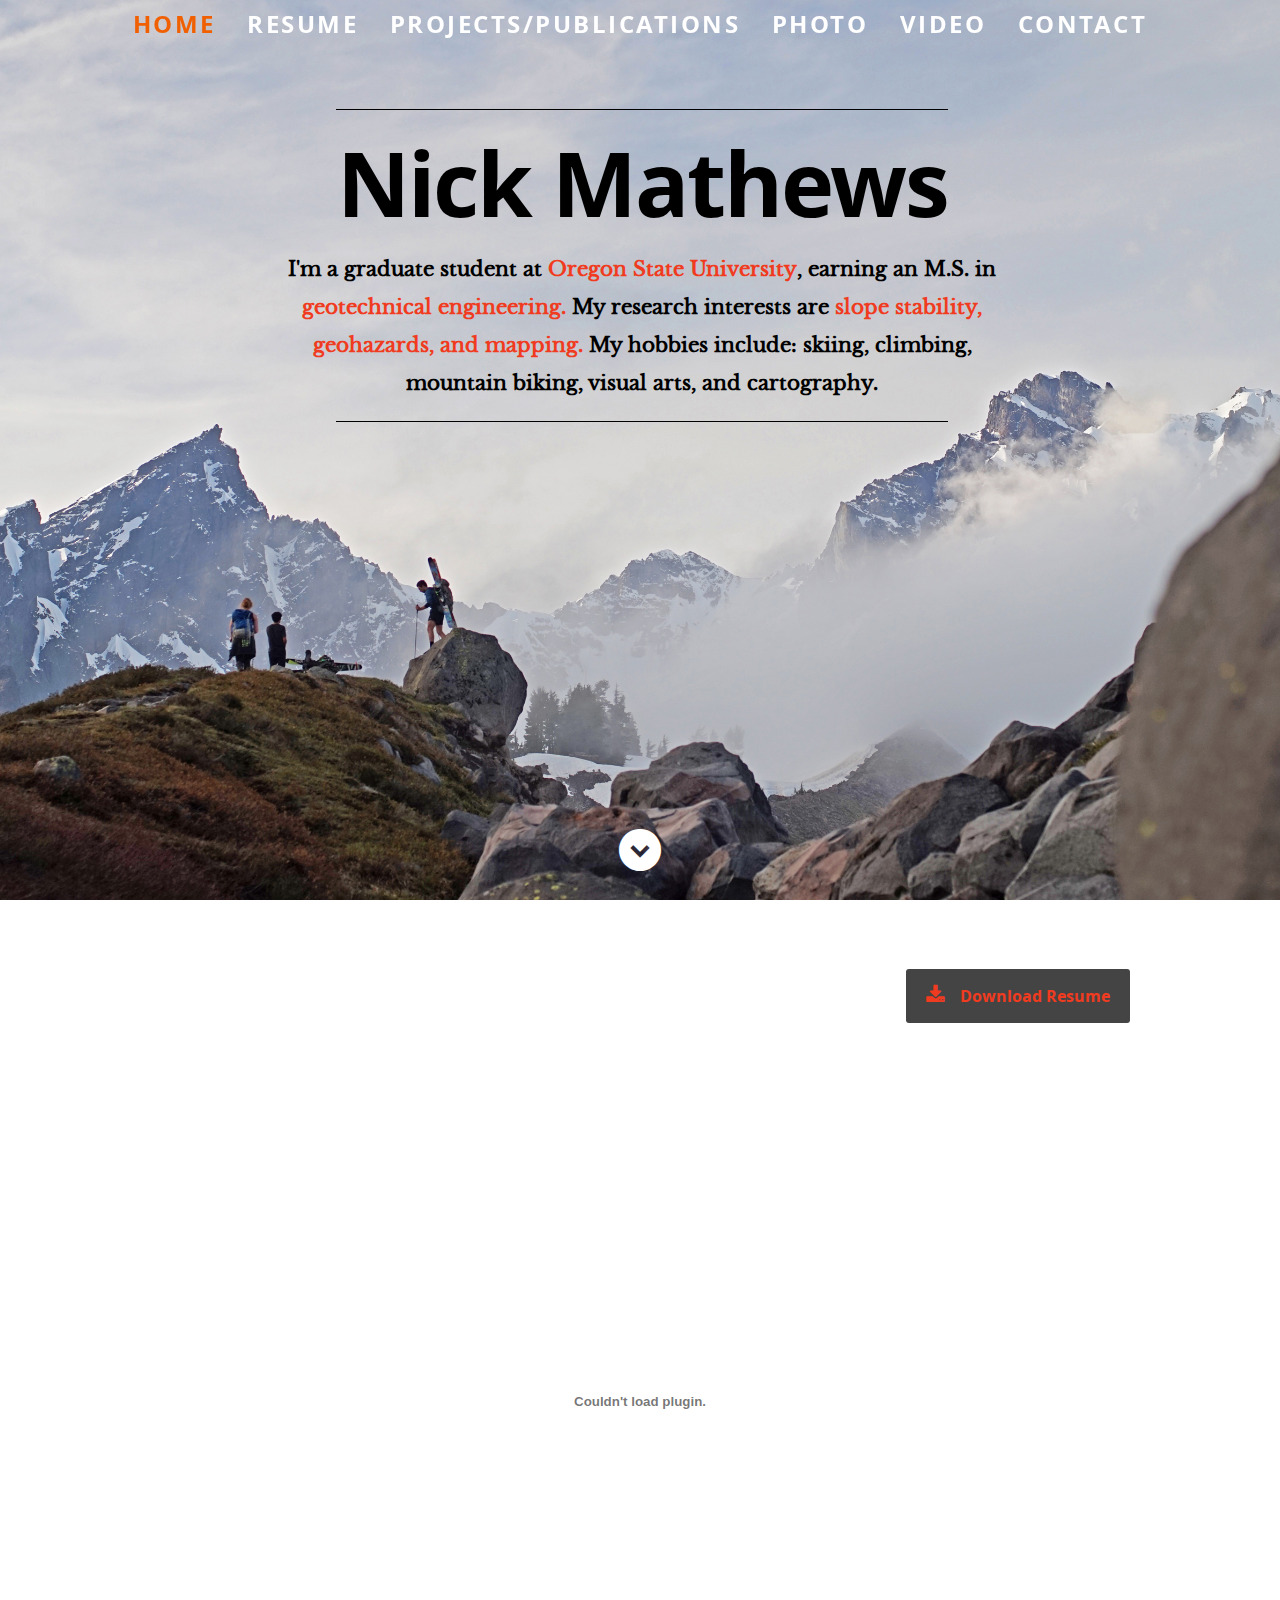
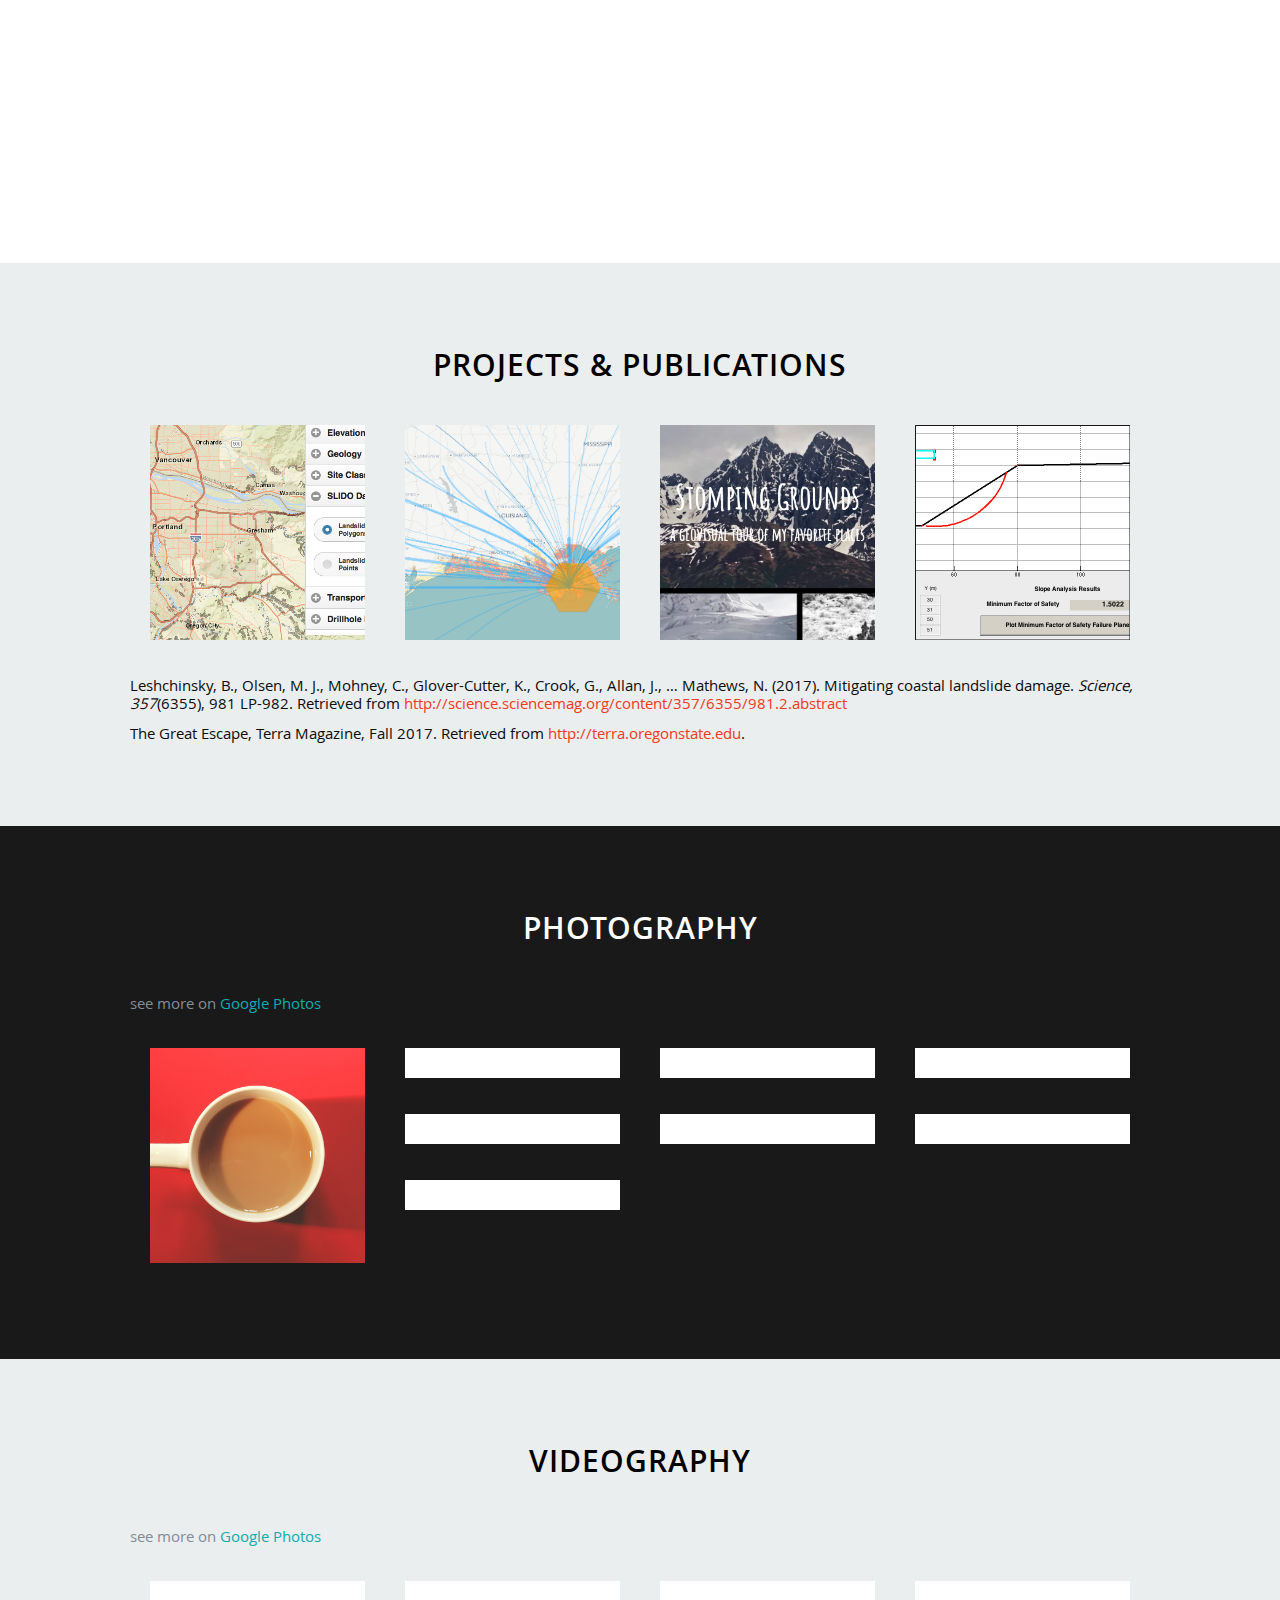
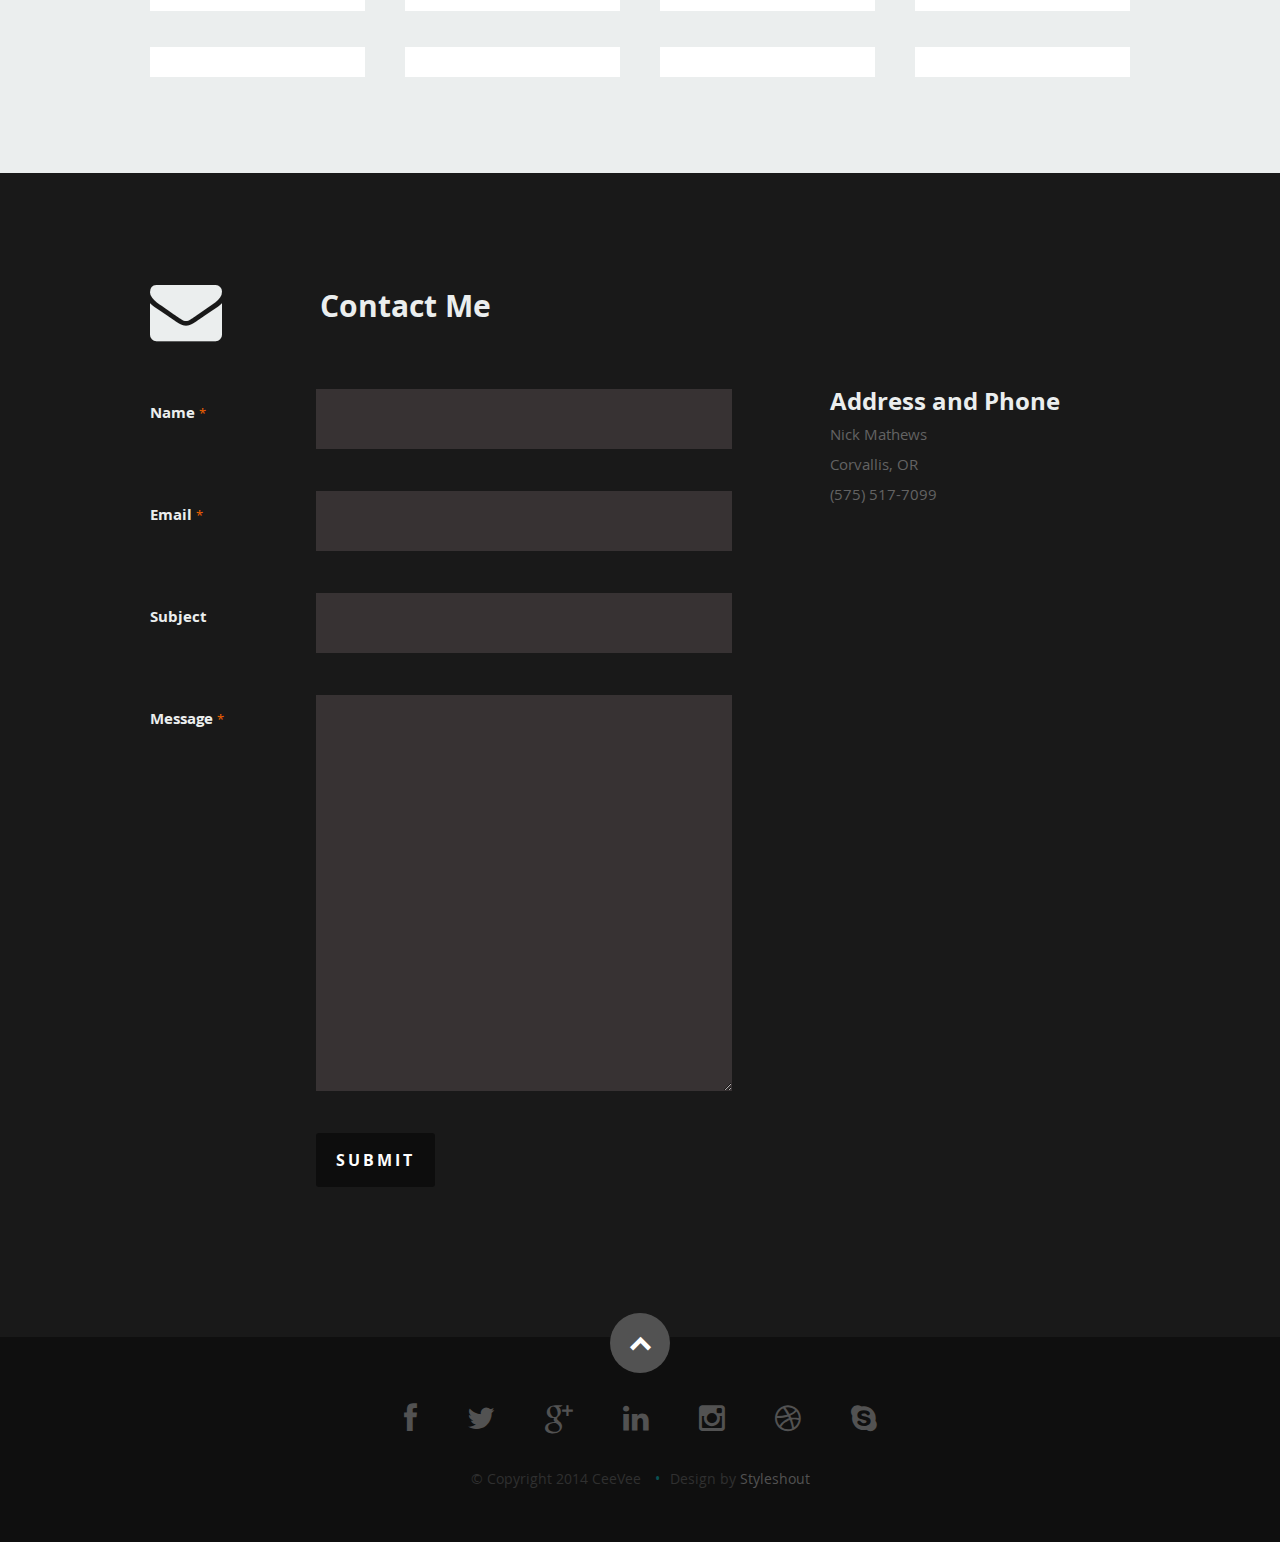
==== index.html @ 4c0cdffa "new commit" ====
<!DOCTYPE html>
<!--[if lt IE 8 ]><html class="no-js ie ie7" lang="en"> <![endif]-->
<!--[if IE 8 ]><html class="no-js ie ie8" lang="en"> <![endif]-->
<!--[if (gte IE 8)|!(IE)]><!--><html class="no-js" lang="en"> <!--<![endif]-->
<head>

   <!--- Basic Page Needs
   ================================================== -->
   <meta charset="utf-8">
	<title>Nick Mathews</title>
	<meta name="description" content="">
	<meta name="author" content="">

   <!-- Mobile Specific Metas
   ================================================== -->
	<meta name="viewport" content="width=device-width, initial-scale=1, maximum-scale=1">

	<!-- CSS
    ================================================== -->
   <link rel="stylesheet" href="css/default.css">
	<link rel="stylesheet" href="css/layout.css">
   <link rel="stylesheet" href="css/media-queries.css">
   <link rel="stylesheet" href="css/magnific-popup.css">

   <!-- Script
   ================================================== -->
	<script src="js/modernizr.js"></script>

   <!-- Favicons
	================================================== -->
	<link rel="shortcut icon" href="images/favicon.png" >

</head>

<body>

   <!-- Header
   ================================================== -->
   <header id="home">

      <nav id="nav-wrap">

         <a class="mobile-btn" href="#nav-wrap" title="Show navigation">Show navigation</a>
	      <a class="mobile-btn" href="#" title="Hide navigation">Hide navigation</a>

         <ul id="nav" class="nav">
            <li class="current"><a class="smoothscroll" href="#home">Home</a></li>
	         <li><a class="smoothscroll" href="#resume">Resume</a></li>
             <li><a class="smoothscroll" href="#projects">Projects/Publications</a></li>
            <li><a class="smoothscroll" href="#photo">Photo</a></li>
             <li><a class="smoothscroll" href="#video">Video</a></li>
             <li><a class="smoothscroll" href="#contact">Contact</a></li>
         </ul> <!-- end #nav -->

      </nav> <!-- end #nav-wrap -->

      <div class="row banner">
         <div class="banner-text">
             <hr>
             <h1 class="responsive-headline">Nick Mathews</h1>
             <h3>I'm a graduate student at <span>Oregon State University</span>, earning an M.S. in <span>geotechnical engineering.</span> My research interests are <span>slope stability, geohazards, and mapping.</span> My hobbies include: skiing, climbing, mountain biking, visual arts, and cartography.</h3>
            <hr>
         </div>
      </div>

      <p class="scrolldown">
         <a class="smoothscroll" href="#resume"><i class="icon-down-circle"></i></a>
      </p>

   </header> <!-- Header End -->


   <!-- Resume Section
   ================================================== -->
   <section id="resume">

       <div class="header-col download" align="right">
               <a target="_blank" href="assets/resume.pdf" class="button"><i class="fa fa-download"></i>Download Resume</a>
       </div>
<!--<br>-->
       <!--<br>-->
       <!--<br>-->
<div>
       <object class="resumebox" data="assets/resume.pdf#zoom=140%" type="application/pdf"></object>
</div>
       <br>

       <!--INSERT RESUME STASH HERE-->

       <!--END RESUME STASH HERE-->

   </section> <!-- Resume Section End-->


   <!-- Portfolio Section
   ================================================== -->
   <section id="projects">

      <div class="row">

         <div class="twelve columns collapsed">

            <h1>Projects & Publications</h1>

            <!-- portfolio-wrapper -->
            <div id="portfolio-wrapper" class="bgrid-quarters s-bgrid-thirds cf">

                <div class="columns portfolio-item">
                    <div class="item-wrap">

                        <a href="#modal-01" title="">
                            <img alt="" src="images/projects/OHELP.png">
                            <div class="overlay">
                                <div class="portfolio-item-meta">
                                    <h5>O-HELP</h5>
                                    <p>Oregon Hazard Explorer for Lifelines Program</p>
                                </div>
                            </div>
                            <div class="link-icon"><i class="icon-plus"></i></div>
                        </a>

                    </div>
                </div> <!-- item end -->

          	   <div class="columns portfolio-item">
                  <div class="item-wrap">

                     <a href="#modal-02" title="">
                        <img alt="" src="images/projects/SLR.png">
                        <div class="overlay">
                           <div class="portfolio-item-meta">
          					      <h5>Sea Level Rise Migration Project</h5>
                              <p>A Geovisualization</p>
          					   </div>
                        </div>
                        <div class="link-icon"><i class="icon-plus"></i></div>
                     </a>

                  </div>
          		</div> <!-- item end -->

               <div class="columns portfolio-item">
                  <div class="item-wrap">

                     <a href="#modal-03" title="">
                        <img alt="" src="images/projects/stomp.png">
                        <div class="overlay">
                           <div class="portfolio-item-meta">
          					      <h5>Stomping Grounds</h5>
                              <p>An Autobiographical Storymap</p>
          					   </div>
                        </div>
                        <div class="link-icon"><i class="icon-plus"></i></div>
                     </a>

                  </div>
          		</div> <!-- item end -->

               <div class="columns portfolio-item">
                  <div class="item-wrap">

                     <a href="#modal-04" title="">
                        <img alt="" src="images/projects/bishop.jpg">
                        <div class="overlay">
                           <div class="portfolio-item-meta">
          					      <h5>GUI: Bishop's Simplified Method</h5>
                              <p>Slope Stability Analysis</p>
          					   </div>
                        </div>
                        <div class="link-icon"><i class="icon-plus"></i></div>
                     </a>

                  </div>
          		</div> <!-- item end -->



            </div> <!-- portfolio-wrapper end -->

         </div> <!-- twelve columns end -->


         <!-- Modal Popup
	      --------------------------------------------------------------- -->

          <div id="modal-01" class="popup-modal mfp-hide">

              <img class="scale-with-grid" src="images/projects/modals/m-OHELP.png" alt="" />

              <div class="description-box">
                  <h4>O-HELP (2017-current)</h4>
                  <p>The Oregon Hazard Explorer for Lifelines Program was started in 2013 by students and faculty in the Geomatics Department, at Oregon State University. This project, which I inherited in 2017, allows users to explore geohazards within the context of a Cascadia Subduction Zone earthquake.</p>
                  <!--<span class="categories"><i class="fa fa-tag"></i>Photography</span>-->
              </div>

              <div class="link-box">
                  <a target="_blank" href="http://ohelp.oregonstate.edu">Visit Project</a>
                  <a class="popup-modal-dismiss">Close</a>
              </div>

          </div><!-- modal-01 End -->

         <div id="modal-02" class="popup-modal mfp-hide">

		      <img class="scale-with-grid" src="images/projects/modals/m-SLR.png" alt="" />

		      <div class="description-box">
			      <h4>Sea Level Rise Migration Project (2017)</h4>
			      <p>Geovisualization of projected human migration in America, due to 1.8 meters of sea level rise.</p>
               <!--<span class="categories"><i class="fa fa-tag"></i>Branding, Webdesign</span>-->
		      </div>

            <div class="link-box">
               <a target="_blank" href="https://johnsorib.github.io/slr">Visit Project</a>
		         <a class="popup-modal-dismiss">Close</a>
            </div>

	      </div><!-- modal-01 End -->

         <div id="modal-03" class="popup-modal mfp-hide">

		      <img class="scale-with-grid" src="images/projects/modals/m-stomp.png" alt="" />

		      <div class="description-box">
			      <h4>Stomping Grounds (2017)</h4>
			      <p>An autobiographical storymap that visits some of my favorite places, and their outdoor playgrounds. </p>
               <!--<span class="categories"><i class="fa fa-tag"></i>Branding, Web Development</span>-->
		      </div>

            <div class="link-box">
               <a target="_blank" href="http://people.oregonstate.edu/~mathewsn/storymap/">Visit Project</a>
		         <a class="popup-modal-dismiss">Close</a>
            </div>

	      </div><!-- modal-02 End -->

         <div id="modal-04" class="popup-modal mfp-hide">

		      <img class="scale-with-grid" src="images/projects/modals/m-bishop.jpg" alt="" />

		      <div class="description-box">
			      <h4>GUI: Bishop's Simplified Method of Slices (2015)</h4>
			      <p>This GUI (graphical user interface) performs a slope stability analysis using Bishop's Method. Slope geometry, soil properties, and analysis parameters are defined by user.</p>
               <!--<span class="categories"><i class="fa fa-tag"></i>Branding</span>-->
		      </div>

            <div class="link-box">
               <a target="_blank" href="http://allrecipes.com/recipe/19247/soft-oatmeal-cookies/">Visit Project</a>
		         <a class="popup-modal-dismiss">Close</a>
            </div>

	      </div><!-- modal-03 End -->

          <ul style="color: #0D0D0D">
              <li>Leshchinsky, B., Olsen, M. J., Mohney, C., Glover-Cutter, K., Crook, G., Allan, J., … Mathews, N. (2017). Mitigating coastal landslide damage. <i>Science, 357</i>(6355), 981 LP-982. Retrieved from <a style="color: #f03b20" target="_blank" href="http://science.sciencemag.org/content/357/6355/981.2.abstract">http://science.sciencemag.org/content/357/6355/981.2.abstract</a></li>
              <li>The Great Escape, Terra Magazine, Fall 2017. Retrieved from <a style="color: #f03b20" target="_blank" href="http://terra.oregonstate.edu">http://terra.oregonstate.edu</a>.</li>
          </ul>


      </div> <!-- row End -->

   </section> <!-- Portfolio Section End-->

   <!-- Portfolio Section
================================================== -->
   <section id="photo">

       <div class="row">

           <div class="twelve columns collapsed">

               <h1>Photography</h1>

               <p<i>see more on <a target="_blank" href="https://goo.gl/photos/DxTAKH7dPBUAKL81A">Google Photos</a></i></p>

               <!-- portfolio-wrapper -->
               <div id="portfolio-wrapper" class="bgrid-quarters s-bgrid-thirds cf">

                   <div class="columns portfolio-item">
                       <div class="item-wrap">

                           <a href="#modal-01" title="">
                               <img alt="" src="images/projects/coffee.jpg">
                               <div class="overlay">
                                   <div class="portfolio-item-meta">
                                       <h5>Coffee</h5>
                                       <p>Illustrration</p>
                                   </div>
                               </div>
                               <div class="link-icon"><i class="icon-plus"></i></div>
                           </a>

                       </div>
                   </div> <!-- item end -->

                   <div class="columns portfolio-item">
                       <div class="item-wrap">

                           <a href="#modal-02" title="">
                               <img alt="" src="images/portfolio/console.jpg">
                               <div class="overlay">
                                   <div class="portfolio-item-meta">
                                       <h5>Console</h5>
                                       <p>Web Development</p>
                                   </div>
                               </div>
                               <div class="link-icon"><i class="icon-plus"></i></div>
                           </a>

                       </div>
                   </div> <!-- item end -->

                   <div class="columns portfolio-item">
                       <div class="item-wrap">

                           <a href="#modal-03" title="">
                               <img alt="" src="images/portfolio/judah.jpg">
                               <div class="overlay">
                                   <div class="portfolio-item-meta">
                                       <h5>Judah</h5>
                                       <p>Webdesign</p>
                                   </div>
                               </div>
                               <div class="link-icon"><i class="icon-plus"></i></div>
                           </a>

                       </div>
                   </div> <!-- item end -->

                   <div class="columns portfolio-item">
                       <div class="item-wrap">

                           <a href="#modal-04" title="">
                               <img alt="" src="images/portfolio/into-the-light.jpg">
                               <div class="overlay">
                                   <div class="portfolio-item-meta">
                                       <h5>Into The Light</h5>
                                       <p>Photography</p>
                                   </div>
                               </div>
                               <div class="link-icon"><i class="icon-plus"></i></div>
                           </a>

                       </div>
                   </div> <!-- item end -->

                   <div class="columns portfolio-item">
                       <div class="item-wrap">

                           <a href="#modal-05" title="">
                               <img alt="" src="images/portfolio/farmerboy.jpg">
                               <div class="overlay">
                                   <div class="portfolio-item-meta">
                                       <h5>Farmer Boy</h5>
                                       <p>Branding</p>
                                   </div>
                               </div>
                               <div class="link-icon"><i class="icon-plus"></i></div>
                           </a>

                       </div>
                   </div> <!-- item end -->

                   <div class="columns portfolio-item">
                       <div class="item-wrap">

                           <a href="#modal-06" title="">
                               <img alt="" src="images/portfolio/girl.jpg">
                               <div class="overlay">
                                   <div class="portfolio-item-meta">
                                       <h5>Girl</h5>
                                       <p>Photography</p>
                                   </div>
                               </div>
                               <div class="link-icon"><i class="icon-plus"></i></div>
                           </a>

                       </div>
                   </div> <!-- item end -->

                   <div class="columns portfolio-item">
                       <div class="item-wrap">

                           <a href="#modal-07" title="">
                               <img alt="" src="images/portfolio/origami.jpg">
                               <div class="overlay">
                                   <div class="portfolio-item-meta">
                                       <h5>Origami</h5>
                                       <p>Illustrration</p>
                                   </div>
                               </div>
                               <div class="link-icon"><i class="icon-plus"></i></div>
                           </a>

                       </div>
                   </div> <!-- item end -->

                   <div class="columns portfolio-item">
                       <div class="item-wrap">

                           <a href="#modal-08" title="">
                               <img alt="" src="images/portfolio/retrocam.jpg">
                               <div class="overlay">
                                   <div class="portfolio-item-meta">
                                       <h5>Retrocam</h5>
                                       <p>Web Development</p>
                                   </div>
                               </div>
                               <div class="link-icon"><i class="icon-plus"></i></div>
                           </a>

                       </div>
                   </div>  <!-- item end -->

               </div> <!-- portfolio-wrapper end -->

           </div> <!-- twelve columns end -->


           <!-- Modal Popup
            --------------------------------------------------------------- -->

           <div id="modal-01" class="popup-modal mfp-hide">

               <img class="scale-with-grid" src="images/portfolio/modals/m-coffee.jpg" alt="" />

               <div class="description-box">
                   <h4>Coffee Cup</h4>
                   <p>Proin gravida nibh vel velit auctor aliquet. Aenean sollicitudin, lorem quis bibendum auctor, nisi elit consequat ipsum, nec sagittis sem nibh id elit.</p>
                   <span class="categories"><i class="fa fa-tag"></i>Branding, Webdesign</span>
               </div>

               <div class="link-box">
                   <a href="http://www.behance.net">Details</a>
                   <a class="popup-modal-dismiss">Close</a>
               </div>

           </div><!-- modal-01 End -->

           <div id="modal-02" class="popup-modal mfp-hide">

               <img class="scale-with-grid" src="images/portfolio/modals/m-console.jpg" alt="" />

               <div class="description-box">
                   <h4>Console</h4>
                   <p>Proin gravida nibh vel velit auctor aliquet. Aenean sollicitudin, lorem quis bibendum auctor, nisi elit consequat ipsum, nec sagittis sem nibh id elit.</p>
                   <span class="categories"><i class="fa fa-tag"></i>Branding, Web Development</span>
               </div>

               <div class="link-box">
                   <a href="http://www.behance.net">Details</a>
                   <a class="popup-modal-dismiss">Close</a>
               </div>

           </div><!-- modal-02 End -->

           <div id="modal-03" class="popup-modal mfp-hide">

               <img class="scale-with-grid" src="images/portfolio/modals/m-judah.jpg" alt="" />

               <div class="description-box">
                   <h4>Judah</h4>
                   <p>Proin gravida nibh vel velit auctor aliquet. Aenean sollicitudin, lorem quis bibendum auctor, nisi elit consequat ipsum, nec sagittis sem nibh id elit.</p>
                   <span class="categories"><i class="fa fa-tag"></i>Branding</span>
               </div>

               <div class="link-box">
                   <a href="http://www.behance.net">Details</a>
                   <a class="popup-modal-dismiss">Close</a>
               </div>

           </div><!-- modal-03 End -->

           <div id="modal-04" class="popup-modal mfp-hide">

               <img class="scale-with-grid" src="images/portfolio/modals/m-intothelight.jpg" alt="" />

               <div class="description-box">
                   <h4>Into the Light</h4>
                   <p>Proin gravida nibh vel velit auctor aliquet. Aenean sollicitudin, lorem quis bibendum auctor, nisi elit consequat ipsum, nec sagittis sem nibh id elit.</p>
                   <span class="categories"><i class="fa fa-tag"></i>Photography</span>
               </div>

               <div class="link-box">
                   <a href="http://www.behance.net">Details</a>
                   <a class="popup-modal-dismiss">Close</a>
               </div>

           </div><!-- modal-04 End -->

           <div id="modal-05" class="popup-modal mfp-hide">

               <img class="scale-with-grid" src="images/portfolio/modals/m-farmerboy.jpg" alt="" />

               <div class="description-box">
                   <h4>Farmer Boy</h4>
                   <p>Proin gravida nibh vel velit auctor aliquet. Aenean sollicitudin, lorem quis bibendum auctor, nisi elit consequat ipsum, nec sagittis sem nibh id elit.</p>
                   <span class="categories"><i class="fa fa-tag"></i>Branding, Webdesign</span>
               </div>

               <div class="link-box">
                   <a href="http://www.behance.net">Details</a>
                   <a class="popup-modal-dismiss">Close</a>
               </div>

           </div><!-- modal-05 End -->

           <div id="modal-06" class="popup-modal mfp-hide">

               <img class="scale-with-grid" src="images/portfolio/modals/m-girl.jpg" alt="" />

               <div class="description-box">
                   <h4>Girl</h4>
                   <p>Proin gravida nibh vel velit auctor aliquet. Aenean sollicitudin, lorem quis bibendum auctor, nisi elit consequat ipsum, nec sagittis sem nibh id elit.</p>
                   <span class="categories"><i class="fa fa-tag"></i>Photography</span>
               </div>

               <div class="link-box">
                   <a href="http://www.behance.net">Details</a>
                   <a class="popup-modal-dismiss">Close</a>
               </div>

           </div><!-- modal-06 End -->

           <div id="modal-07" class="popup-modal mfp-hide">

               <img class="scale-with-grid" src="images/portfolio/modals/m-origami.jpg" alt="" />

               <div class="description-box">
                   <h4>Origami</h4>
                   <p>Proin gravida nibh vel velit auctor aliquet. Aenean sollicitudin, lorem quis bibendum auctor, nisi elit consequat ipsum, nec sagittis sem nibh id elit.</p>
                   <span class="categories"><i class="fa fa-tag"></i>Branding, Illustration</span>
               </div>

               <div class="link-box">
                   <a href="http://www.behance.net">Details</a>
                   <a class="popup-modal-dismiss">Close</a>
               </div>

           </div><!-- modal-07 End -->

           <div id="modal-08" class="popup-modal mfp-hide">

               <img class="scale-with-grid" src="images/portfolio/modals/m-retrocam.jpg" alt="" />

               <div class="description-box">
                   <h4>Retrocam</h4>
                   <p>Proin gravida nibh vel velit auctor aliquet. Aenean sollicitudin, lorem quis bibendum auctor, nisi elit consequat ipsum, nec sagittis sem nibh id elit.</p>
                   <span class="categories"><i class="fa fa-tag"></i>Webdesign, Photography</span>
               </div>

               <div class="link-box">
                   <a href="http://www.behance.net">Details</a>
                   <a class="popup-modal-dismiss">Close</a>
               </div>

           </div><!-- modal-01 End -->


       </div> <!-- row End -->

   </section> <!-- Portfolio Section End-->

   <!-- Portfolio Section
================================================== -->
   <section id="video">

       <div class="row">

           <div class="twelve columns collapsed">

               <h1>Videography</h1>

               <p<i>see more on <a target="_blank" href="https://goo.gl/photos/DxTAKH7dPBUAKL81A">Google Photos</a></i></p>

               <!-- portfolio-wrapper -->
               <div id="portfolio-wrapper" class="bgrid-quarters s-bgrid-thirds cf">

                   <div class="columns portfolio-item">
                       <div class="item-wrap">

                           <a href="#modal-01" title="">
                               <img alt="" src="images/portfolio/coffee.jpg">
                               <div class="overlay">
                                   <div class="portfolio-item-meta">
                                       <h5>Coffee</h5>
                                       <p>Illustrration</p>
                                   </div>
                               </div>
                               <div class="link-icon"><i class="icon-plus"></i></div>
                           </a>

                       </div>
                   </div> <!-- item end -->

                   <div class="columns portfolio-item">
                       <div class="item-wrap">

                           <a href="#modal-02" title="">
                               <img alt="" src="images/portfolio/console.jpg">
                               <div class="overlay">
                                   <div class="portfolio-item-meta">
                                       <h5>Console</h5>
                                       <p>Web Development</p>
                                   </div>
                               </div>
                               <div class="link-icon"><i class="icon-plus"></i></div>
                           </a>

                       </div>
                   </div> <!-- item end -->

                   <div class="columns portfolio-item">
                       <div class="item-wrap">

                           <a href="#modal-03" title="">
                               <img alt="" src="images/portfolio/judah.jpg">
                               <div class="overlay">
                                   <div class="portfolio-item-meta">
                                       <h5>Judah</h5>
                                       <p>Webdesign</p>
                                   </div>
                               </div>
                               <div class="link-icon"><i class="icon-plus"></i></div>
                           </a>

                       </div>
                   </div> <!-- item end -->

                   <div class="columns portfolio-item">
                       <div class="item-wrap">

                           <a href="#modal-04" title="">
                               <img alt="" src="images/portfolio/into-the-light.jpg">
                               <div class="overlay">
                                   <div class="portfolio-item-meta">
                                       <h5>Into The Light</h5>
                                       <p>Photography</p>
                                   </div>
                               </div>
                               <div class="link-icon"><i class="icon-plus"></i></div>
                           </a>

                       </div>
                   </div> <!-- item end -->

                   <div class="columns portfolio-item">
                       <div class="item-wrap">

                           <a href="#modal-05" title="">
                               <img alt="" src="images/portfolio/farmerboy.jpg">
                               <div class="overlay">
                                   <div class="portfolio-item-meta">
                                       <h5>Farmer Boy</h5>
                                       <p>Branding</p>
                                   </div>
                               </div>
                               <div class="link-icon"><i class="icon-plus"></i></div>
                           </a>

                       </div>
                   </div> <!-- item end -->

                   <div class="columns portfolio-item">
                       <div class="item-wrap">

                           <a href="#modal-06" title="">
                               <img alt="" src="images/portfolio/girl.jpg">
                               <div class="overlay">
                                   <div class="portfolio-item-meta">
                                       <h5>Girl</h5>
                                       <p>Photography</p>
                                   </div>
                               </div>
                               <div class="link-icon"><i class="icon-plus"></i></div>
                           </a>

                       </div>
                   </div> <!-- item end -->

                   <div class="columns portfolio-item">
                       <div class="item-wrap">

                           <a href="#modal-07" title="">
                               <img alt="" src="images/portfolio/origami.jpg">
                               <div class="overlay">
                                   <div class="portfolio-item-meta">
                                       <h5>Origami</h5>
                                       <p>Illustrration</p>
                                   </div>
                               </div>
                               <div class="link-icon"><i class="icon-plus"></i></div>
                           </a>

                       </div>
                   </div> <!-- item end -->

                   <div class="columns portfolio-item">
                       <div class="item-wrap">

                           <a href="#modal-08" title="">
                               <img alt="" src="images/portfolio/retrocam.jpg">
                               <div class="overlay">
                                   <div class="portfolio-item-meta">
                                       <h5>Retrocam</h5>
                                       <p>Web Development</p>
                                   </div>
                               </div>
                               <div class="link-icon"><i class="icon-plus"></i></div>
                           </a>

                       </div>
                   </div>  <!-- item end -->

               </div> <!-- portfolio-wrapper end -->

           </div> <!-- twelve columns end -->


           <!-- Modal Popup
            --------------------------------------------------------------- -->

           <div id="modal-01" class="popup-modal mfp-hide">

               <img class="scale-with-grid" src="images/portfolio/modals/m-coffee.jpg" alt="" />

               <div class="description-box">
                   <h4>Coffee Cup</h4>
                   <p>Proin gravida nibh vel velit auctor aliquet. Aenean sollicitudin, lorem quis bibendum auctor, nisi elit consequat ipsum, nec sagittis sem nibh id elit.</p>
                   <span class="categories"><i class="fa fa-tag"></i>Branding, Webdesign</span>
               </div>

               <div class="link-box">
                   <a href="http://www.behance.net">Details</a>
                   <a class="popup-modal-dismiss">Close</a>
               </div>

           </div><!-- modal-01 End -->

           <div id="modal-02" class="popup-modal mfp-hide">

               <img class="scale-with-grid" src="images/portfolio/modals/m-console.jpg" alt="" />

               <div class="description-box">
                   <h4>Console</h4>
                   <p>Proin gravida nibh vel velit auctor aliquet. Aenean sollicitudin, lorem quis bibendum auctor, nisi elit consequat ipsum, nec sagittis sem nibh id elit.</p>
                   <span class="categories"><i class="fa fa-tag"></i>Branding, Web Development</span>
               </div>

               <div class="link-box">
                   <a href="http://www.behance.net">Details</a>
                   <a class="popup-modal-dismiss">Close</a>
               </div>

           </div><!-- modal-02 End -->

           <div id="modal-03" class="popup-modal mfp-hide">

               <img class="scale-with-grid" src="images/portfolio/modals/m-judah.jpg" alt="" />

               <div class="description-box">
                   <h4>Judah</h4>
                   <p>Proin gravida nibh vel velit auctor aliquet. Aenean sollicitudin, lorem quis bibendum auctor, nisi elit consequat ipsum, nec sagittis sem nibh id elit.</p>
                   <span class="categories"><i class="fa fa-tag"></i>Branding</span>
               </div>

               <div class="link-box">
                   <a href="http://www.behance.net">Details</a>
                   <a class="popup-modal-dismiss">Close</a>
               </div>

           </div><!-- modal-03 End -->

           <div id="modal-04" class="popup-modal mfp-hide">

               <img class="scale-with-grid" src="images/portfolio/modals/m-intothelight.jpg" alt="" />

               <div class="description-box">
                   <h4>Into the Light</h4>
                   <p>Proin gravida nibh vel velit auctor aliquet. Aenean sollicitudin, lorem quis bibendum auctor, nisi elit consequat ipsum, nec sagittis sem nibh id elit.</p>
                   <span class="categories"><i class="fa fa-tag"></i>Photography</span>
               </div>

               <div class="link-box">
                   <a href="http://www.behance.net">Details</a>
                   <a class="popup-modal-dismiss">Close</a>
               </div>

           </div><!-- modal-04 End -->

           <div id="modal-05" class="popup-modal mfp-hide">

               <img class="scale-with-grid" src="images/portfolio/modals/m-farmerboy.jpg" alt="" />

               <div class="description-box">
                   <h4>Farmer Boy</h4>
                   <p>Proin gravida nibh vel velit auctor aliquet. Aenean sollicitudin, lorem quis bibendum auctor, nisi elit consequat ipsum, nec sagittis sem nibh id elit.</p>
                   <span class="categories"><i class="fa fa-tag"></i>Branding, Webdesign</span>
               </div>

               <div class="link-box">
                   <a href="http://www.behance.net">Details</a>
                   <a class="popup-modal-dismiss">Close</a>
               </div>

           </div><!-- modal-05 End -->

           <div id="modal-06" class="popup-modal mfp-hide">

               <img class="scale-with-grid" src="images/portfolio/modals/m-girl.jpg" alt="" />

               <div class="description-box">
                   <h4>Girl</h4>
                   <p>Proin gravida nibh vel velit auctor aliquet. Aenean sollicitudin, lorem quis bibendum auctor, nisi elit consequat ipsum, nec sagittis sem nibh id elit.</p>
                   <span class="categories"><i class="fa fa-tag"></i>Photography</span>
               </div>

               <div class="link-box">
                   <a href="http://www.behance.net">Details</a>
                   <a class="popup-modal-dismiss">Close</a>
               </div>

           </div><!-- modal-06 End -->

           <div id="modal-07" class="popup-modal mfp-hide">

               <img class="scale-with-grid" src="images/portfolio/modals/m-origami.jpg" alt="" />

               <div class="description-box">
                   <h4>Origami</h4>
                   <p>Proin gravida nibh vel velit auctor aliquet. Aenean sollicitudin, lorem quis bibendum auctor, nisi elit consequat ipsum, nec sagittis sem nibh id elit.</p>
                   <span class="categories"><i class="fa fa-tag"></i>Branding, Illustration</span>
               </div>

               <div class="link-box">
                   <a href="http://www.behance.net">Details</a>
                   <a class="popup-modal-dismiss">Close</a>
               </div>

           </div><!-- modal-07 End -->

           <div id="modal-08" class="popup-modal mfp-hide">

               <img class="scale-with-grid" src="images/portfolio/modals/m-retrocam.jpg" alt="" />

               <div class="description-box">
                   <h4>Retrocam</h4>
                   <p>Proin gravida nibh vel velit auctor aliquet. Aenean sollicitudin, lorem quis bibendum auctor, nisi elit consequat ipsum, nec sagittis sem nibh id elit.</p>
                   <span class="categories"><i class="fa fa-tag"></i>Webdesign, Photography</span>
               </div>

               <div class="link-box">
                   <a href="http://www.behance.net">Details</a>
                   <a class="popup-modal-dismiss">Close</a>
               </div>

           </div><!-- modal-01 End -->


       </div> <!-- row End -->

   </section> <!-- Portfolio Section End-->

   <!-- Contact Section
   ================================================== -->
   <section id="contact">

         <div class="row section-head">

            <div class="two columns header-col">

               <h1><span>Get In Touch.</span></h1>

            </div>

            <div class="ten columns">

                  <h2 class="lead">Contact Me
                  </h2>

            </div>

         </div>

         <div class="row">

            <div class="eight columns">

               <!-- form -->
               <form action="" method="post" id="contactForm" name="contactForm">
					<fieldset>

                  <div>
						   <label for="contactName">Name <span class="required">*</span></label>
						   <input type="text" value="" size="35" id="contactName" name="contactName">
                  </div>

                  <div>
						   <label for="contactEmail">Email <span class="required">*</span></label>
						   <input type="text" value="" size="35" id="contactEmail" name="contactEmail">
                  </div>

                  <div>
						   <label for="contactSubject">Subject</label>
						   <input type="text" value="" size="35" id="contactSubject" name="contactSubject">
                  </div>

                  <div>
                     <label for="contactMessage">Message <span class="required">*</span></label>
                     <textarea cols="50" rows="15" id="contactMessage" name="contactMessage"></textarea>
                  </div>

                  <div>
                     <button class="submit">Submit</button>
                     <span id="image-loader">
                        <img alt="" src="images/loader.gif">
                     </span>
                  </div>

					</fieldset>
				   </form> <!-- Form End -->

               <!-- contact-warning -->
               <div id="message-warning"> Error boy</div>
               <!-- contact-success -->
				   <div id="message-success">
                  <i class="fa fa-check"></i>Your message was sent, thank you!<br>
				   </div>

            </div>


            <aside class="four columns footer-widgets">

               <div class="widget widget_contact">

					   <h4>Address and Phone</h4>
					   <p class="address">
						   Nick Mathews<br>
						   Corvallis, OR <br>
						   <span>(575) 517-7099</span>
					   </p>

				   </div>

            </aside>

      </div>

   </section> <!-- Contact Section End-->


   <!-- footer
   ================================================== -->
   <footer>

      <div class="row">

         <div class="twelve columns">

            <ul class="social-links">
               <li><a href="#"><i class="fa fa-facebook"></i></a></li>
               <li><a href="#"><i class="fa fa-twitter"></i></a></li>
               <li><a href="#"><i class="fa fa-google-plus"></i></a></li>
               <li><a href="#"><i class="fa fa-linkedin"></i></a></li>
               <li><a href="#"><i class="fa fa-instagram"></i></a></li>
               <li><a href="#"><i class="fa fa-dribbble"></i></a></li>
               <li><a href="#"><i class="fa fa-skype"></i></a></li>
            </ul>

            <ul class="copyright">
               <li>&copy; Copyright 2014 CeeVee</li>
               <li>Design by <a title="Styleshout" href="http://www.styleshout.com/">Styleshout</a></li>   
            </ul>

         </div>

         <div id="go-top"><a class="smoothscroll" title="Back to Top" href="#home"><i class="icon-up-open"></i></a></div>

      </div>

   </footer> <!-- Footer End-->

   <!-- Java Script
   ================================================== -->
   <script src="http://ajax.googleapis.com/ajax/libs/jquery/1.10.2/jquery.min.js"></script>
   <script>window.jQuery || document.write('<script src="js/jquery-1.10.2.min.js"><\/script>')</script>
   <script type="text/javascript" src="js/jquery-migrate-1.2.1.min.js"></script>

   <script src="js/jquery.flexslider.js"></script>
   <script src="js/waypoints.js"></script>
   <script src="js/jquery.fittext.js"></script>
   <script src="js/magnific-popup.js"></script>
   <script src="js/init.js"></script>

</body>

</html>
---- css/default.css ----
/*
=====================================================================
*   Ceevee v1.0 Default Stylesheet
*   url: styleshout.com
*   03-17-2014
=====================================================================

TOC:
a. Webfonts and Icon fonts
b. Reset
c. Default Styles
   1. Basic
   2. Typography
   3. Links
   4. Images
   5. Buttons
   6. Forms
d. Grid
e. Others
   1. Clearing
   2. Misc

=====================================================================  */

/* ------------------------------------------------------------------ */
/* a. Webfonts and Icon fonts
 ------------------------------------------------------------------ */

@import url("fonts.css");
@import url("fontello/css/fontello.css");
@import url("font-awesome/css/font-awesome.min.css");

/* ------------------------------------------------------------------
/* b. Reset
      Adapted from:
      Normalize.css - https://github.com/necolas/normalize.css/
      HTML5 Doctor Reset - html5doctor.com/html-5-reset-stylesheet/
/* ------------------------------------------------------------------ */

html, body, div, span, object, iframe,
h1, h2, h3, h4, h5, h6, p, blockquote, pre,
abbr, address, cite, code,
del, dfn, em, img, ins, kbd, q, samp,
small, strong, sub, sup, var,
b, i,
dl, dt, dd, ol, ul, li,
fieldset, form, label, legend,
table, caption, tbody, tfoot, thead, tr, th, td,
article, aside, canvas, details, figcaption, figure,
footer, header, hgroup, menu, nav, section, summary,
time, mark, audio, video {
   margin: 0;
   padding: 0;
   border: 0;
   outline: 0;
   font-size: 100%;
   vertical-align: baseline;
   background: transparent;
}

article,aside,details,figcaption,figure,
footer,header,hgroup,menu,nav,section {
   display: block;
}

audio,
canvas,
video {
   display: inline-block;
}

audio:not([controls]) {
   display: none;
   height: 0;
}

[hidden] { display: none; }

code, kbd, pre, samp {
   font-family: monospace, serif;
   font-size: 1em;
}

pre {
   white-space: pre;
   white-space: pre-wrap;
   word-wrap: break-word;
}

blockquote, q { quotes: &#8220 &#8220; }

blockquote:before, blockquote:after,
q:before, q:after {
   content: '';
   content: none;
}

ins {
   background-color: #ff9;
   color: #000;
   text-decoration: none;
}

mark {
   background-color: #A7F4F6;
   color: #555;
}

del { text-decoration: line-through; }

abbr[title], dfn[title] {
   border-bottom: 1px dotted;
   cursor: help;
}

table {
   border-collapse: collapse;
   border-spacing: 0;
}


/* ------------------------------------------------------------------ */
/* c. Default and Basic Styles
      Adapted from:
      Skeleton CSS Framework - http://www.getskeleton.com/
      Typeplate Typographic Starter Kit - http://typeplate.com/
/* ------------------------------------------------------------------ */

/*  1. Basic  ------------------------------------------------------- */

*,
*:before,
*:after {
   -moz-box-sizing: border-box;
   -webkit-box-sizing: border-box;
   box-sizing: border-box;
}

html {
   font-size: 62.5%;
   -webkit-font-smoothing: antialiased;
}

body {
   background: #fff;
   font-family: 'opensans-regular', sans-serif;
   font-weight: normal;
   font-size: 15px;
   line-height: 30px;
	color: #838C95;

   -webkit-font-smoothing: antialiased; /* Fix for webkit rendering */
	-webkit-text-size-adjust: 100%;
}

/*  2. Typography
       Vertical rhythm with leading derived from 6
--------------------------------------------------------------------- */

h1, h2, h3, h4, h5, h6 {
   color: #313131;
	font-family: 'opensans-bold', sans-serif;
   font-weight: normal;
}
h1 a, h2 a, h3 a, h4 a, h5 a, h6 a { font-weight: inherit; }
h1 { font-size: 38px; line-height: 42px; margin-bottom: 12px; letter-spacing: -1px; }
h2 { font-size: 28px; line-height: 36px; margin-bottom: 6px; }
h3 { font-size: 22px; line-height: 30px; margin-bottom: 12px; }
h4 { font-size: 20px; line-height: 30px; margin-bottom: 6px; }
h5 { font-size: 18px; line-height: 30px; }
h6 { font-size: 14px; line-height: 30px; }
.subheader { }

p { margin: 0 0 30px 0; }
p img { margin: 0; }
p.lead {
   font: 19px/36px 'opensans-light', sans-serif;
   margin-bottom: 18px;
}

/* for 'em' and 'strong' tags, font-size and line-height should be same with
the body tag due to rendering problems in some browsers */
em { font: 15px/30px 'opensans-italic', sans-serif; }
strong, b { font: 15px/30px 'opensans-bold', sans-serif; }
small { font-size: 11px; line-height: inherit; }

/*	Blockquotes */
blockquote {
   margin: 30px 0px;
   padding-left: 40px;
   position: relative;
}
blockquote:before {
   content: "\201C";
   opacity: 0.45;
   font-size: 80px;
   line-height: 0px;
   margin: 0;
   font-family: arial, sans-serif;

   position: absolute;
   top:  30px;
	left: 0;
}
blockquote p {
   font-family: 'librebaskerville-italic', serif;
   padding: 0;
   font-size: 18px;
   line-height: 36px;
}
blockquote cite {
   display: block;
   font-size: 12px;
   font-style: normal;
   line-height: 18px;
}
blockquote cite:before { content: "\2014 \0020"; }
blockquote cite a,
blockquote cite a:visited { color: #8B9798; border: none }

/* ---------------------------------------------------------------------
/*  Pull Quotes Markup
/*
    <aside class="pull-quote">
		<blockquote>
			<p></p>
		</blockquote>
	 </aside>
/*
/* --------------------------------------------------------------------- */
.pull-quote {
   position: relative;
	padding: 18px 30px 18px 0px;
}
.pull-quote:before,
.pull-quote:after {
	height: 1em;
	opacity: 0.45;
	position: absolute;
	font-size: 80px;
   font-family: Arial, Sans-Serif;
}
.pull-quote:before {
	content: "\201C";
	top:  33px;
	left: 0;
}
.pull-quote:after {
	content: '\201D';
	bottom: -33px;
	right: 0;
}
.pull-quote blockquote {
   margin: 0;
}
.pull-quote blockquote:before {
   content: none;
}

/* Abbreviations */
abbr {
   font-family: 'opensans-bold', sans-serif;
	font-variant: small-caps;
	text-transform: lowercase;
   letter-spacing: .5px;
	color: gray;
}
abbr:hover { cursor: help; }

/* drop cap */
.drop-cap:first-letter {
	float: left;
	margin: 0;
	padding: 14px 6px 0 0;
	font-size: 84px;
	font-family: /* Copperplate */ 'opensans-bold', sans-serif;
   line-height: 60px;
	text-indent: 0;
	background: transparent;
	color: inherit;
}

hr { border: solid #E3E3E3; border-width: 1px 0 0; clear: both; margin: 11px 0 30px; height: 0; }


/*  3. Links  ------------------------------------------------------- */

a, a:visited {
   text-decoration: none;
   outline: 0;
   color: #11ABB0;

   -webkit-transition: color .3s ease-in-out;
   -moz-transition: color .3s ease-in-out;
   -o-transition: color .3s ease-in-out;
   transition: color .3s ease-in-out;
}
a:hover, a:focus { color: #313131; }
p a, p a:visited { line-height: inherit; }


/*  4. List  --------------------------------------------------------- */

ul, ol { margin-bottom: 24px; margin-top: 12px; }
ul { list-style: none outside; }
ol { list-style: decimal; }
ol, ul.square, ul.circle, ul.disc { margin-left: 30px; }
ul.square { list-style: square outside; }
ul.circle { list-style: circle outside; }
ul.disc { list-style: disc outside; }
ul ul, ul ol,
ol ol, ol ul { margin: 6px 0 6px 30px; }
ul ul li, ul ol li,
ol ol li, ol ul li { margin-bottom: 6px; }
li { line-height: 18px; margin-bottom: 12px; }
ul.large li { }
li p { }

/* ---------------------------------------------------------------------
/*  Stats Tab Markup

    <ul class="stats-tabs">
		<li><a href="#">[value]<b>[name]</b></a></li>
	 </ul>

    Extend this object into your markup.
/*
/* --------------------------------------------------------------------- */
.stats-tabs {
   padding: 0;
   margin: 24px 0;
}
.stats-tabs li {
	display: inline-block;
	margin: 0 10px 18px 0;
	padding: 0 10px 0 0;
	border-right: 1px solid #ccc;
}
.stats-tabs li:last-child {
	margin: 0;
	padding: 0;
	border: none;
}
.stats-tabs li a {
	display: inline-block;
	font-size: 22px;
	font-family: 'opensans-bold', sans-serif;
   border: none;
   color: #313131;
}
.stats-tabs li a:hover {
   color:#11ABB0;
}
.stats-tabs li a b {
	display: block;
	margin: 6px 0 0 0;
	font-size: 13px;
	font-family: 'opensans-regular', sans-serif;
   color: #8B9798;
}

/* definition list */
dl { margin: 12px 0; }
dt { margin: 0; color:#11ABB0; }
dd { margin: 0 0 0 20px; }

/* Lining Definition Style Markup */
.lining dt,
.lining dd {
	display: inline;
	margin: 0;
}
.lining dt + dt:before,
.lining dd + dt:before {
	content: "\A";
	white-space: pre;
}
.lining dd + dd:before {
	content: ", ";
}
.lining dd:before {
	content: ": ";
	margin-left: -0.2em;
}

/* Dictionary Definition Style Markup */
.dictionary-style dt {
	display: inline;
	counter-reset: definitions;
}
.dictionary-style dt + dt:before {
	content: ", ";
	margin-left: -0.2em;
}
.dictionary-style dd {
	display: block;
	counter-increment: definitions;
}
.dictionary-style dd:before {
	content: counter(definitions, decimal) ". ";
}

/* Pagination */
.pagination {
   margin: 36px auto;
   text-align: center;
}
.pagination ul li {
   display: inline-block;
   margin: 0;
   padding: 0;
}
.pagination .page-numbers {
   font: 15px/18px 'opensans-bold', sans-serif;
   display: inline-block;
   padding: 6px 10px;
   margin-right: 3px;
   margin-bottom: 6px;
	color: #6E757C;
	background-color: #E6E8EB;

	-webkit-transition: all 200ms ease-in-out;
	-moz-transition: all 200ms ease-in-out;
	-o-transition: all 200ms ease-in-out;
	-ms-transition: all 200ms ease-in-out;
	transition: all 200ms ease-in-out;

   -moz-border-radius: 3px;
   -webkit-border-radius: 3px;
   -khtml-border-radius: 3px;
	border-radius: 3px;
}
.pagination .page-numbers:hover {
   background: #838A91;
   color: #fff;
}
.pagination .current,
.pagination .current:hover {
   background-color: #11ABB0;
   color: #fff;
}
.pagination .inactive,
.pagination .inactive:hover {
   background-color: #E6E8EB;
	color: #A9ADB2;
}
.pagination .prev, .pagination .next {}

/*  5. Images  --------------------------------------------------------- */

img {
   max-width: 100%;
   height: auto;
}
img.pull-right { margin: 12px 0px 0px 18px; }
img.pull-left { margin: 12px 18px 0px 0px; }

/*  6. Buttons  --------------------------------------------------------- */

.button,
.button:visited,
button,
input[type="submit"],
input[type="reset"],
input[type="button"] {
   font: 16px/30px 'opensans-bold', sans-serif;
   background: #11ABB0;
   display: inline-block;
	text-decoration: none;
   letter-spacing: 0;
   color: #fff;
	padding: 12px 20px;
	margin-bottom: 18px;
   border: none;
   cursor: pointer;
   height: auto;

   -webkit-transition: all .2s ease-in-out;
	-moz-transition: all .2s ease-in-out;
	-o-transition: all .2s ease-in-out;
	-ms-transition: all .2s ease-in-out;
	transition: all .2s ease-in-out;

   -moz-border-radius: 3px;
   -webkit-border-radius: 3px;
   -khtml-border-radius: 3px;
   border-radius: 3px;
}

.button:hover,
button:hover,
input[type="submit"]:hover,
input[type="reset"]:hover,
input[type="button"]:hover {
   background: #3d4145;
   color: #fff;
}

.button:active,
button:active,
input[type="submit"]:active,
input[type="reset"]:active,
input[type="button"]:active {
   background: #3d4145;
   color: #fff;
}

.button.full-width,
button.full-width,
input[type="submit"].full-width,
input[type="reset"].full-width,
input[type="button"].full-width {
	width: 100%;
	padding-left: 0 !important;
	padding-right: 0 !important;
	text-align: center;
}

/* Fix for odd Mozilla border & padding issues */
button::-moz-focus-inner,
input::-moz-focus-inner {
    border: 0;
    padding: 0;
}


/*  7. Forms  --------------------------------------------------------- */

form { margin-bottom: 24px; }
fieldset { margin-bottom: 24px; }

input[type="text"],
input[type="password"],
input[type="email"],
textarea,
select {
   display: block;
   padding: 18px 15px;
   margin: 0 0 24px 0;
   border: 0;
   outline: none;
   vertical-align: middle;
   min-width: 225px;
	max-width: 100%;
   font-size: 15px;
   line-height: 24px;
	color: #647373;
	background: #D3D9D9;

}

/* select { padding: 0;
   width: 220px;
   } */

input[type="text"]:focus,
input[type="password"]:focus,
input[type="email"]:focus,
textarea:focus {
   color: #B3B7BC;
	background-color: #3d4145;
}

textarea { min-height: 220px; }

label,
legend {
   font: 16px/24px 'opensans-bold', sans-serif;
	margin: 12px 0;
   color: #3d4145;
   display: block;
}
label span,
legend span {
	color: #8B9798;
   font: 14px/24px 'opensans-regular', sans-serif;
}

input[type="checkbox"],
input[type="radio"] {
    font-size: 15px;
    color: #737373;
}

input[type="checkbox"] { display: inline; }

/* ------------------------------------------------------------------ */
/* d. Grid
---------------------------------------------------------------------
   gutter = 40px.
/* ------------------------------------------------------------------ */

/* default
--------------------------------------------------------------- */
.row {
   width: 96%;
   max-width: 1020px;
   margin: 0 auto;
}
/* fixed width for IE8 */
.ie .row { width: 1000px ; }

.narrow .row { max-width: 980px; }

.row .row { width: auto; max-width: none; margin: 0 -20px; }

/* row clearing */
.row:before,
.row:after {
    content: " ";
    display: table;
}
.row:after {
    clear: both;
}

.column, .columns {
   position: relative;
   padding: 0 20px;
   min-height: 1px;
   float: left;
}
.column.centered, .columns.centered  {
    float: none;
    margin: 0 auto;
}

/* removed gutters */
.row.collapsed > .column,
.row.collapsed > .columns,
.column.collapsed, .columns.collapsed  { padding: 0; }

[class*="column"] + [class*="column"]:last-child { float: right; }
[class*="column"] + [class*="column"].end { float: right; }

/* column widths */
.row .one         { width: 8.33333%; }
.row .two         { width: 16.66667%; }
.row .three       { width: 25%; }
.row .four        { width: 33.33333%; }
.row .five        { width: 41.66667%; }
.row .six         { width: 50%; }
.row .seven       { width: 58.33333%; }
.row .eight       { width: 66.66667%; }
.row .nine        { width: 75%; }
.row .ten         { width: 83.33333%; }
.row .eleven      { width: 91.66667%; }
.row .twelve      { width: 100%; }

/* Offsets */
.row .offset-1    { margin-left: 8.33333%; }
.row .offset-2    { margin-left: 16.66667%; }
.row .offset-3    { margin-left: 25%; }
.row .offset-4    { margin-left: 33.33333%; }
.row .offset-5    { margin-left: 41.66667%; }
.row .offset-6    { margin-left: 50%; }
.row .offset-7    { margin-left: 58.33333%; }
.row .offset-8    { margin-left: 66.66667%; }
.row .offset-9    { margin-left: 75%; }
.row .offset-10   { margin-left: 83.33333%; }
.row .offset-11   { margin-left: 91.66667%; }

/* Push/Pull */
.row .push-1      { left: 8.33333%; }
.row .pull-1      { right: 8.33333%; }
.row .push-2      { left: 16.66667%; 	}
.row .pull-2      { right: 16.66667%; }
.row .push-3      { left: 25%; }
.row .pull-3      { right: 25%;	}
.row .push-4      { left: 33.33333%; }
.row .pull-4      { right: 33.33333%; }
.row .push-5      { left: 41.66667%; }
.row .pull-5      { right: 41.66667%; }
.row .push-6      { left: 50%; }
.row .pull-6      { right: 50%; }
.row .push-7      { left: 58.33333%; }
.row .pull-7      { right: 58.33333%; }
.row .push-8      { left: 66.66667%; 	}
.row .pull-8      { right: 66.66667%; }
.row .push-9      { left: 75%; }
.row .pull-9      { right: 75%; }
.row .push-10     { left: 83.33333%; }
.row .pull-10     { right: 83.33333%; }
.row .push-11     { left: 91.66667%; }
.row .pull-11     { right: 91.66667%; }

/* block grids
--------------------------------------------------------------------- */
.bgrid-sixths [class*="column"]   { width: 16.66667%; }
.bgrid-quarters [class*="column"] { width: 25%; }
.bgrid-thirds [class*="column"]   { width: 33.33333%; }
.bgrid-halves [class*="column"]   { width: 50%; }

[class*="bgrid"] [class*="column"] + [class*="column"]:last-child { float: left; }

/* Left clearing for block grid columns - columns that changes width in
different screen sizes. Allows columns with different heights to align
properly.
--------------------------------------------------------------------- */
.first { clear: left; }   /* first column in default screen */
.s-first { clear: none; } /* first column in smaller screens */

/* smaller screens
--------------------------------------------------------------- */
@media only screen and (max-width: 900px) {

   /* block grids on small screens */
   .s-bgrid-sixths [class*="column"]   { width: 16.66667%; }
   .s-bgrid-quarters [class*="column"] { width: 25%; }
   .s-bgrid-thirds [class*="column"]   { width: 33.33333%; }
   .s-bgrid-halves [class*="column"]   { width: 50%; }

   /* block grids left clearing */
   .first { clear: none; }
   .s-first { clear: left; }

}

/* mobile wide/smaller tablets
--------------------------------------------------------------- */
@media only screen and (max-width: 767px) {

   .row {
	   width: 460px;
	   margin: 0 auto;
      padding: 0;
	}
   .column, .columns {
	   width: auto !important;
	   float: none;
	   margin-left: 0;
	   margin-right: 0;
      padding: 0 30px;
   }
   .row .row { width: auto; max-width: none; margin: 0 -30px; }

   [class*="column"] + [class*="column"]:last-child { float: none; }
   [class*="bgrid"] [class*="column"] + [class*="column"]:last-child { float: none; }

   /* Offsets */
   .row .offset-1    { margin-left: 0%; }
   .row .offset-2    { margin-left: 0%; }
   .row .offset-3    { margin-left: 0%; }
   .row .offset-4    { margin-left: 0%; }
   .row .offset-5    { margin-left: 0%; }
   .row .offset-6    { margin-left: 0%; }
   .row .offset-7    { margin-left: 0%; }
   .row .offset-8    { margin-left: 0%; }
   .row .offset-9    { margin-left: 0%; }
   .row .offset-10   { margin-left: 0%; }
   .row .offset-11   { margin-left: 0%; }
}

/* mobile narrow
--------------------------------------------------------------- */
@media only screen and (max-width: 460px) {

   .row { width: auto; }

}

/* larger screens
--------------------------------------------------------------- */
@media screen and (min-width: 1200px) {

   .wide .row { max-width: 1180px; }

}

/* ------------------------------------------------------------------ */
/* e. Others
/* ------------------------------------------------------------------ */

/*  1. Clearing
    (http://nicolasgallagher.com/micro-clearfix-hack/
--------------------------------------------------------------------- */

.cf:before,
.cf:after {
    content: " ";
    display: table;
}
.cf:after {
    clear: both;
}

/*  2. Misc -------------------------------------------------------- */

.remove-bottom { margin-bottom: 0 !important; }
.half-bottom { margin-bottom: 12px !important; }
.add-bottom { margin-bottom: 24px !important; }
.no-border { border: none; }

.text-center  { text-align: center !important; }
.text-left    { text-align: left !important; }
.text-right   { text-align: right !important; }
.pull-left    { float: left !important; }
.pull-right   { float: right !important; }
.align-center {
	margin-left: auto !important;
	margin-right: auto !important;
	text-align: center !important;
}
---- css/layout.css ----
/*
=====================================================================
*   Ceevee v1.0 Layout Stylesheet
*   url: styleshout.com
*   03-18-2014
=====================================================================

   TOC:
   a. General Styles
   b. Header Styles
   c. About Section
   d. Resume Section
   e. Portfolio Section
   f. Call To Action Section
   g. Testimonials Section
   h. Contact Section
   i. Footer

===================================================================== */

/* ------------------------------------------------------------------ */
/* a. General Styles
/* ------------------------------------------------------------------ */

body { background: #0f0f0f; }

/* ------------------------------------------------------------------ */
/* b. Header Styles
/* ------------------------------------------------------------------ */

header {
   position: relative;
   height: 800px;
   min-height: 500px;
   width: 100%;
   background: #161415 url(../images/baker-moraine.jpg) no-repeat top center;
   background-size: cover !important;
	-webkit-background-size: cover !important;
   text-align: center;
   overflow: hidden;
}

/* vertically center banner section */
header:before {
   content: '';
   display: inline-block;
   vertical-align: middle;
   height: 100%;
}
header .banner {
   display: inline-block;
   vertical-align: 28%;
   margin: 0 auto;
   width: 85%;
   padding-bottom: 30px;s
   text-align: center;
}

header .banner-text { width: 100%; }
header .banner-text h1 {
   font: 86px/1.1em 'opensans-bold', sans-serif;
   color: #000000;
   letter-spacing: -2px;
   margin: 0 auto 18px auto;
}
header .banner-text h3 {
   font: 20px/1.9em 'librebaskerville-regular', serif;
   color: #000000;
   margin: 0 auto;
   width: 70%;
    font-weight:bold;
}
header .banner-text h3 span,
header .banner-text h3 a {
   color: #f03b20;
    font-weight:bolder;
}
header .banner-text hr {
   width: 60%;
   margin: 18px auto 24px auto;
   border-color: rgb(0, 0, 0);
   border-color: rgb(0, 0, 0);
}

/* header social links */
header .social {
   margin: 24px 0;
   padding: 0;
   font-size: 30px;
   text-shadow: 0px 1px 2px rgba(0, 0, 0, .8);
}
header .social li {
   display: inline-block;
   margin: 0 15px;
   padding: 0;
}
header .social li a { color: #fff; }
header .social li a:hover { color: #f03b20; }

/* scrolldown link */
header .scrolldown a {
   position: absolute;
   bottom: 30px;
   left: 50%;
   margin-left: -29px;
   color: #fff;
   display: block;
   height: 42px;
   width: 42px;
   font-size: 42px;
   line-height: 42px;
   color: #fff;
   border-radius: 100%;

   -webkit-transition: all .3s ease-in-out;
   -moz-transition: all .3s ease-in-out;
   -o-transition: all .3s ease-in-out;
   transition: all .3s ease-in-out;
}
header .scrolldown a:hover { color: #f03b20; }

/* primary navigation
--------------------------------------------------------------------- */
#nav-wrap ul, #nav-wrap li, #nav-wrap a {
	 margin: 0;
	 padding: 0;
	 border: none;
	 outline: none;
}

/* nav-wrap */
#nav-wrap {
   font: 12px 'opensans-bold', sans-serif;
   width: 100%;
   text-transform: uppercase;
   letter-spacing: 2.5px;
   margin: 0 auto;
   z-index: 100;
   position: fixed;
   left: 0;
   top: 0;
}
.opaque { background-color: rgb(71, 77, 79); }

/* hide toggle button */
#nav-wrap > a.mobile-btn { display: none; }

ul#nav {
   min-height: 48px;
   width: auto;

   /* center align the menu */
   text-align: center;
}
ul#nav li {
   position: relative;
   list-style: none;
   height: 48px;
   display: inline-block;
}

/* Links */
ul#nav li a {

/* 8px padding top + 8px padding bottom + 32px line-height = 48px */

   display: inline-block;
   padding: 8px 13px;
   line-height: 32px;
    font-size: 24px;
	text-decoration: none;
   text-align: left;
   color: #ffffff;

}

ul#nav li a:active { background-color: #333 }
ul#nav li.current a { color: #f06000; }


/* ------------------------------------------------------------------ */
/* c. About Section
/* ------------------------------------------------------------------ */

#about {
   background: #2B2B2B;
   padding-top: 96px;
   padding-bottom: 66px;
   overflow: hidden;
}

#about a, #about a:visited  { color: #fff; }
#about a:hover, #about a:focus { color: #11ABB0; }

#about h2 {
   font: 22px/30px 'opensans-bold', sans-serif;
   color: #fff;
   margin-bottom: 12px;
}
#about p {
   line-height: 30px;
   color: #7A7A7A;
}
#about .profile-pic {
   position: relative;
   width: 120px;
   height: 120px;
   border-radius: 100%;
}
#about .contact-details { width: 41.66667%; }
#about .download {
   width: 58.33333%;
   padding-top: 6px;
}
#about .main-col { padding-right: 5%; }
#about .download .button {
   margin-top: 6px;
   background: #444;
}
#about .download .button:hover {
   background: #fff;
   color: #2B2B2B;
}
#about .download .button i {
   margin-right: 15px;
   font-size: 20px;
}


/* ------------------------------------------------------------------ */
/* d. Resume Section
/* ------------------------------------------------------------------ */

#resume {
   background: #fff;
   padding-top: 0px;
   padding-bottom: 72px;
   overflow: hidden;
}

#resume .download .button {
    margin-top: 60px;
    margin-right: 150px;
    background: #444;
}
#resume .download .button:hover {
    background: #fff;
    color: #2B2B2B;
}
#resume .download .button i {
    margin-right: 15px;
    font-size: 20px;
}

#resume li {
    list-style: square;
}

#resume a, #resume a:visited  { color: #f03b20; }
#resume a:hover, #resume a:focus { color: #313131; }

#resume h1 {
   font: 18px/24px 'opensans-bold', sans-serif;
   text-transform: uppercase;
   letter-spacing: 1px;
}
#resume h1 span {
   border-bottom: 3px solid #f03b20;
   padding-bottom: 6px;
}

#resume h2 {
    font: 40px/30px 'opensans-bold', sans-serif;
}
#resume h3 {
   font: 25px/30px 'opensans-bold', sans-serif;
}

#resume h5 {
    color: #6E7881;
}

#resume .header-col { padding-top: 9px; }
#resume .main-col { padding-right: 10%; }

.education, .work {
   margin-bottom: 48px;
   padding-bottom: 24px;
   border-bottom: 1.5px solid #000000;
}
#resume .info {
   font: 16px/24px 'librebaskerville-italic', serif;
   color: #6E7881;
   margin-bottom: 18px;
   margin-top: 9px;
}
#resume .info span {
   margin-right: 5px;
   margin-left: 5px;
}
#resume .date {
   font: 15px/24px 'opensans-regular', sans-serif;
   margin-top: 6px;
}

/*----------------------------------------------*/
/*	Skill Bars
/*----------------------------------------------*/

.bars {
	width: 95%;
	float: left;
	padding: 0;
	text-align: left;
}
.bars .skills {
  	margin-top: 36px;
   list-style: none;
}
.bars li {
   position: relative;
  	margin-bottom: 60px;
  	background: #ccc;
  	height: 42px;
  	border-radius: 3px;
}
.bars li em {
	font: 15px 'opensans-bold', sans-serif;
   color: #313131;
	text-transform: uppercase;
   letter-spacing: 2px;
	font-weight: normal;
   position: relative;
	top: -36px;
}
.bar-expand {
   position: absolute;
   left: 0;
   top: 0;

   margin: 0;
   padding-right: 24px;
  	background: #313131;
   display: inline-block;
  	height: 42px;
   line-height: 42px;
   border-radius: 3px 0 0 3px;
}

.photoshop {
  	width: 60%;
  	-moz-animation: photoshop 2s ease;
  	-webkit-animation: photoshop 2s ease;
}
.illustrator {
  	width: 55%;
  	-moz-animation: illustrator 2s ease;
  	-webkit-animation: illustrator 2s ease;
}
.wordpress {
  	width: 50%;
  	-moz-animation: wordpress 2s ease;
  	-webkit-animation: wordpress 2s ease;
}
.css {
  	width: 90%;
  	-moz-animation: css 2s ease;
  	-webkit-animation: css 2s ease;
}
.html5 {
  	width: 80%;
  	-moz-animation: html5 2s ease;
  	-webkit-animation: html5 2s ease;
}
.jquery {
  	width: 50%;
  	-moz-animation: jquery 2s ease;
  	-webkit-animation: jquery 2s ease;
}

@-moz-keyframes photoshop {
  0%   { width: 0px;  }
  100% { width: 60%;  }
}
@-moz-keyframes illustrator {
  0%   { width: 0px;  }
  100% { width: 55%;  }
}
@-moz-keyframes wordpress {
  0%   { width: 0px;  }
  100% { width: 50%;  }
}
@-moz-keyframes css {
  0%   { width: 0px;  }
  100% { width: 90%;  }
}
@-moz-keyframes html5 {
  0%   { width: 0px;  }
  100% { width: 80%;  }
}
@-moz-keyframes jquery {
  0%   { width: 0px;  }
  100% { width: 50%;  }
}

@-webkit-keyframes photoshop {
  0%   { width: 0px;  }
  100% { width: 60%;  }
}
@-webkit-keyframes illustrator {
  0%   { width: 0px;  }
  100% { width: 55%;  }
}
@-webkit-keyframes wordpress {
  0%   { width: 0px;  }
  100% { width: 50%;  }
}
@-webkit-keyframes css {
  0%   { width: 0px;  }
  100% { width: 90%;  }
}
@-webkit-keyframes html5 {
  0%   { width: 0px;  }
  100% { width: 80%;  }
}
@-webkit-keyframes jquery {
  0%   { width: 0px;  }
  100% { width: 50%;  }
}

/* ------------------------------------------------------------------ */
/* e. Portfolio Section
/* ------------------------------------------------------------------ */

#portfolio {
   background: #ebeeee;
   padding-top: 90px;
   padding-bottom: 60px;
}
#portfolio h1 {
   font: 15px/24px 'opensans-semibold', sans-serif;
   text-transform: uppercase;
   letter-spacing: 1px;
   text-align: center;
   margin-bottom: 48px;
   color: #95A3A3;
}

/* Portfolio Content */
#portfolio-wrapper .columns { margin-bottom: 36px; }
.portfolio-item .item-wrap {
   background: #fff;
   overflow: hidden;
   position: relative;

   -webkit-transition: all 0.3s ease-in-out;
	-moz-transition: all 0.3s ease-in-out;
	-o-transition: all 0.3s ease-in-out;
	-ms-transition: all 0.3s ease-in-out;
	transition: all 0.3s ease-in-out;
}
.portfolio-item .item-wrap a {
   display: block;
   cursor: pointer;
}

/* overlay */
.portfolio-item .item-wrap .overlay {
   position: absolute;
   left: 0;
   top: 0;
   width: 100%;
   height: 100%;

	opacity: 0;
	-moz-opacity: 0;
	filter:alpha(opacity=0);

   -webkit-transition: opacity 0.3s ease-in-out;
	-moz-transition: opacity 0.3s ease-in-out;
	-o-transition: opacity 0.3s ease-in-out;
	transition: opacity 0.3s ease-in-out;

   background: url(../images/overlay-bg.png) repeat;
}
.portfolio-item .item-wrap .link-icon {
   display: block;
   color: #fff;
   height: 30px;
   width: 30px;
   font-size: 18px;
   line-height: 30px;
   text-align: center;

   opacity: 0;
	-moz-opacity: 0;
	filter:alpha(opacity=0);

   -webkit-transition: opacity 0.3s ease-in-out;
	-moz-transition: opacity 0.3s ease-in-out;
	-o-transition: opacity 0.3s ease-in-out;
	transition: opacity 0.3s ease-in-out;

   position: absolute;
   top: 50%;
   left: 50%;
   margin-left: -15px;
   margin-top: -15px;
}
.portfolio-item .item-wrap img {
   vertical-align: bottom;
}
.portfolio-item .portfolio-item-meta { padding: 18px }
.portfolio-item .portfolio-item-meta h5 {
   font: 14px/21px 'opensans-bold', sans-serif;
   color: #fff;
}
.portfolio-item .portfolio-item-meta p {
   font: 12px/18px 'opensans-light', sans-serif;
   color: #1d1d1d;
   margin-bottom: 0;
}

/* on hover */
.portfolio-item:hover .overlay {
	opacity: 1;
	-moz-opacity: 1;
	filter:alpha(opacity=100);
}
.portfolio-item:hover .link-icon {
   opacity: 1;
	-moz-opacity: 1;
	filter:alpha(opacity=100);
}



/* popup modal */
.popup-modal {
	max-width: 550px;
	background: #fff;
	position: relative;
	margin: 0 auto;
}
.popup-modal .description-box { padding: 12px 36px 18px 36px; }
.popup-modal .description-box h4 {
   font: 15px/24px 'opensans-bold', sans-serif;
	margin-bottom: 12px;
   color: #111;
}
.popup-modal .description-box p {
	font: 14px/24px 'opensans-regular', sans-serif;
   color: #111;
   margin-bottom: 12px;
}
.popup-modal .description-box .categories {
   font: 11px/21px 'opensans-light', sans-serif;
   color: #A1A1A1;
   text-transform: uppercase;
   letter-spacing: 2px;
   display: block;
   text-align: left;
}
.popup-modal .description-box .categories i {
   margin-right: 8px;
}
.popup-modal .link-box {
   padding: 18px 36px;
   background: #111;
   text-align: left;
}
.popup-modal .link-box a {
   color: #fff;
	font: 11px/21px 'opensans-bold', sans-serif;
	text-transform: uppercase;
   letter-spacing: 3px;
   cursor: pointer;
}
.popup-modal a:hover {	color: #f06000; }
.popup-modal a.popup-modal-dismiss { margin-left: 24px; }

.pubs {
    color: #0D0D0D;
}


/* fadein/fadeout effect for modal popup
/* ------------------------------------------------------------------ */

/* content at start */
.mfp-fade.mfp-wrap .mfp-content .popup-modal {
   opacity: 0;
   -webkit-transition: all 200ms ease-in-out;
	-moz-transition: all 200ms ease-in-out;
	-o-transition: all 200ms ease-in-out;
	-ms-transition: all 200ms ease-in-out;
   transition: all 200ms ease-in-out;
}
/* content fadein */
.mfp-fade.mfp-wrap.mfp-ready .mfp-content .popup-modal {
   opacity: 1;
}
/* content fadeout */
.mfp-fade.mfp-wrap.mfp-removing .mfp-content .popup-modal {
   opacity: 0;
}

/* ------------------------------------------------------------------ */
/* f. Call To Action Section
/* ------------------------------------------------------------------ */

#call-to-action {
   background: #212121;
   padding-top: 66px;
   padding-bottom: 48px;
}
#call-to-action h1 {
   font: 18px/24px 'opensans-bold', sans-serif;
   text-transform: uppercase;
   letter-spacing: 3px;
   color: #fff;
}
#call-to-action h1 span { display: none; }
#call-to-action .header-col h1:before {
   font-family: 'FontAwesome';
   content: "\f0ac";
	padding-right: 10px;
	font-size: 72px;
   line-height: 72px;
   text-align: left;
   float: left;
   color: #fff;
}
#call-to-action .action {
   margin-top: 12px;
}
#call-to-action h2 {
   font: 28px/36px 'opensans-bold', sans-serif;
   color: #EBEEEE;
   margin-bottom: 6px;
}
#call-to-action h2 a {
   color: inherit;
}
#call-to-action p {
   color: #636363;
   font-size: 17px;
}
/*#
call-to-action .button {
	color:#fff;
   background: #0D0D0D;
}
*/
#call-to-action .button:hover,
#call-to-action .button:active {
   background: #FFFFFF;
   color: #0D0D0D;
}
#call-to-action p span {
	font-family: 'opensans-semibold', sans-serif; 
	color: #D8D8D8;
}

/* ------------------------------------------------------------------
/* g. Testimonials
/* ------------------------------------------------------------------ */

#testimonials {
   background: #1F1F1F url(../images/testimonials-bg.jpg) no-repeat center center;
   background-size: cover !important;
	-webkit-background-size: cover !important;
   background-attachment: fixed;

   position: relative;
   min-height: 200px;
   width: 100%;
   overflow: hidden;
}
#testimonials .text-container {
   padding-top: 96px;
   padding-bottom: 66px;
}
#testimonials h1 {
   font: 18px/24px 'opensans-bold', sans-serif;   
   text-transform: uppercase;
   letter-spacing: 3px;
   color: #fff;
}
#testimonials h1 span { display: none; }
#testimonials .header-col { padding-top: 9px; }
#testimonials .header-col h1:before {
   font-family: 'FontAwesome';
   content: "\f10d";
	padding-right: 10px;
	font-size: 72px;
   line-height: 72px;
   text-align: left;
   float: left;
   color: #fff;
}

/*	Blockquotes */
#testimonials blockquote {
   margin: 0 0px 30px 0px;
   padding-left: 0;
   position: relative;
   text-shadow: 0px 1px 3px rgba(0, 0, 0, 1);
}
#testimonials blockquote:before { content: none; }
#testimonials blockquote p {
   font-family: 'librebaskerville-italic', serif;
   padding: 0;
   font-size: 24px;
   line-height: 48px;
   color: #fff
}
#testimonials blockquote cite {
   display: block;
   font-size: 12px;
   font-style: normal;
   line-height: 18px;
   color: #fff;
}
#testimonials blockquote cite:before { content: "\2014 \0020"; }
#testimonials blockquote cite a,
#testimonials blockquote cite a:visited { color: #8B9798; border: none }

/* Flex Slider
/* ------------------------------------------------------------------ */

/* Reset */
.flexslider a:active,
.flexslider a:focus  { outline: none; }
.slides,
.flex-control-nav,
.flex-direction-nav { margin: 0; padding: 0; list-style: none; }
.slides li { margin: 0; padding: 0;}

/* Necessary Styles */
.flexslider {
   position: relative;
   zoom: 1;
   margin: 0;
   padding: 0;
}
.flexslider .slides { zoom: 1; }
.flexslider .slides > li { position: relative; }

/* Hide the slides before the JS is loaded. Avoids image jumping */
.flexslider .slides > li { display: none; -webkit-backface-visibility: hidden; }
/* Suggested container for slide animation setups. Can replace this with your own */
.flex-container { zoom: 1; position: relative; }

/* Clearfix for .slides */
.slides:before,
.slides:after {
   content: " ";
   display: table;
}
.slides:after {
   clear: both;
}

/* No JavaScript Fallback */
/* If you are not using another script, such as Modernizr, make sure you
 * include js that eliminates this class on page load */
.no-js .slides > li:first-child { display: block; }

/* Slider Styles */
.slides { zoom: 1; }
.slides > li {
   /*margin-right: 5px; */
   overflow: hidden;
}

/* Control Nav */
.flex-control-nav {
    width: 100%;
    position: absolute;
    bottom: -20px;
    text-align: left;
}
.flex-control-nav li {
    margin: 0 6px;
    display: inline-block;
    zoom: 1;
    *display: inline;
}
.flex-control-paging li a {
    width: 12px;
    height: 12px;
    display: block;
    background: #ddd;
    background: rgba(255, 255, 255, .3);
    cursor: pointer;
    text-indent: -9999px;
    -webkit-border-radius: 20px;
    -moz-border-radius: 20px;
    -o-border-radius: 20px;
    border-radius: 20px;
    box-shadow: inset 0 0 3px rgba(255, 255, 255, .3);
}
.flex-control-paging li a:hover {
    background: #CCC;
    background: rgba(255, 255, 255, .7);
}
.flex-control-paging li a.flex-active {
    background: #fff;
    background: rgba(255, 255, 255, .9);
    cursor: default;
}

/* ------------------------------------------------------------------ */
/* h. Contact Section
/* ------------------------------------------------------------------ */

#contact {
   background: #191919;
   padding-top: 96px;
   padding-bottom: 102px;
   color: #636363;
}
#contact .section-head { margin-bottom: 42px; }

#contact a, #contact a:visited  { color: #11ABB0; }
#contact a:hover, #contact a:focus { color: #fff; }

#contact h1 {
   font: 18px/24px 'opensans-bold', sans-serif;
   text-transform: uppercase;
   letter-spacing: 3px;
   color: #EBEEEE;
   margin-bottom: 6px;
}
#contact h1 span { display: none; }
#contact h1:before {
   font-family: 'FontAwesome';
   content: "\f0e0";
	padding-right: 10px;
	font-size: 72px;
   line-height: 72px;
   text-align: left;
   float: left;
   color: #ebeeee;
}

#contact h2 {
   font: 30px/24px 'opensans-bold', sans-serif;
   color: #EBEEEE;
   margin-top: 25px;
}

#contact h4 {
    font: 24px/24px 'opensans-bold', sans-serif;
    color: #EBEEEE;
    margin-bottom: 6px;
}

#contact p.lead {
   font: 18px/36px 'opensans-light', sans-serif;
   padding-right: 3%;
}
#contact .header-col { padding-top: 6px; }


/* contact form */
#contact form { margin-bottom: 30px; }
#contact label {
   font: 15px/24px 'opensans-bold', sans-serif;
   margin: 12px 0;
   color: #EBEEEE;
	display: inline-block;
	float: left;
   width: 26%;
}
#contact input,
#contact textarea,
#contact select {
   padding: 18px 20px;
	color: #eee;
	background: #373233;
	margin-bottom: 42px;
	border: 0;
	outline: none;
   font-size: 15px;
   line-height: 24px;
   width: 65%;
}
#contact input:focus,
#contact textarea:focus,
#contact select:focus {
	color: #fff;
	background-color: rgba(42, 42, 42, 0.62);
}
#contact button.submit {
	text-transform: uppercase;
	letter-spacing: 3px;
	color:#fff;
   background: #0D0D0D;
	border: none;
   cursor: pointer;
   height: auto;
   display: inline-block;
	border-radius: 3px;
   margin-left: 26%;
}
#contact button.submit:hover {
	color: #0D0D0D;
	background: #fff;
}
#contact span.required {
	color: #f06000;
	font-size: 13px;
}
#message-warning, #message-success {
   display: none;
	background: #0F0F0F;
	padding: 24px 24px;
	margin-bottom: 36px;
   width: 65%;
   margin-left: 26%;
}
#message-warning { color: #D72828; }
#message-success { color: #11ABB0; }

#message-warning i,
#message-success i {
   margin-right: 10px;
}
#image-loader {
   display: none;
   position: relative;
   left: 18px;
   top: 17px;
}


/* Twitter Feed */
#twitter {
   margin-top: 12px;
   padding: 0;
}
#twitter li {
   margin: 6px 0px 12px 0;
   line-height: 30px;
}
#twitter li span {
   display: block;
}
#twitter li b a {
   font: 13px/36px 'opensans-regular', Sans-serif;
   color: #474747 !important;
   border: none;
}


/* ------------------------------------------------------------------ */
/* i. Footer
/* ------------------------------------------------------------------ */

footer {
   padding-top: 48px;
   margin-bottom: 48px;
   color: #303030;
   font-size: 14px;
   text-align: center;
   position: relative;
}

footer a, footer a:visited { color: #525252; }
footer a:hover, footer a:focus { color: #fff; }

/* copyright */
footer .copyright {
    margin: 0;
    padding: 0;
 }
footer .copyright li {
    display: inline-block;
    margin: 0;
    padding: 0;
    line-height: 24px;
}
.ie footer .copyright li {
   display: inline;
}
footer .copyright li:before {
    content: "\2022";
    padding-left: 10px;
    padding-right: 10px;
    color: #095153;
}
footer .copyright  li:first-child:before {
    display: none;
}

/* social links */
footer .social-links {
   margin: 18px 0 30px 0;
   padding: 0;
   font-size: 30px;
}
footer .social-links li {
    display: inline-block;
    margin: 0;
    padding: 0;
    margin-left: 42px;
    color: #F06000;
}

footer .social-links li:first-child { margin-left: 0; }

/* Go To Top Button */
#go-top {
	position: absolute;
	top: -24px;
   left: 50%;
   margin-left: -30px;
}
#go-top a {
	text-decoration: none;
	border: 0 none;
	display: block;
	width: 60px;
	height: 60px;
	background-color: #525252;

	-webkit-transition: all 0.2s ease-in-out;
   -moz-transition: all 0.2s ease-in-out;
   -o-transition: all 0.2s ease-in-out;
   -ms-transition: all 0.2s ease-in-out;
   transition: all 0.2s ease-in-out;

   color: #fff;
   font-size: 21px;
   line-height: 60px;
 	border-radius: 100%;
}
#go-top a:hover { background-color: #0F9095; }

/* ------------------------------------------------------------------ */
/* e2. Projects Section
/* ------------------------------------------------------------------ */

#projects {
    background: #ebeeee;
    padding-top: 90px;
    padding-bottom: 60px;
}
#projects h1 {
    font: 30px/24px 'opensans-semibold', sans-serif;
    text-transform: uppercase;
    letter-spacing: 1px;
    text-align: center;
    margin-bottom: 48px;
    color: #000000;
}

/* Projects Content */
#projects-wrapper .columns { margin-bottom: 36px; }
.projects-item .item-wrap {
    background: #fff;
    overflow: hidden;
    position: relative;

    -webkit-transition: all 0.3s ease-in-out;
    -moz-transition: all 0.3s ease-in-out;
    -o-transition: all 0.3s ease-in-out;
    -ms-transition: all 0.3s ease-in-out;
    transition: all 0.3s ease-in-out;
}
.projects-item .item-wrap a {
    display: block;
    cursor: pointer;
}

/* overlay */
.projects-item .item-wrap .overlay {
    position: absolute;
    left: 0;
    top: 0;
    width: 100%;
    height: 100%;

    opacity: 0;
    -moz-opacity: 0;
    filter:alpha(opacity=0);

    -webkit-transition: opacity 0.3s ease-in-out;
    -moz-transition: opacity 0.3s ease-in-out;
    -o-transition: opacity 0.3s ease-in-out;
    transition: opacity 0.3s ease-in-out;

    background: url(../images/overlay-bg.png) repeat;
}
.projects-item .item-wrap .link-icon {
    display: block;
    color: #fff;
    height: 30px;
    width: 30px;
    font-size: 18px;
    line-height: 30px;
    text-align: center;

    opacity: 0;
    -moz-opacity: 0;
    filter:alpha(opacity=0);

    -webkit-transition: opacity 0.3s ease-in-out;
    -moz-transition: opacity 0.3s ease-in-out;
    -o-transition: opacity 0.3s ease-in-out;
    transition: opacity 0.3s ease-in-out;

    position: absolute;
    top: 50%;
    left: 50%;
    margin-left: -15px;
    margin-top: -15px;
}
.projects-item .item-wrap img {
    vertical-align: bottom;
}
.projects-item .projects-item-meta { padding: 18px }
.projects-item .projects-item-meta h5 {
    font: 14px/21px 'opensans-bold', sans-serif;
    color: #fff;
}
.projects-item .projects-item-meta p {
    font: 12px/18px 'opensans-light', sans-serif;
    color: #c6c7c7;
    margin-bottom: 0;
}

/* on hover */
.projects-item:hover .overlay {
    opacity: 1;
    -moz-opacity: 1;
    filter:alpha(opacity=100);
}
.projects-item:hover .link-icon {
    opacity: 1;
    -moz-opacity: 1;
    filter: alpha(opacity=100);
}

/* ------------------------------------------------------------------ */
/* e3. Photo Section
/* ------------------------------------------------------------------ */

#photo {
    background: #191919;
    padding-top: 90px;
    padding-bottom: 60px;
}
#photo h1 {
    font: 30px/24px 'opensans-semibold', sans-serif;
    text-transform: uppercase;
    letter-spacing: 1px;
    text-align: center;
    margin-bottom: 48px;
    color: #ffffff;
}

/* Photo Content */
#photo-wrapper .columns { margin-bottom: 36px; }
.photo-item .item-wrap {
    background: #fff;
    overflow: hidden;
    position: relative;

    -webkit-transition: all 0.3s ease-in-out;
    -moz-transition: all 0.3s ease-in-out;
    -o-transition: all 0.3s ease-in-out;
    -ms-transition: all 0.3s ease-in-out;
    transition: all 0.3s ease-in-out;
}
.photo-item .item-wrap a {
    display: block;
    cursor: pointer;
}

/* overlay */
.photo-item .item-wrap .overlay {
    position: absolute;
    left: 0;
    top: 0;
    width: 100%;
    height: 100%;

    opacity: 0;
    -moz-opacity: 0;
    filter:alpha(opacity=0);

    -webkit-transition: opacity 0.3s ease-in-out;
    -moz-transition: opacity 0.3s ease-in-out;
    -o-transition: opacity 0.3s ease-in-out;
    transition: opacity 0.3s ease-in-out;

    background: url(../images/overlay-bg.png) repeat;
}
.photo-item .item-wrap .link-icon {
    display: block;
    color: #fff;
    height: 30px;
    width: 30px;
    font-size: 18px;
    line-height: 30px;
    text-align: center;

    opacity: 0;
    -moz-opacity: 0;
    filter:alpha(opacity=0);

    -webkit-transition: opacity 0.3s ease-in-out;
    -moz-transition: opacity 0.3s ease-in-out;
    -o-transition: opacity 0.3s ease-in-out;
    transition: opacity 0.3s ease-in-out;

    position: absolute;
    top: 50%;
    left: 50%;
    margin-left: -15px;
    margin-top: -15px;
}
.photo-item .item-wrap img {
    vertical-align: bottom;
}
.photo-item .photo-item-meta { padding: 18px }
.photo-item .photo-item-meta h5 {
    font: 14px/21px 'opensans-bold', sans-serif;
    color: #fff;
}
.photo-item .photo-item-meta p {
    font: 12px/18px 'opensans-light', sans-serif;
    color: #c6c7c7;
    margin-bottom: 0;
}

/* on hover */
.photo-item:hover .overlay {
    opacity: 1;
    -moz-opacity: 1;
    filter:alpha(opacity=100);
}
.photo-item:hover .link-icon {
    opacity: 1;
    -moz-opacity: 1;
    filter: alpha(opacity=100);
}

/* ------------------------------------------------------------------ */
/* e4. Video Section
/* ------------------------------------------------------------------ */

#video {
    background: #ebeeee;
    padding-top: 90px;
    padding-bottom: 60px;
}
#video h1 {
    font: 30px/24px 'opensans-semibold', sans-serif;
    text-transform: uppercase;
    letter-spacing: 1px;
    text-align: center;
    margin-bottom: 48px;
    color: #000000;
}

/* Video Content */
#video-wrapper .columns { margin-bottom: 36px; }
.video-item .item-wrap {
    background: #fff;
    overflow: hidden;
    position: relative;

    -webkit-transition: all 0.3s ease-in-out;
    -moz-transition: all 0.3s ease-in-out;
    -o-transition: all 0.3s ease-in-out;
    -ms-transition: all 0.3s ease-in-out;
    transition: all 0.3s ease-in-out;
}
.video-item .item-wrap a {
    display: block;
    cursor: pointer;
}

/* overlay */
.video-item .item-wrap .overlay {
    position: absolute;
    left: 0;
    top: 0;
    width: 100%;
    height: 100%;

    opacity: 0;
    -moz-opacity: 0;
    filter:alpha(opacity=0);

    -webkit-transition: opacity 0.3s ease-in-out;
    -moz-transition: opacity 0.3s ease-in-out;
    -o-transition: opacity 0.3s ease-in-out;
    transition: opacity 0.3s ease-in-out;

    background: url(../images/overlay-bg.png) repeat;
}
.video-item .item-wrap .link-icon {
    display: block;
    color: #fff;
    height: 30px;
    width: 30px;
    font-size: 18px;
    line-height: 30px;
    text-align: center;

    opacity: 0;
    -moz-opacity: 0;
    filter:alpha(opacity=0);

    -webkit-transition: opacity 0.3s ease-in-out;
    -moz-transition: opacity 0.3s ease-in-out;
    -o-transition: opacity 0.3s ease-in-out;
    transition: opacity 0.3s ease-in-out;

    position: absolute;
    top: 50%;
    left: 50%;
    margin-left: -15px;
    margin-top: -15px;
}
.video-item .item-wrap img {
    vertical-align: bottom;
}
.video-item .video-item-meta { padding: 18px }
.video-item .video-item-meta h5 {
    font: 14px/21px 'opensans-bold', sans-serif;
    color: #fff;
}
.video-item .video-item-meta p {
    font: 12px/18px 'opensans-light', sans-serif;
    color: #c6c7c7;
    margin-bottom: 0;
}

/* on hover */
.video-item:hover .overlay {
    opacity: 1;
    -moz-opacity: 1;
    filter:alpha(opacity=100);
}
.video-item:hover .link-icon {
    opacity: 1;
    -moz-opacity: 1;
    filter: alpha(opacity=100);
}

.resumebox {
    width: 85vw;
    height:80vh;
    display: block;
    margin: auto;
    background: #ffffff;

}
---- css/media-queries.css ----
/* ==================================================================

*   Ceevee Media Queries
*   url: styleshout.com
*   03-18-2014

/* ================================================================== */


/* screenwidth less than 1024px
--------------------------------------------------------------------- */
@media only screen and (max-width: 1024px) {

    /* header styles
   ------------------------------------------------------------------ */
   header .banner-text h1 {
      font: 80px/1.1em 'opensans-bold', sans-serif;
      letter-spacing: -1px;
      margin: 0 auto 12px auto;
   }

}

/* screenwidth less than 900px
--------------------------------------------------------------------- */
@media only screen and (max-width: 900px) {

    /* header styles
   ------------------------------------------------------------------ */
   header .banner { padding-bottom: 12px; }
   header .banner-text h1 {
      font: 78px/1.1em 'opensans-bold', sans-serif;
      letter-spacing: -1px;      
   }
   header .banner-text h3 {
      font: 17px/1.9em 'librebaskerville-regular', serif;
      width: 80%;
   }
   header .banner-text hr {
      width: 65%;
      margin: 12px auto;
   }
   /* nav-wrap */
   #nav-wrap {
      font: 11px 'opensans-bold', sans-serif;
      letter-spacing: 1.5px;
   }


   /* About Section
   ------------------------------------------------------------------- */
   #about .profile-pic {
      width: 114px;
      height: 114px;
      margin-left: 12px;
   }
   #about .contact-details { width: 50%; }
   #about .download { width: 50%; }

   /* Resume Section
   ------------------------------------------------------------------- */
   #resume h1 { font: 16px/24px 'opensans-bold', sans-serif; }
   #resume .main-col { padding-right: 5%; }   

   /* Testimonials Section
   ------------------------------------------------------------------- */
   #testimonials .header-col h1:before {
      font-size: 66px;
      line-height: 66px;
   }
   #testimonials blockquote p {
      font-size: 22px;
      line-height: 46px;      
   }

    /* Call to Action Section
   ------------------------------------------------------------------- */
   #call-to-action .header-col h1:before {
      font-size: 66px;
      line-height: 66px;
   }

   /* Contact Section
   ------------------------------------------------------------------- */
   #contact .section-head { margin-bottom: 30px; }
   #contact .header-col h1:before {
      font-size: 66px;
      line-height: 66px;
   }
   #contact .section-head p.lead { font: 17px/33px opensans-light, sans-serif; }


}

/* mobile wide/smaller tablets
---------------------------------------------------------------------- */

@media only screen and (max-width: 767px) {

   /* mobile navigation
   -------------------------------------------------------------------- */
   #nav-wrap {
      font: 12px 'opensans-bold', sans-serif;
      background: transparent !important;
      letter-spacing: 1.5px;  
      width: auto;
      position: fixed;
      top: 0;
      right: 0;
   }
   #nav-wrap > a {
	   width: 48px;
		height: 48px;
		text-align: left;
		background-color: #CC5200;
		position: relative;
      border: none;
      float: right;

      font: 0/0 a;
      text-shadow: none;
      color: transparent;

      position: relative;
      top: 0px;
      right: 30px;
   }

	#nav-wrap > a:before,
   #nav-wrap > a:after {
	   position: absolute;
		border: 2px solid #fff;
		top: 35%;
		left: 25%;
		right: 25%;
		content: '';
	}
   #nav-wrap > a:after { top: 60%; }

   /* toggle buttons */
	#nav-wrap:not( :target ) > a:first-of-type,
	#nav-wrap:target > a:last-of-type  {
	   display: block;
	}

   /* hide menu panel */
   #nav-wrap ul#nav {
      height: auto;
		display: none;
      clear: both;
      width: auto; 
      float: right;     

      position: relative;
      top: 12px;
      right: 0;
   }

   /* display menu panels */
	#nav-wrap:target > ul#nav	{
	   display: block;
      padding: 30px 20px 48px 20px;
      background: #1f2024;
      margin: 0 30px;
      clear: both;
   }

   ul#nav li {
      display: block;
      height: auto;      
      margin: 0 auto; 
      padding: 0 4%;           
      text-align: left;
      border-bottom: 1px solid #2D2E34;
      border-bottom-style: dotted; 
   }
  
   ul#nav li a {  
      display: block;    
      margin: 0;
      padding: 0;      
      margin: 12px 0; 
      line-height: 16px; /* reset line-height from 48px */
      border: none;
   }  


   /* Header Styles
   -------------------------------------------------------------------- */
   header .banner {
      padding-bottom: 12px;
      padding-top: 6px;
   }
   header .banner-text h1 { font: 68px/1.1em 'opensans-bold', sans-serif; }
   header .banner-text h3 {
      font: 16px/1.9em 'librebaskerville-regular', serif;
      width: 85%;
   }
   header .banner-text hr {
      width: 80%;
      margin: 18px auto;
   }

   /* header social links */
   header .social {
      margin: 18px 0 24px 0;
      font-size: 24px;
      line-height: 36px;      
   }
   header .social li { margin: 0 10px; }

    /* scrolldown link */
   header .scrolldown { display: none; }


   /* About Section
   -------------------------------------------------------------------- */
   #about .profile-pic { display: none; }
   #about .download .button {
      width: 100%;
      text-align: center;
      padding: 15px 20px;
   }
   #about .main-col { padding-right: 30px; }


   /* Resume Section
   --------------------------------------------------------------------- */
   #resume .header-col {
      padding-top: 0;
      margin-bottom: 48px;
      text-align: center;
   }
   #resume h1 { letter-spacing: 3px; }
   #resume .main-col { padding-right: 30px; }
   #resume h3, #resume .info { text-align: center; }
      
   .bars { width: 100%; }


   /* Call To Action Section
   /* ----------------------------------------------------------------- */
   #call-to-action { text-align: center; }
   #call-to-action h1 {
      font: 16px/24px 'opensans-bold', sans-serif;
      text-align: center;
      margin-bottom: 30px;
      text-shadow: 0px 1px 3px rgba(0, 0, 0, 1);
   }
   #call-to-action h1 span { display: block; }
   #call-to-action .header-col h1:before { content: none; }
   #call-to-action p { font-size: 15px; }


   /* Portfolio Section
   /* ----------------------------------------------------------------- */
   #portfolio-wrapper .columns { margin-bottom: 40px; }
   .popup-modal {	max-width: 85%; }


   /* Testimonials Section
   ----------------------------------------------------------------------- */
   #testimonials .text-container { text-align: center; }
   #testimonials h1 {
      font: 16px/24px 'opensans-bold', sans-serif;
      text-align: center;
      margin-bottom: 30px;
      text-shadow: 0px 1px 3px rgba(0, 0, 0, 1);
   }
   #testimonials h1 span { display: block; }
   #testimonials .header-col h1:before { content: none; }
   #testimonials blockquote { padding-bottom: 24px; }
   #testimonials blockquote p {
      font-size: 20px;
      line-height: 42px;      
   }

   /* Control Nav */
   .flex-control-nav {
      text-align: center;
      margin-left: -30px;
   }


   /* contact Section
   ----------------------------------------------------------------------- */
   #contact { padding-bottom: 66px; }
   #contact .section-head { margin-bottom: 12px; }
   #contact .section-head h1 {
      font: 16px/24px 'opensans-bold', sans-serif;            
      text-align: center;   
      margin-bottom: 30px;
      text-shadow: 0px 1px 3px rgba(0, 0, 0, 1);
   }  
   #contact h1 span { display: block; }
   #contact .header-col { padding-top: 0; }
   #contact .header-col h1:before { content: none;	}
   #contact .section-head p.lead { text-align: center;}

   /* form */
   #contact label {
      float: none;
      width: 100%;
   }
   #contact input,
   #contact textarea,
   #contact select {
     	margin-bottom: 6px;    	
      width: 100%;
   }
   #contact button.submit { margin: 30px 0 24px 0; }
   #message-warning, #message-success {
      width: 100%;
      margin-left: 0;
   }


   /* footer
   ------------------------------------------------------------------------ */
  
   /* copyright */
   footer .copyright li:before { content: none; }
   footer .copyright li { margin-right: 12px; }

   /* social links */
   footer .social-links { font-size: 22px; }
   footer .social-links li { margin-left: 18px; }

   /* Go To Top Button */
   #go-top { margin-left: -22px; }
   #go-top a {
   	width: 54px;
   	height: 54px;
      font-size: 18px;
      line-height: 54px;
   }


}

/* mobile narrow
  -------------------------------------------------------------------------- */

@media only screen and (max-width: 480px) {

   /* mobile navigation
   -------------------------------------------------------------------- */
   #nav-wrap ul#nav { width: auto; float: none; }

   /* header styles
   -------------------------------------------------------------------- */
   header .banner { padding-top: 24px; }
   header .banner-text h1 {
      font: 40px/1.1em 'opensans-bold', sans-serif;      
      margin: 0 auto 24px auto;
   }
   header .banner-text h3 {
      font: 14px/1.9em 'librebaskerville-regular', sans-serif;
      width: 90%;
   }
  
   /* header social links */
   header .social { font-size: 20px;}
   header .social li { margin: 0 6px; }

   /* footer
   ------------------------------------------------------------------------ */

   /* social links */
   footer .social-links { font-size: 20px; }
   footer .social-links li { margin-left: 14px; }   

}
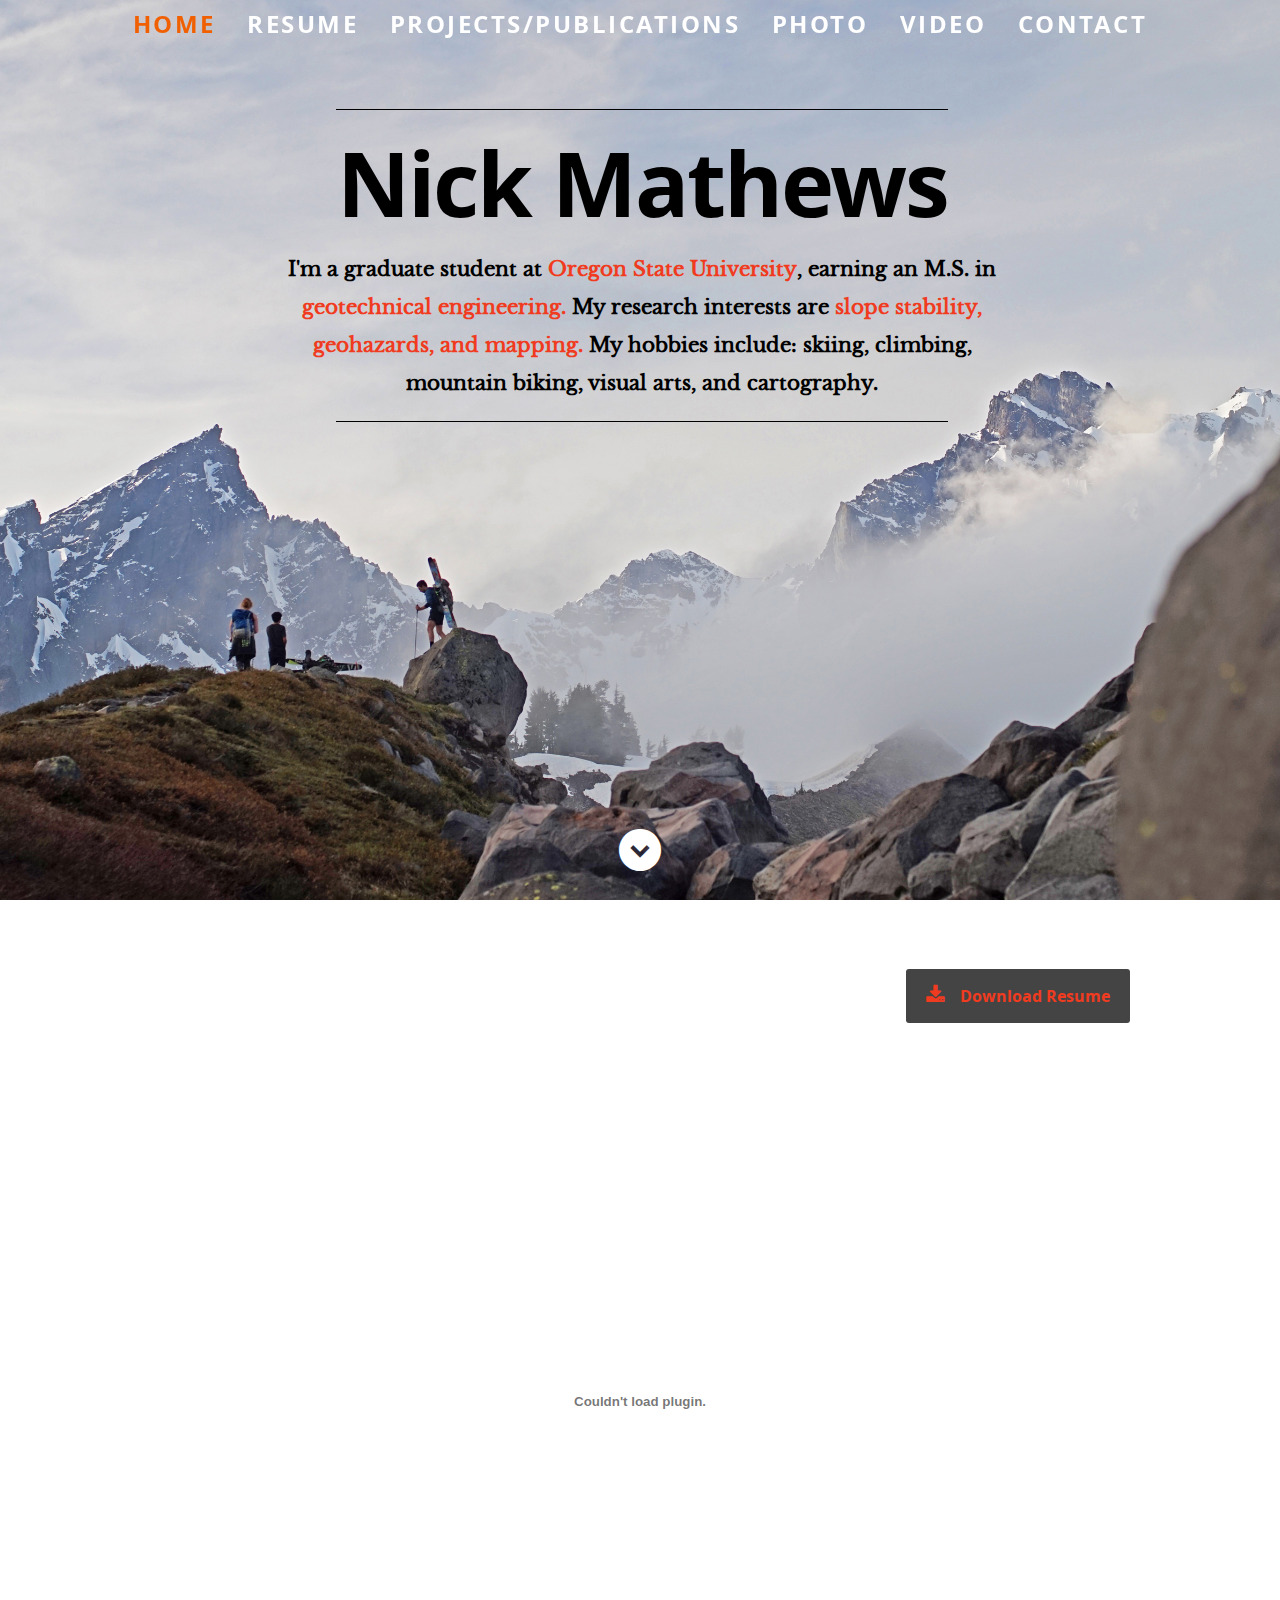
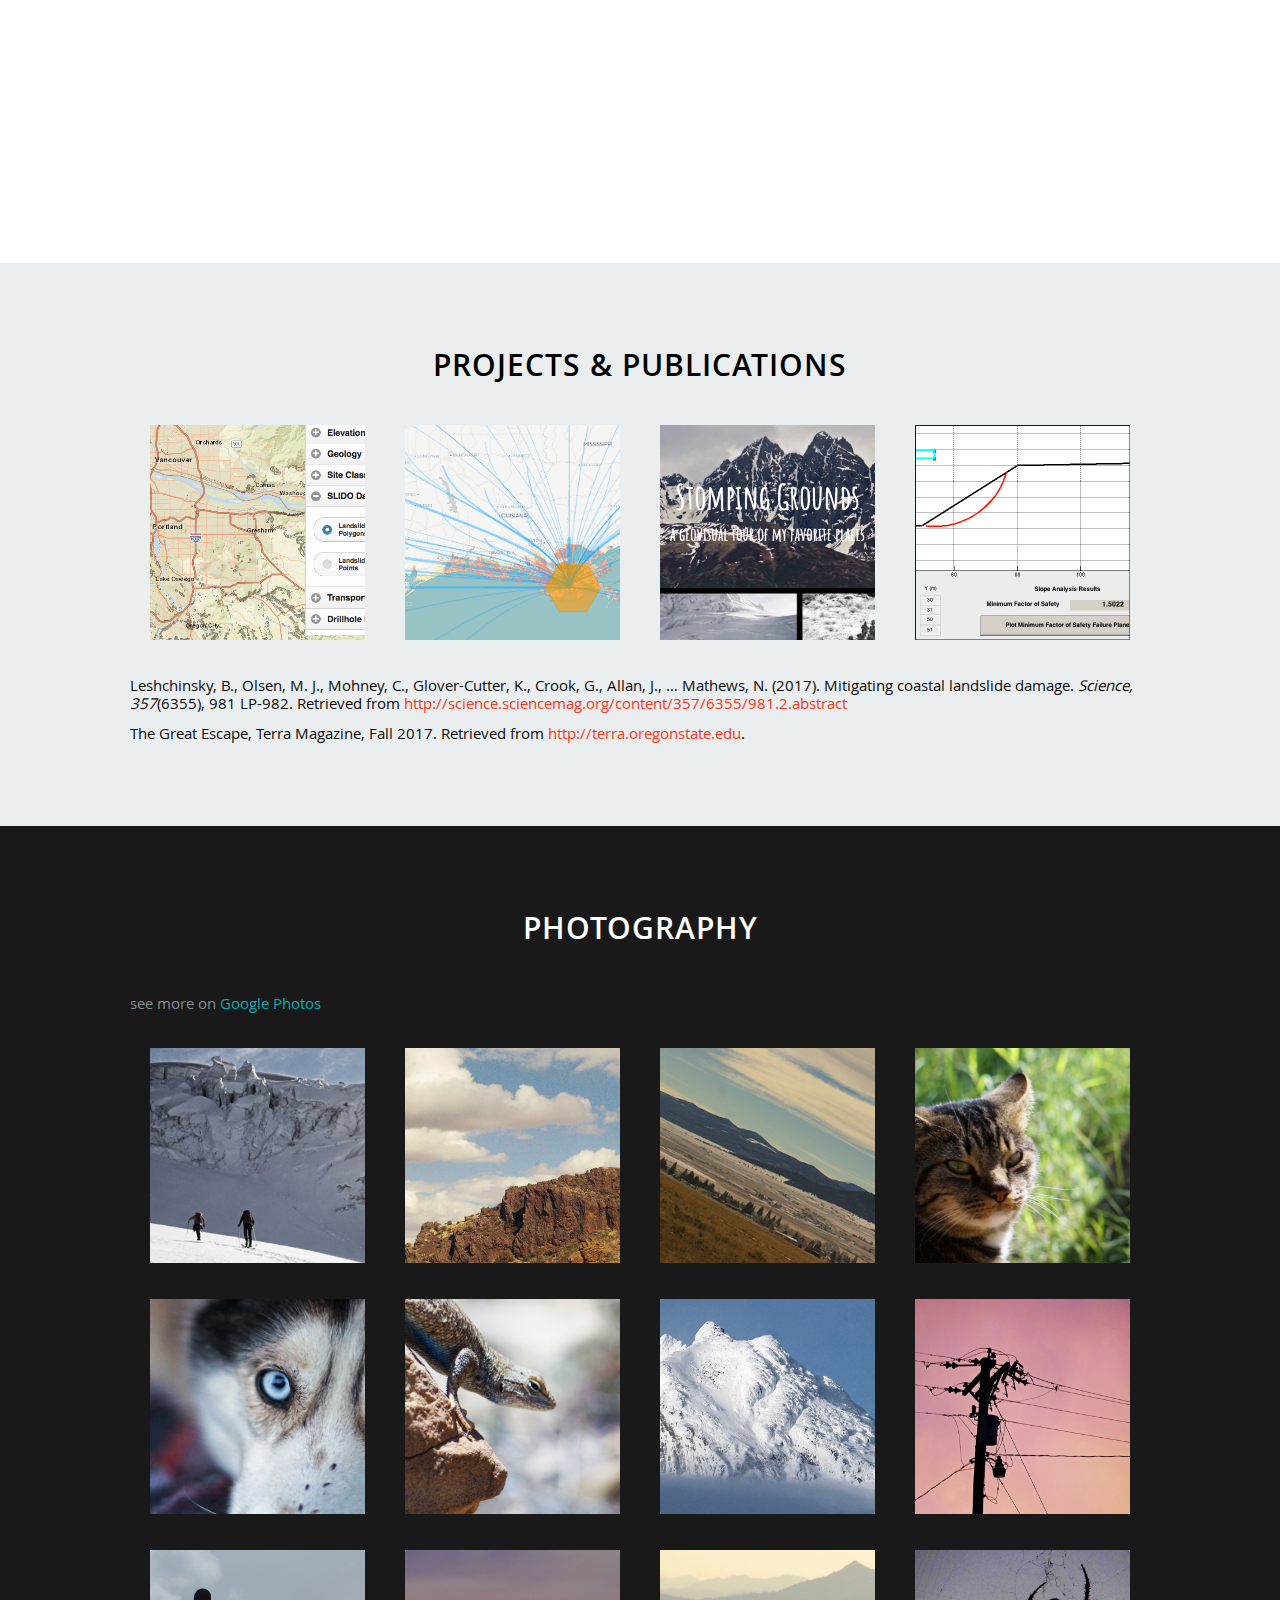
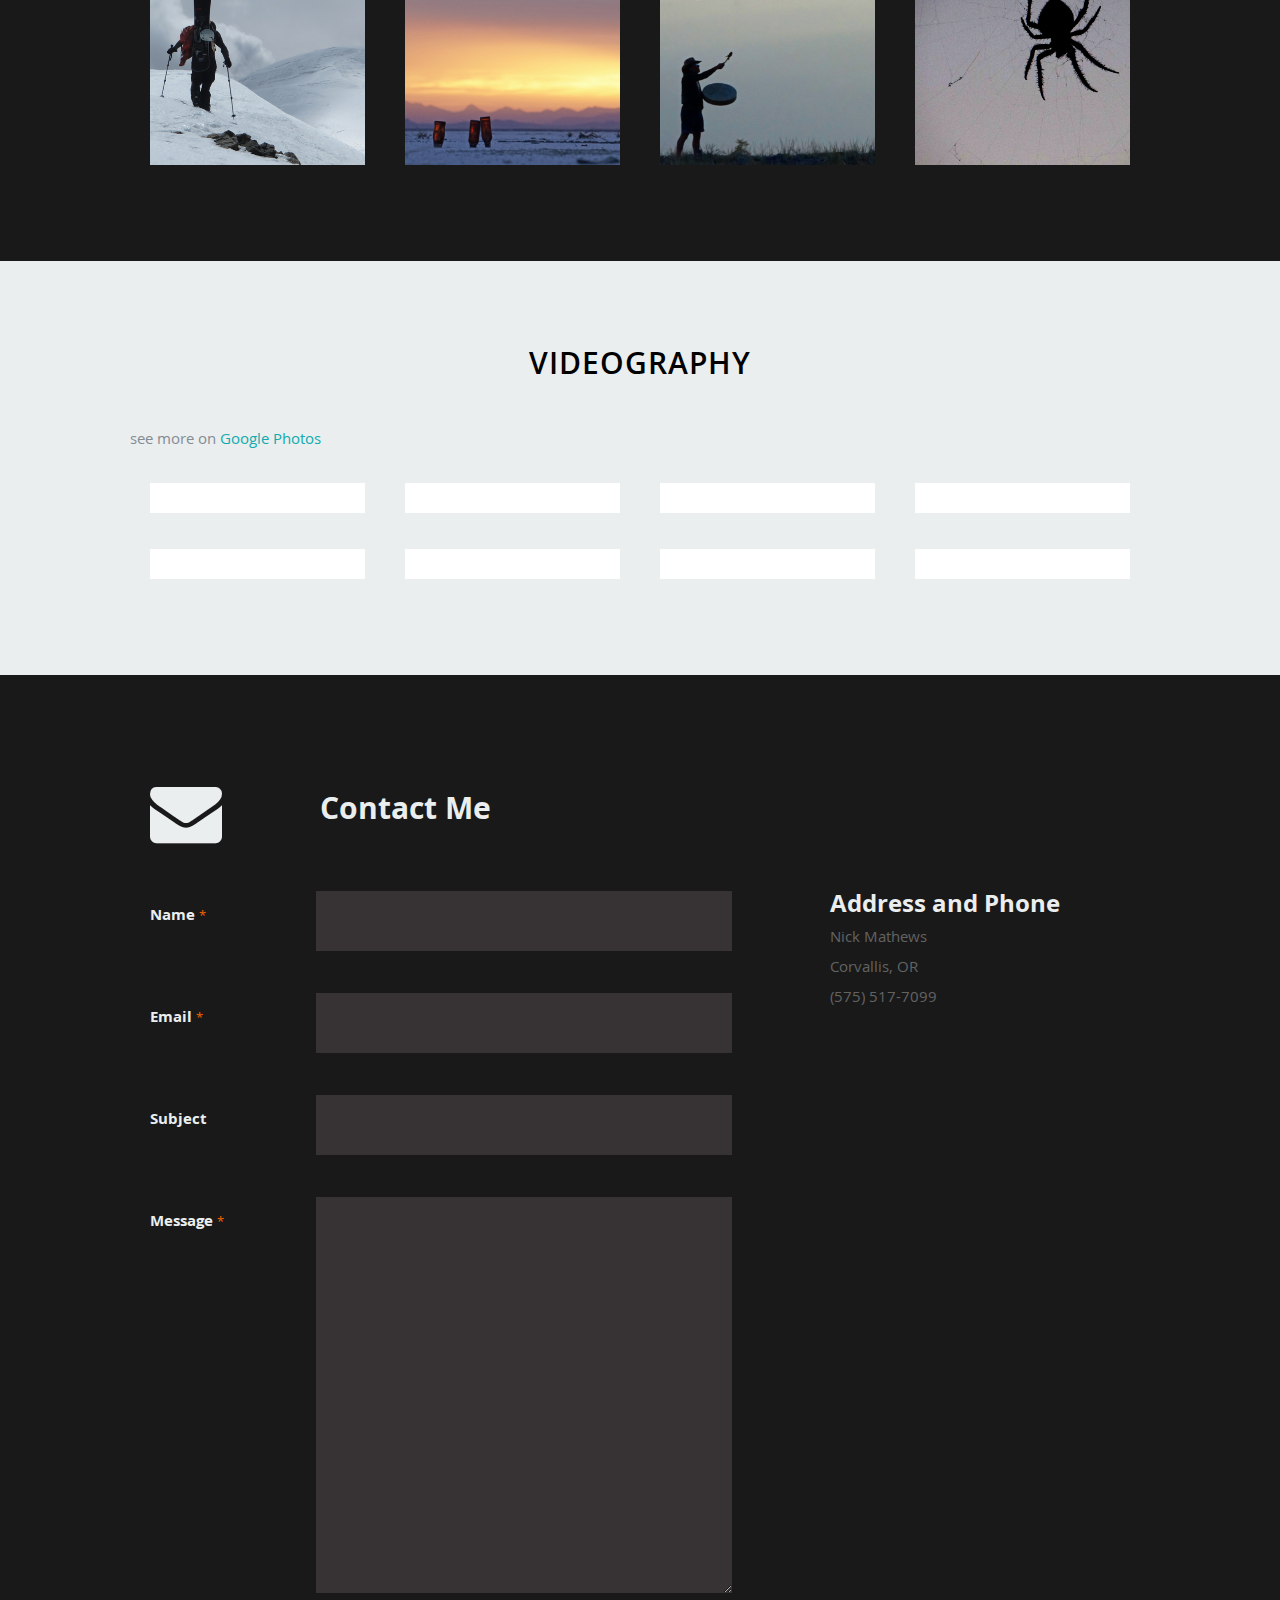
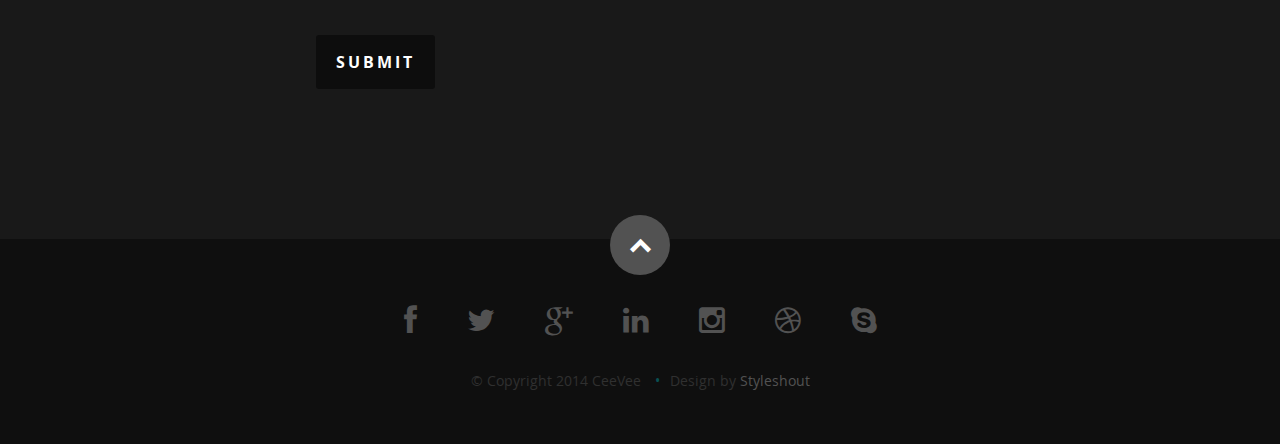
==== commit bc9f4ff5: "new commit" ====
--- a/index.html
+++ b/index.html
@@ -261,7 +261,7 @@
 
    </section> <!-- Portfolio Section End-->
 
-   <!-- Portfolio Section
+   <!-- Photo Section
 ================================================== -->
    <section id="photo">
 
@@ -279,131 +279,199 @@
                    <div class="columns portfolio-item">
                        <div class="item-wrap">
 
-                           <a href="#modal-01" title="">
-                               <img alt="" src="images/projects/coffee.jpg">
-                               <div class="overlay">
-                                   <div class="portfolio-item-meta">
-                                       <h5>Coffee</h5>
-                                       <p>Illustrration</p>
-                                   </div>
-                               </div>
-                               <div class="link-icon"><i class="icon-plus"></i></div>
-                           </a>
-
-                       </div>
-                   </div> <!-- item end -->
-
-                   <div class="columns portfolio-item">
-                       <div class="item-wrap">
-
-                           <a href="#modal-02" title="">
-                               <img alt="" src="images/portfolio/console.jpg">
-                               <div class="overlay">
-                                   <div class="portfolio-item-meta">
-                                       <h5>Console</h5>
-                                       <p>Web Development</p>
-                                   </div>
-                               </div>
-                               <div class="link-icon"><i class="icon-plus"></i></div>
-                           </a>
-
-                       </div>
-                   </div> <!-- item end -->
-
-                   <div class="columns portfolio-item">
-                       <div class="item-wrap">
-
-                           <a href="#modal-03" title="">
-                               <img alt="" src="images/portfolio/judah.jpg">
-                               <div class="overlay">
-                                   <div class="portfolio-item-meta">
-                                       <h5>Judah</h5>
-                                       <p>Webdesign</p>
-                                   </div>
-                               </div>
-                               <div class="link-icon"><i class="icon-plus"></i></div>
-                           </a>
-
-                       </div>
-                   </div> <!-- item end -->
-
-                   <div class="columns portfolio-item">
-                       <div class="item-wrap">
-
-                           <a href="#modal-04" title="">
-                               <img alt="" src="images/portfolio/into-the-light.jpg">
-                               <div class="overlay">
-                                   <div class="portfolio-item-meta">
-                                       <h5>Into The Light</h5>
-                                       <p>Photography</p>
-                                   </div>
-                               </div>
-                               <div class="link-icon"><i class="icon-plus"></i></div>
-                           </a>
-
-                       </div>
-                   </div> <!-- item end -->
-
-                   <div class="columns portfolio-item">
-                       <div class="item-wrap">
-
-                           <a href="#modal-05" title="">
-                               <img alt="" src="images/portfolio/farmerboy.jpg">
-                               <div class="overlay">
-                                   <div class="portfolio-item-meta">
-                                       <h5>Farmer Boy</h5>
-                                       <p>Branding</p>
-                                   </div>
-                               </div>
-                               <div class="link-icon"><i class="icon-plus"></i></div>
-                           </a>
-
-                       </div>
-                   </div> <!-- item end -->
-
-                   <div class="columns portfolio-item">
-                       <div class="item-wrap">
-
-                           <a href="#modal-06" title="">
-                               <img alt="" src="images/portfolio/girl.jpg">
-                               <div class="overlay">
-                                   <div class="portfolio-item-meta">
-                                       <h5>Girl</h5>
-                                       <p>Photography</p>
-                                   </div>
-                               </div>
-                               <div class="link-icon"><i class="icon-plus"></i></div>
-                           </a>
-
-                       </div>
-                   </div> <!-- item end -->
-
-                   <div class="columns portfolio-item">
-                       <div class="item-wrap">
-
-                           <a href="#modal-07" title="">
-                               <img alt="" src="images/portfolio/origami.jpg">
-                               <div class="overlay">
-                                   <div class="portfolio-item-meta">
-                                       <h5>Origami</h5>
-                                       <p>Illustrration</p>
-                                   </div>
-                               </div>
-                               <div class="link-icon"><i class="icon-plus"></i></div>
-                           </a>
-
-                       </div>
-                   </div> <!-- item end -->
-
-                   <div class="columns portfolio-item">
-                       <div class="item-wrap">
-
-                           <a href="#modal-08" title="">
-                               <img alt="" src="images/portfolio/retrocam.jpg">
-                               <div class="overlay">
-                                   <div class="portfolio-item-meta">
-                                       <h5>Retrocam</h5>
-                                       <p>Web Development</p>
+                           <a href="#modal-09" title="">
+                               <img alt="" src="images/photo/thumb/t-baker%20glacier%20skinning.jpg">
+                               <div class="overlay">
+                                   <div class="portfolio-item-meta">
+                                       <h5>Easton Glacier of Mt. Baker, Washington</h5>
+                                       <p></p>
+                                   </div>
+                               </div>
+                               <div class="link-icon"><i class="icon-plus"></i></div>
+                           </a>
+
+                       </div>
+                   </div> <!-- item end -->
+
+                   <div class="columns portfolio-item">
+                       <div class="item-wrap">
+
+                           <a href="#modal-10" title="">
+                               <img alt="" src="images/photo/thumb/t-buttress.jpg">
+                               <div class="overlay">
+                                   <div class="portfolio-item-meta">
+                                       <h5>The Buttress, Box Canyon, New Mexico</h5>
+                                       <p></p>
+                                   </div>
+                               </div>
+                               <div class="link-icon"><i class="icon-plus"></i></div>
+                           </a>
+
+                       </div>
+                   </div> <!-- item end -->
+
+                   <div class="columns portfolio-item">
+                       <div class="item-wrap">
+
+                           <a href="#modal-11" title="">
+                               <img alt="" src="images/photo/thumb/t-crooked%20moreno.jpg">
+                               <div class="overlay">
+                                   <div class="portfolio-item-meta">
+                                       <h5>The Moreno Valley, New Mexico</h5>
+                                       <p></p>
+                                   </div>
+                               </div>
+                               <div class="link-icon"><i class="icon-plus"></i></div>
+                           </a>
+
+                       </div>
+                   </div> <!-- item end -->
+
+                   <div class="columns portfolio-item">
+                       <div class="item-wrap">
+
+                           <a href="#modal-12" title="">
+                               <img alt="" src="images/photo/thumb/t-franklin%20street%20patrol.jpg">
+                               <div class="overlay">
+                                   <div class="portfolio-item-meta">
+                                       <h5>Franklin Street Patrol</h5>
+                                       <p></p>
+                                   </div>
+                               </div>
+                               <div class="link-icon"><i class="icon-plus"></i></div>
+                           </a>
+
+                       </div>
+                   </div> <!-- item end -->
+
+                   <div class="columns portfolio-item">
+                       <div class="item-wrap">
+
+                           <a href="#modal-13" title="">
+                               <img alt="" src="images/photo/thumb/t-hailey.jpg">
+                               <div class="overlay">
+                                   <div class="portfolio-item-meta">
+                                       <h5>Hailey</h5>
+                                       <p></p>
+                                   </div>
+                               </div>
+                               <div class="link-icon"><i class="icon-plus"></i></div>
+                           </a>
+
+                       </div>
+                   </div> <!-- item end -->
+
+                   <div class="columns portfolio-item">
+                       <div class="item-wrap">
+
+                           <a href="#modal-14" title="">
+                               <img alt="" src="images/photo/thumb/t-lizard1.jpg">
+                               <div class="overlay">
+                                   <div class="portfolio-item-meta">
+                                       <h5>Lizard, Chaco Canyon, New Mexico</h5>
+                                       <p></p>
+                                   </div>
+                               </div>
+                               <div class="link-icon"><i class="icon-plus"></i></div>
+                           </a>
+
+                       </div>
+                   </div> <!-- item end -->
+
+                   <div class="columns portfolio-item">
+                       <div class="item-wrap">
+
+                           <a href="#modal-15" title="">
+                               <img alt="" src="images/photo/thumb/t-mt%20hood.jpg">
+                               <div class="overlay">
+                                   <div class="portfolio-item-meta">
+                                       <h5>Mt. Hood, Oregon</h5>
+                                       <p></p>
+                                   </div>
+                               </div>
+                               <div class="link-icon"><i class="icon-plus"></i></div>
+                           </a>
+
+                       </div>
+                   </div> <!-- item end -->
+
+                   <div class="columns portfolio-item">
+                       <div class="item-wrap">
+
+                           <a href="#modal-16" title="">
+                               <img alt="" src="images/photo/thumb/t-powerline%20soco%20sunset.jpg">
+                               <div class="overlay">
+                                   <div class="portfolio-item-meta">
+                                       <h5>Socorro Sunset, New Mexico</h5>
+                                       <p></p>
+                                   </div>
+                               </div>
+                               <div class="link-icon"><i class="icon-plus"></i></div>
+                           </a>
+
+                       </div>
+                   </div>  <!-- item end -->
+
+                   <div class="columns portfolio-item">
+                       <div class="item-wrap">
+
+                           <a href="#modal-17" title="">
+                               <img alt="" src="images/photo/thumb/t-ridge%20walk.jpg">
+                               <div class="overlay">
+                                   <div class="portfolio-item-meta">
+                                       <h5>Eyeing Corn Below the No Name Summit, New Mexico</h5>
+                                       <p></p>
+                                   </div>
+                               </div>
+                               <div class="link-icon"><i class="icon-plus"></i></div>
+                           </a>
+
+                       </div>
+                   </div> <!-- item end -->
+
+                   <div class="columns portfolio-item">
+                       <div class="item-wrap">
+
+                           <a href="#modal-18" title="">
+                               <img alt="" src="images/photo/thumb/t-salty%20bottle%20forest.jpg">
+                               <div class="overlay">
+                                   <div class="portfolio-item-meta">
+                                       <h5>Salt Flats, Utah</h5>
+                                       <p></p>
+                                   </div>
+                               </div>
+                               <div class="link-icon"><i class="icon-plus"></i></div>
+                           </a>
+
+                       </div>
+                   </div> <!-- item end -->
+
+                   <div class="columns portfolio-item">
+                       <div class="item-wrap">
+
+                           <a href="#modal-19" title="">
+                               <img alt="" src="images/photo/thumb/t-skywalker.jpg">
+                               <div class="overlay">
+                                   <div class="portfolio-item-meta">
+                                       <h5>Celebration, Mt. Shasta, California</h5>
+                                       <p></p>
+                                   </div>
+                               </div>
+                               <div class="link-icon"><i class="icon-plus"></i></div>
+                           </a>
+
+                       </div>
+                   </div> <!-- item end -->
+
+                   <div class="columns portfolio-item">
+                       <div class="item-wrap">
+
+                           <a href="#modal-20" title="">
+                               <img alt="" src="images/photo/thumb/t-spider%20grey.jpg">
+                               <div class="overlay">
+                                   <div class="portfolio-item-meta">
+                                       <h5>Aliens Exist, New Mexico</h5>
+                                       <p></p>
                                    </div>
                                </div>
                                <div class="link-icon"><i class="icon-plus"></i></div>
@@ -420,7 +488,7 @@
            <!-- Modal Popup
             --------------------------------------------------------------- -->
 
-           <div id="modal-01" class="popup-modal mfp-hide">
+           <div id="modal-09" class="popup-modal mfp-hide">
 
                <img class="scale-with-grid" src="images/portfolio/modals/m-coffee.jpg" alt="" />
 
@@ -437,7 +505,7 @@
 
            </div><!-- modal-01 End -->
 
-           <div id="modal-02" class="popup-modal mfp-hide">
+           <div id="modal-10" class="popup-modal mfp-hide">
 
                <img class="scale-with-grid" src="images/portfolio/modals/m-console.jpg" alt="" />
 
@@ -454,7 +522,7 @@
 
            </div><!-- modal-02 End -->
 
-           <div id="modal-03" class="popup-modal mfp-hide">
+           <div id="modal-11" class="popup-modal mfp-hide">
 
                <img class="scale-with-grid" src="images/portfolio/modals/m-judah.jpg" alt="" />
 
@@ -471,7 +539,7 @@
 
            </div><!-- modal-03 End -->
 
-           <div id="modal-04" class="popup-modal mfp-hide">
+           <div id="modal-12" class="popup-modal mfp-hide">
 
                <img class="scale-with-grid" src="images/portfolio/modals/m-intothelight.jpg" alt="" />
 
@@ -488,7 +556,7 @@
 
            </div><!-- modal-04 End -->
 
-           <div id="modal-05" class="popup-modal mfp-hide">
+           <div id="modal-13" class="popup-modal mfp-hide">
 
                <img class="scale-with-grid" src="images/portfolio/modals/m-farmerboy.jpg" alt="" />
 
@@ -505,7 +573,7 @@
 
            </div><!-- modal-05 End -->
 
-           <div id="modal-06" class="popup-modal mfp-hide">
+           <div id="modal-14" class="popup-modal mfp-hide">
 
                <img class="scale-with-grid" src="images/portfolio/modals/m-girl.jpg" alt="" />
 
@@ -522,7 +590,7 @@
 
            </div><!-- modal-06 End -->
 
-           <div id="modal-07" class="popup-modal mfp-hide">
+           <div id="modal-15" class="popup-modal mfp-hide">
 
                <img class="scale-with-grid" src="images/portfolio/modals/m-origami.jpg" alt="" />
 
@@ -539,7 +607,7 @@
 
            </div><!-- modal-07 End -->
 
-           <div id="modal-08" class="popup-modal mfp-hide">
+           <div id="modal-16" class="popup-modal mfp-hide">
 
                <img class="scale-with-grid" src="images/portfolio/modals/m-retrocam.jpg" alt="" />
 
@@ -556,6 +624,73 @@
 
            </div><!-- modal-01 End -->
 
+           <div id="modal-17" class="popup-modal mfp-hide">
+
+               <img class="scale-with-grid" src="images/portfolio/modals/m-farmerboy.jpg" alt="" />
+
+               <div class="description-box">
+                   <h4>Farmer Boy</h4>
+                   <p>Proin gravida nibh vel velit auctor aliquet. Aenean sollicitudin, lorem quis bibendum auctor, nisi elit consequat ipsum, nec sagittis sem nibh id elit.</p>
+                   <span class="categories"><i class="fa fa-tag"></i>Branding, Webdesign</span>
+               </div>
+
+               <div class="link-box">
+                   <a href="http://www.behance.net">Details</a>
+                   <a class="popup-modal-dismiss">Close</a>
+               </div>
+
+           </div><!-- modal-05 End -->
+
+           <div id="modal-18" class="popup-modal mfp-hide">
+
+               <img class="scale-with-grid" src="images/portfolio/modals/m-girl.jpg" alt="" />
+
+               <div class="description-box">
+                   <h4>Girl</h4>
+                   <p>Proin gravida nibh vel velit auctor aliquet. Aenean sollicitudin, lorem quis bibendum auctor, nisi elit consequat ipsum, nec sagittis sem nibh id elit.</p>
+                   <span class="categories"><i class="fa fa-tag"></i>Photography</span>
+               </div>
+
+               <div class="link-box">
+                   <a href="http://www.behance.net">Details</a>
+                   <a class="popup-modal-dismiss">Close</a>
+               </div>
+
+           </div><!-- modal-06 End -->
+
+           <div id="modal-19" class="popup-modal mfp-hide">
+
+               <img class="scale-with-grid" src="images/portfolio/modals/m-origami.jpg" alt="" />
+
+               <div class="description-box">
+                   <h4>Origami</h4>
+                   <p>Proin gravida nibh vel velit auctor aliquet. Aenean sollicitudin, lorem quis bibendum auctor, nisi elit consequat ipsum, nec sagittis sem nibh id elit.</p>
+                   <span class="categories"><i class="fa fa-tag"></i>Branding, Illustration</span>
+               </div>
+
+               <div class="link-box">
+                   <a href="http://www.behance.net">Details</a>
+                   <a class="popup-modal-dismiss">Close</a>
+               </div>
+
+           </div><!-- modal-07 End -->
+
+           <div id="modal-20" class="popup-modal mfp-hide">
+
+               <img class="scale-with-grid" src="images/portfolio/modals/m-retrocam.jpg" alt="" />
+
+               <div class="description-box">
+                   <h4>Retrocam</h4>
+                   <p>Proin gravida nibh vel velit auctor aliquet. Aenean sollicitudin, lorem quis bibendum auctor, nisi elit consequat ipsum, nec sagittis sem nibh id elit.</p>
+                   <span class="categories"><i class="fa fa-tag"></i>Webdesign, Photography</span>
+               </div>
+
+               <div class="link-box">
+                   <a href="http://www.behance.net">Details</a>
+                   <a class="popup-modal-dismiss">Close</a>
+               </div>
+
+           </div><!-- modal-01 End -->
 
        </div> <!-- row End -->
 
--- a/css/layout.css
+++ b/css/layout.css
@@ -52,7 +52,7 @@
    vertical-align: 28%;
    margin: 0 auto;
    width: 85%;
-   padding-bottom: 30px;s
+   padding-bottom: 30px;
    text-align: center;
 }
 
@@ -546,11 +546,11 @@
 .popup-modal .description-box h4 {
    font: 15px/24px 'opensans-bold', sans-serif;
 	margin-bottom: 12px;
-   color: #111;
+   color: #ffffff;
 }
 .popup-modal .description-box p {
 	font: 14px/24px 'opensans-regular', sans-serif;
-   color: #111;
+   color: #dcdcdc;
    margin-bottom: 12px;
 }
 .popup-modal .description-box .categories {
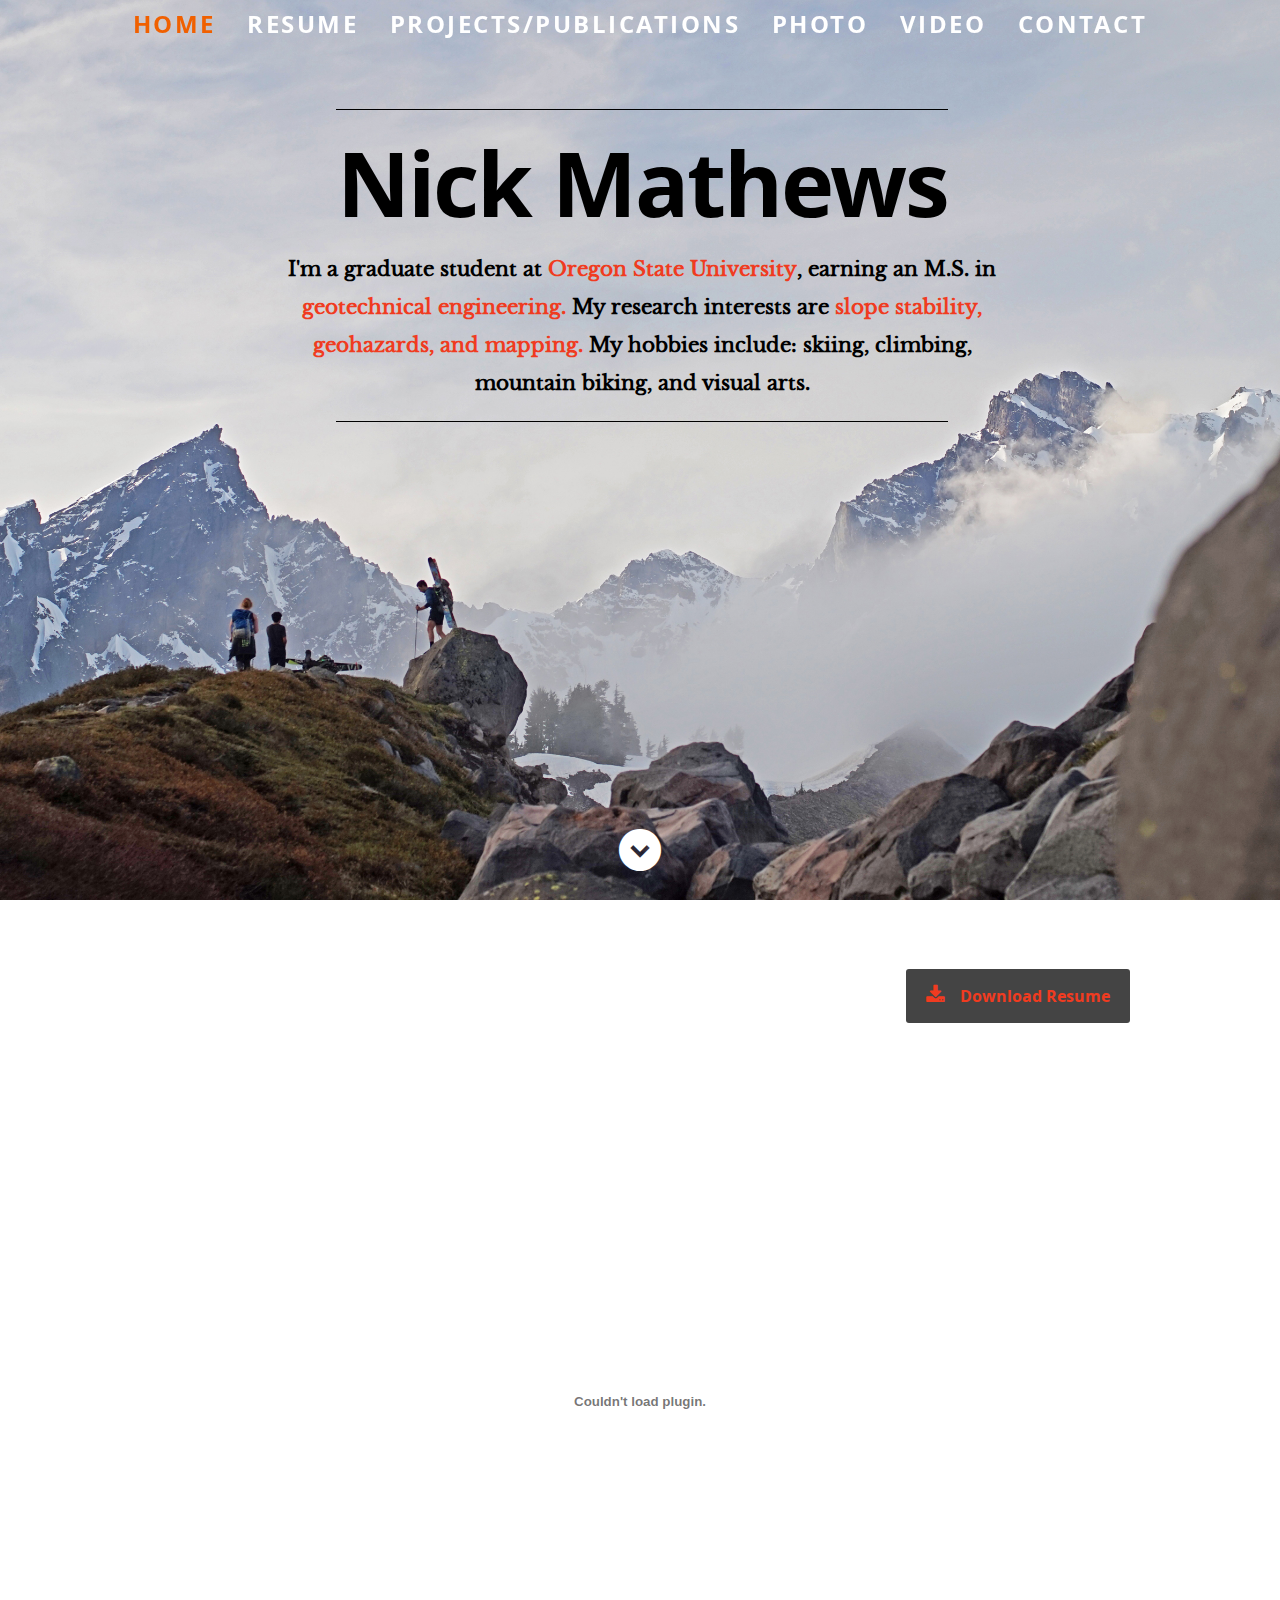
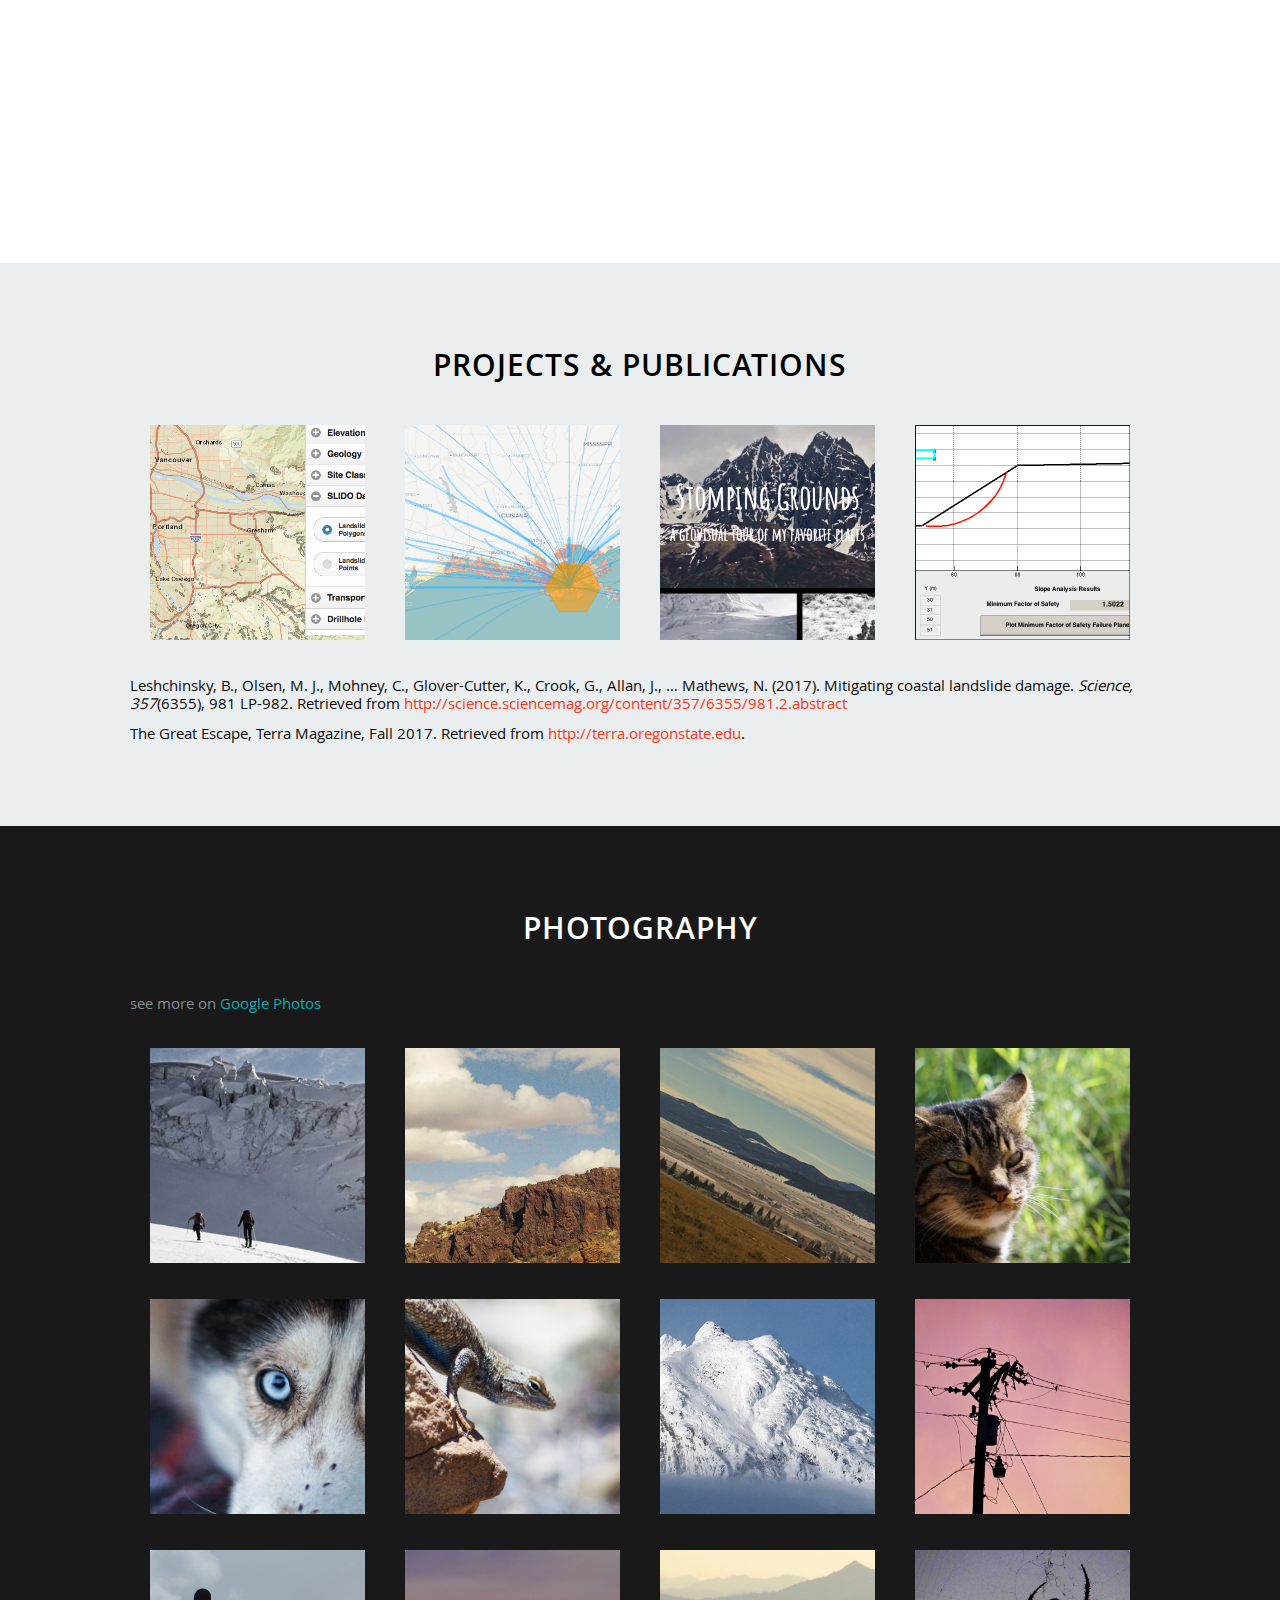
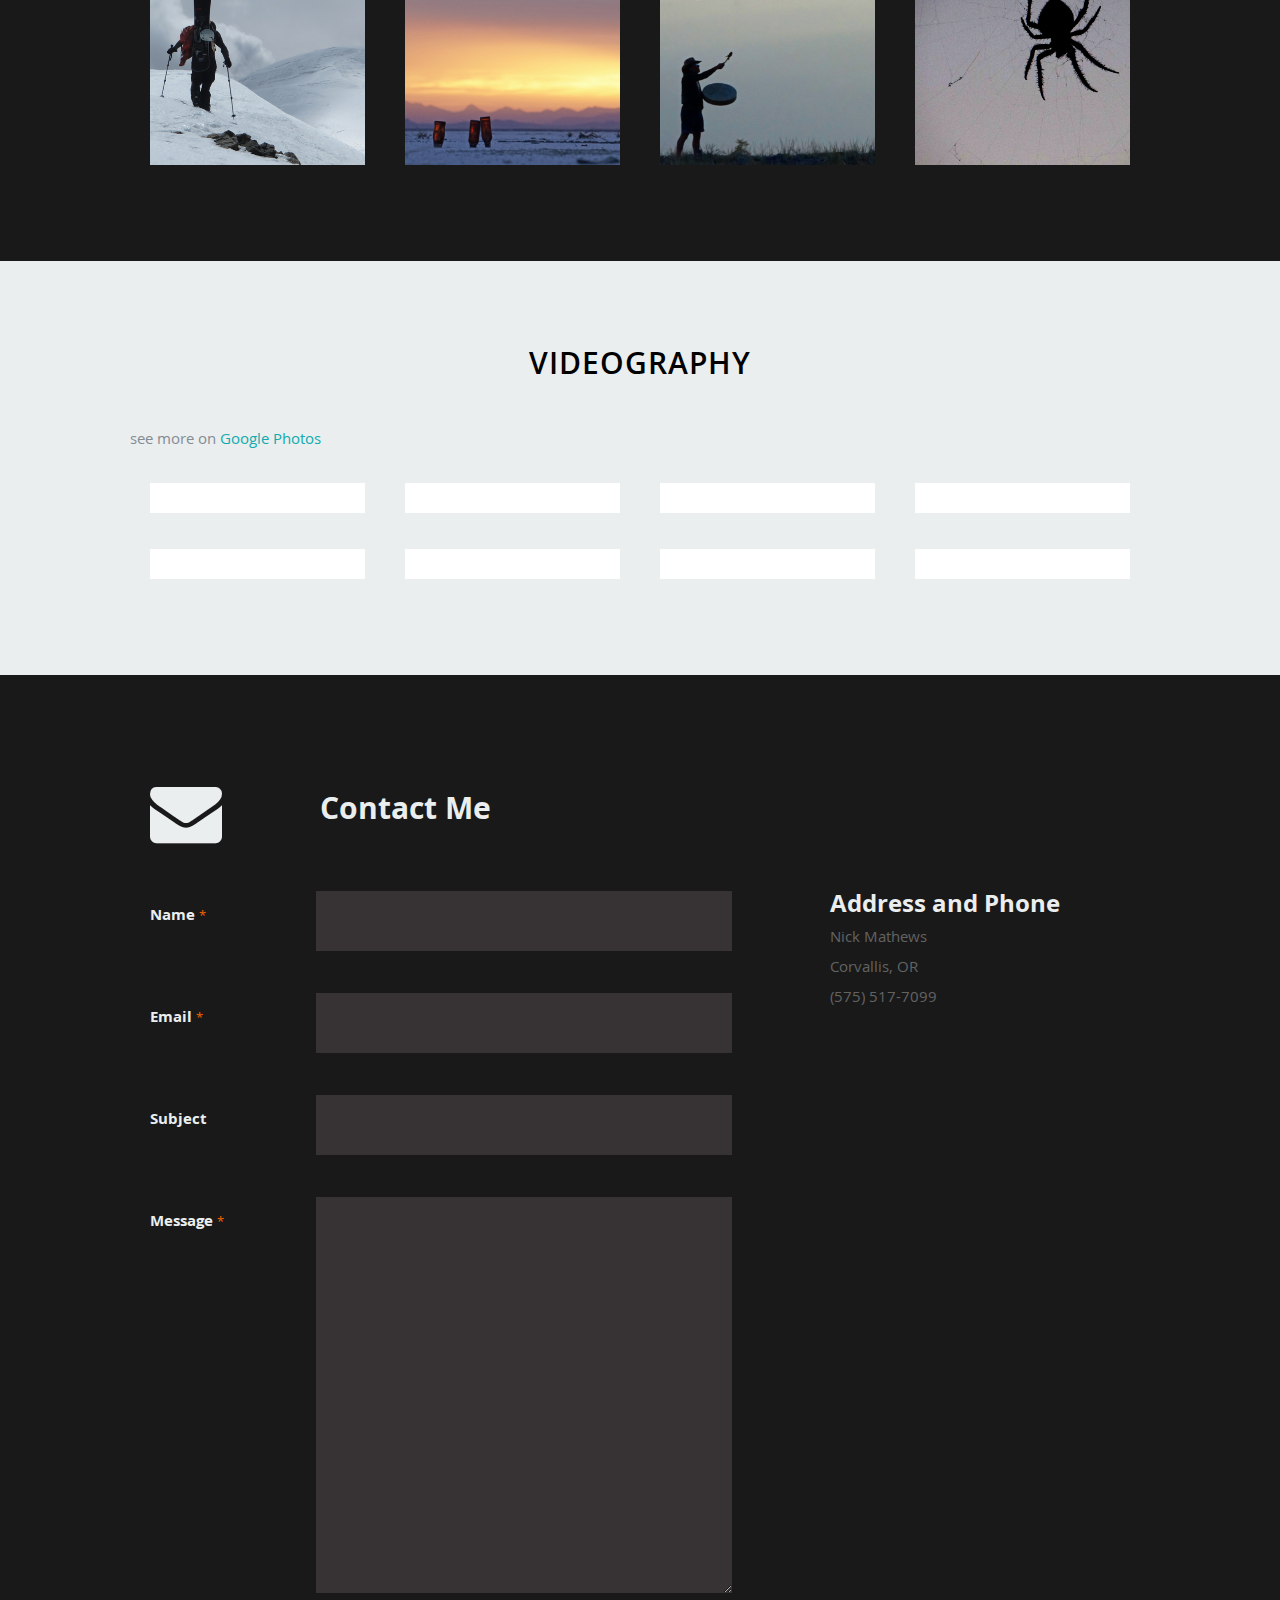
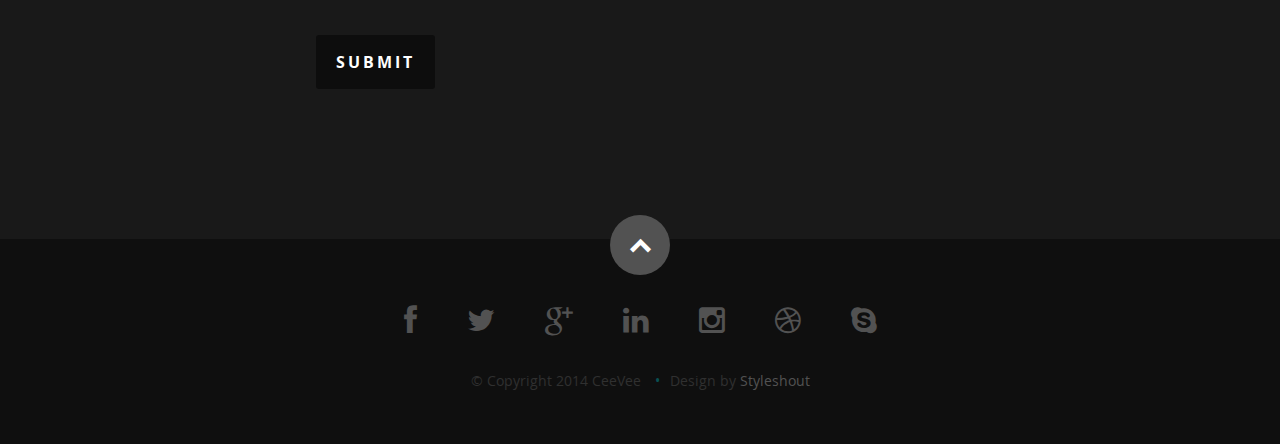
==== commit a3565cd4: "new commit" ====
--- a/index.html
+++ b/index.html
@@ -58,7 +58,7 @@
          <div class="banner-text">
              <hr>
              <h1 class="responsive-headline">Nick Mathews</h1>
-             <h3>I'm a graduate student at <span>Oregon State University</span>, earning an M.S. in <span>geotechnical engineering.</span> My research interests are <span>slope stability, geohazards, and mapping.</span> My hobbies include: skiing, climbing, mountain biking, visual arts, and cartography.</h3>
+             <h3>I'm a graduate student at <span>Oregon State University</span>, earning an M.S. in <span>geotechnical engineering.</span> My research interests are <span>slope stability, geohazards, and mapping.</span> My hobbies include: skiing, climbing, mountain biking, and visual arts.</h3>
             <hr>
          </div>
       </div>
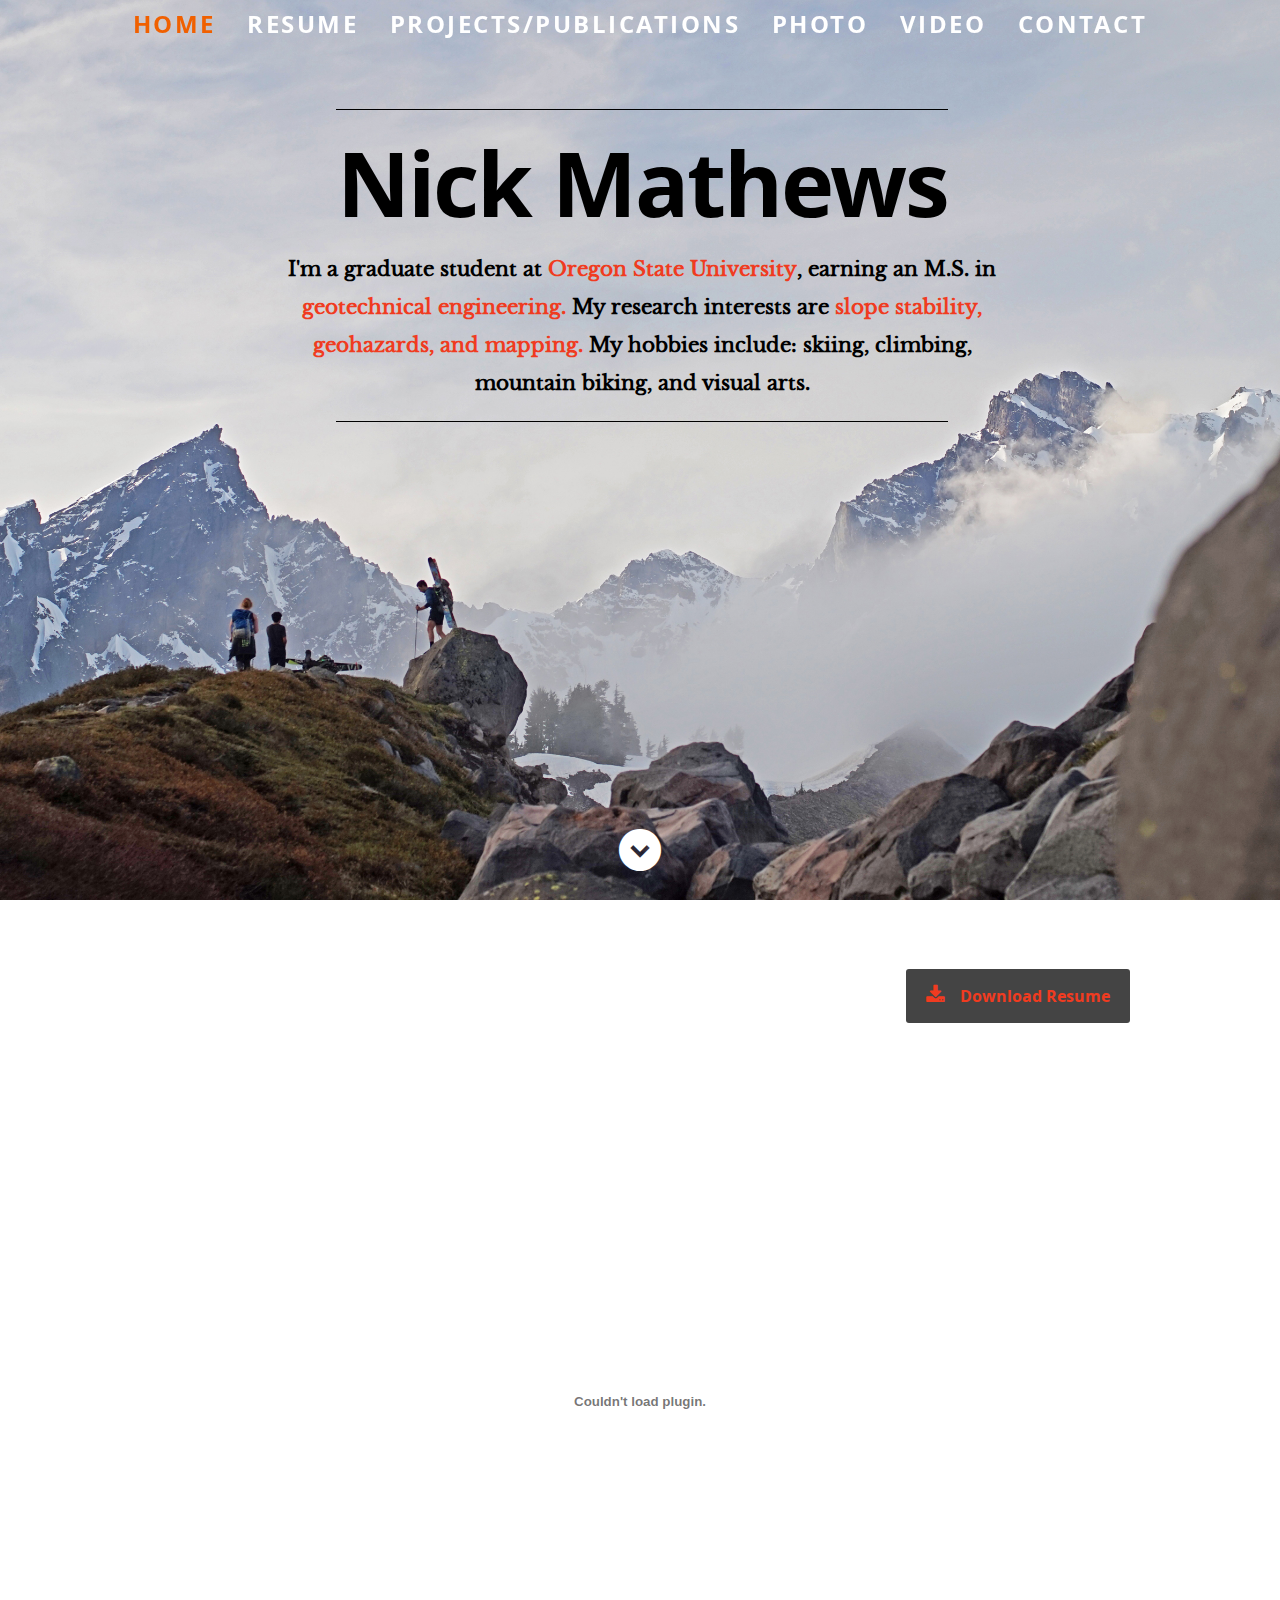
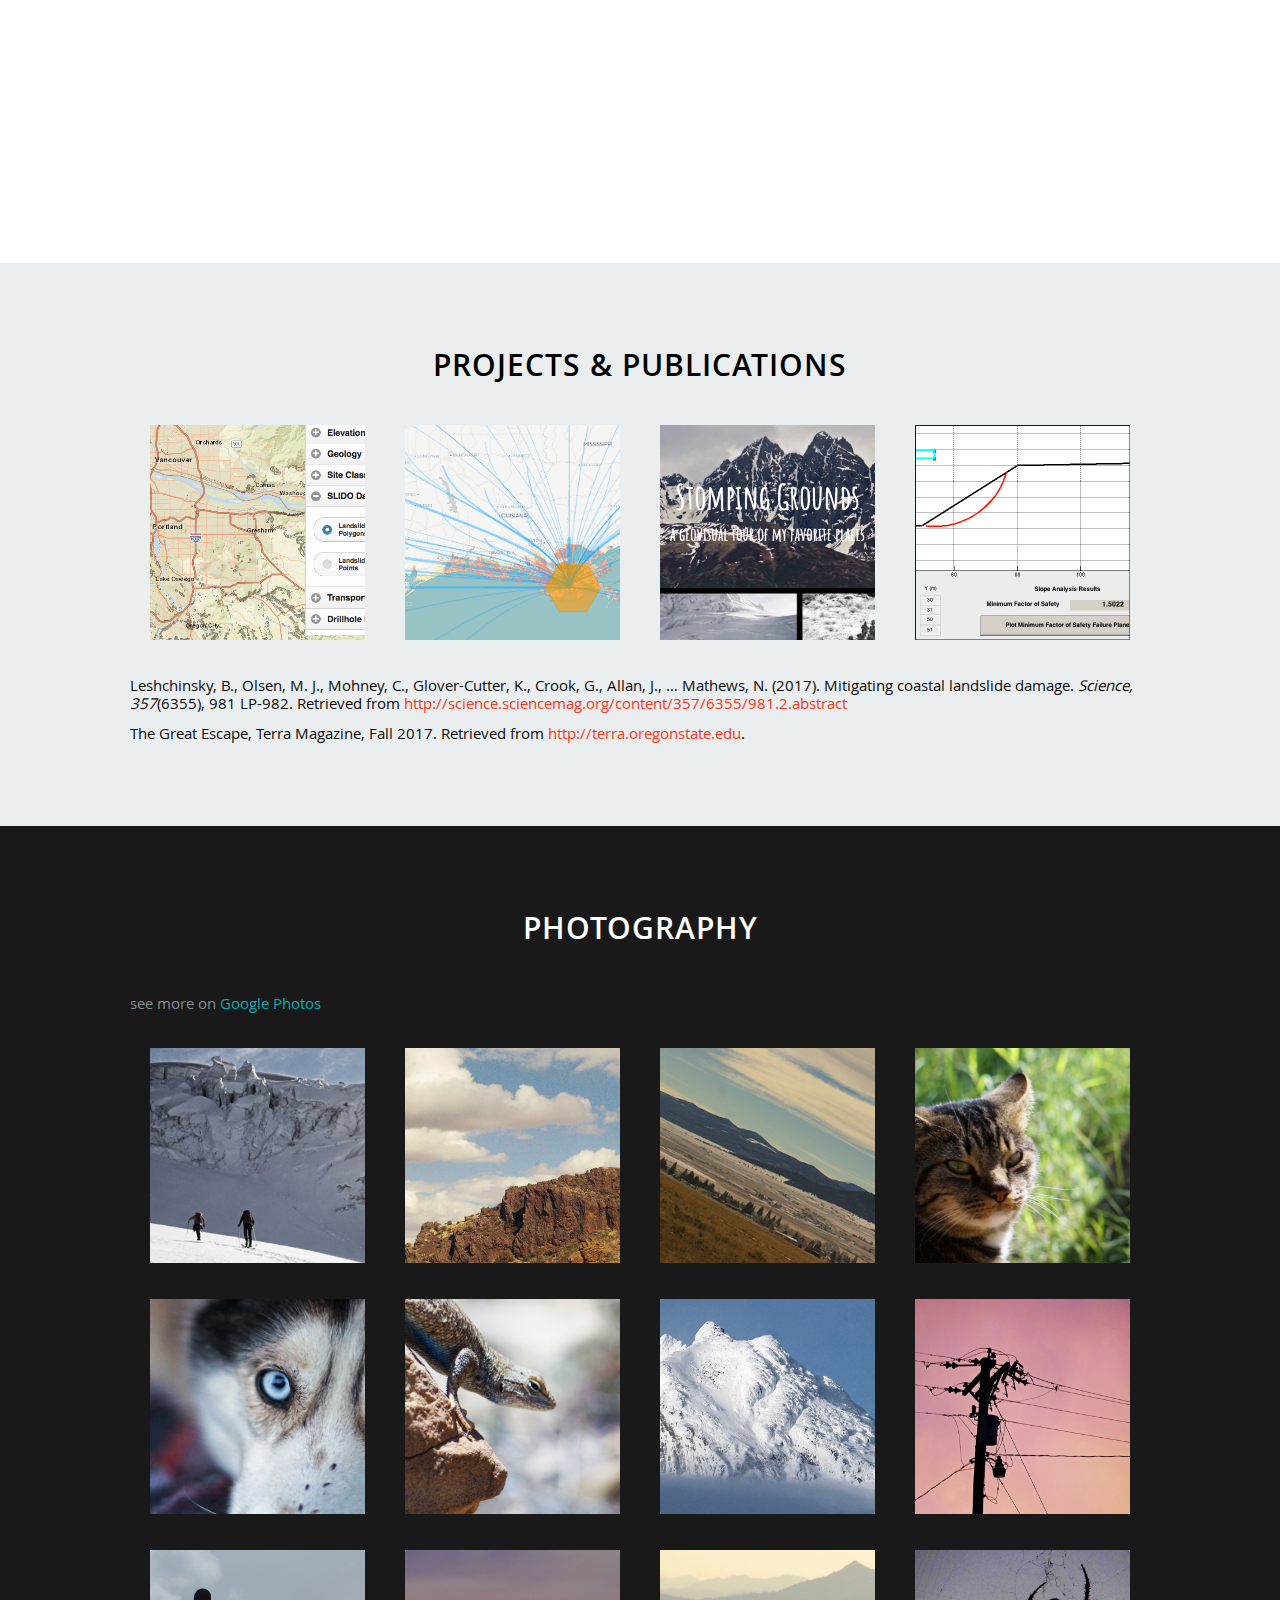
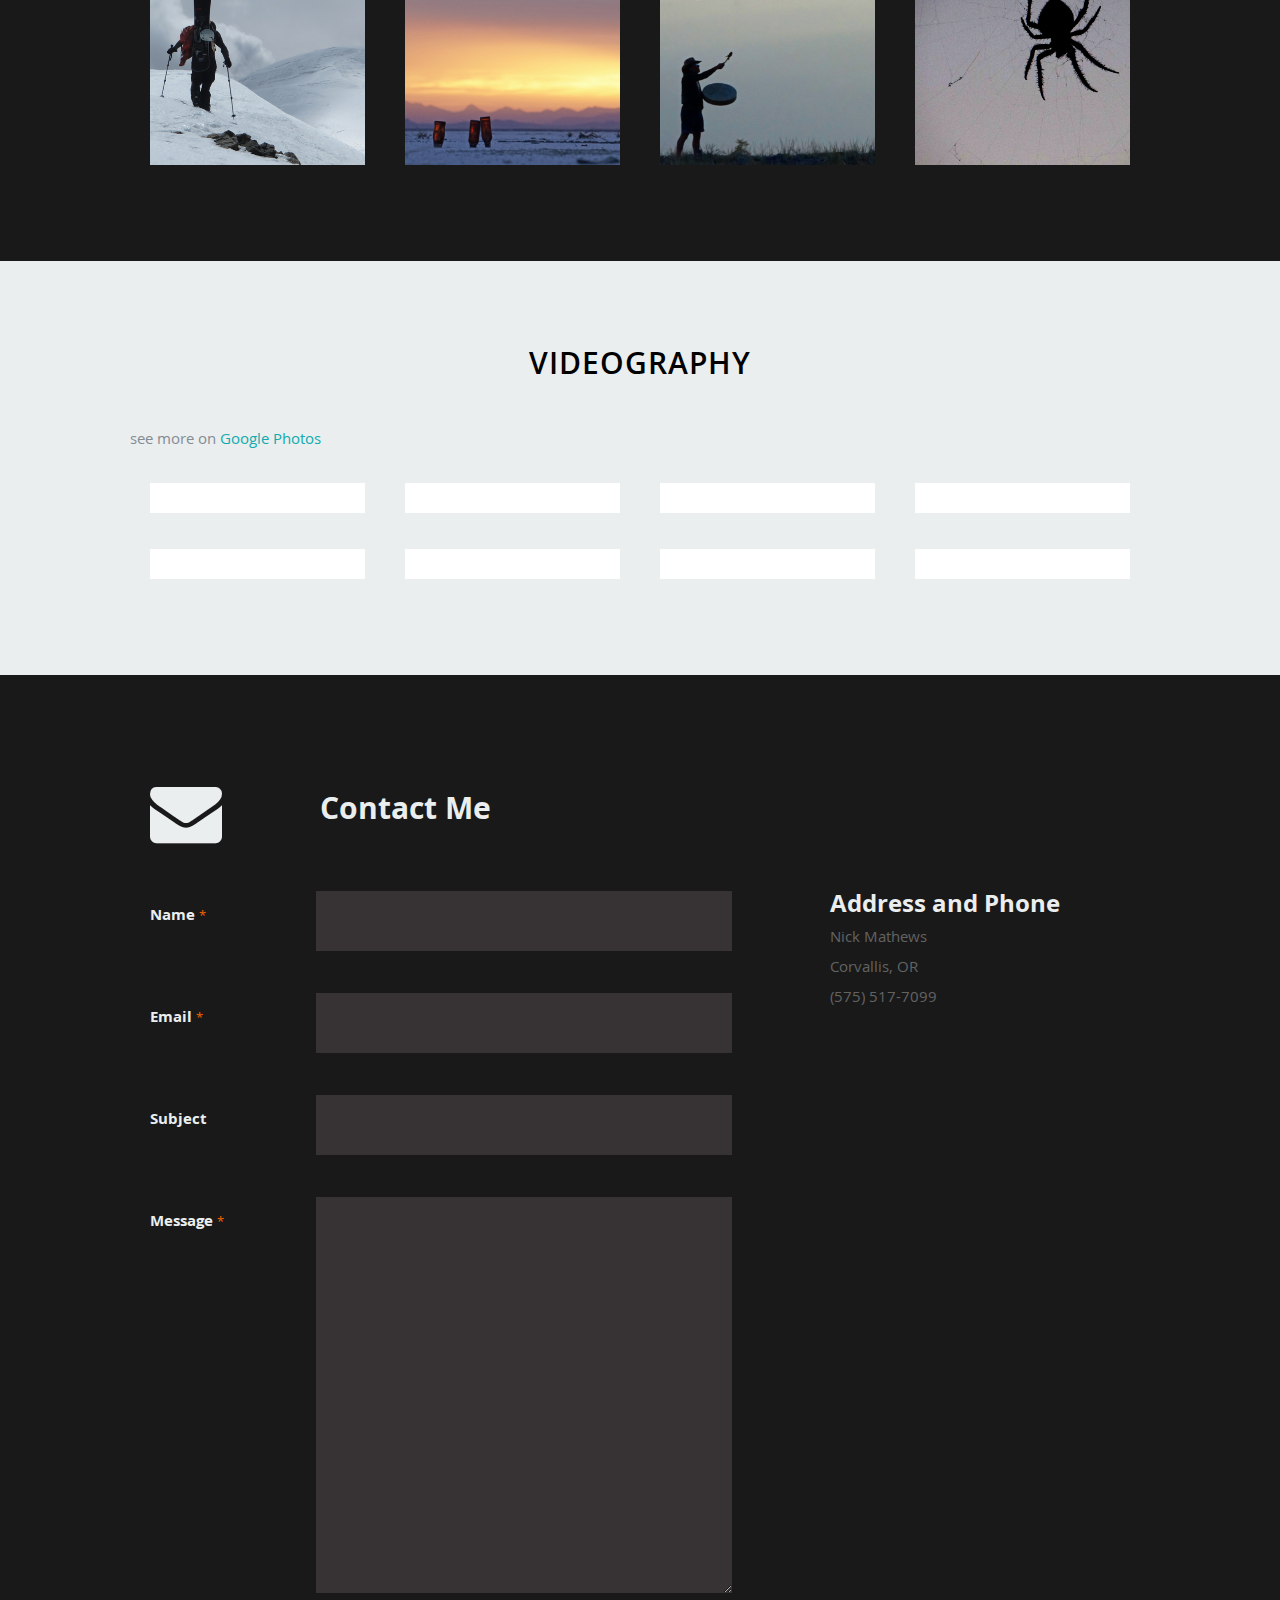
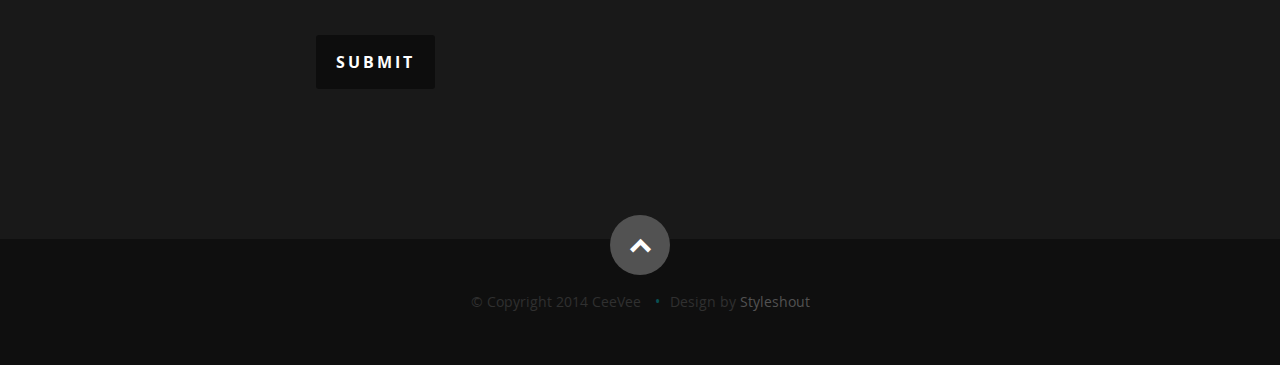
==== commit fb55db32: "new commit" ====
--- a/index.html
+++ b/index.html
@@ -92,7 +92,7 @@
    </section> <!-- Resume Section End-->
 
 
-   <!-- Portfolio Section
+   <!-- Projects and Publications Section
    ================================================== -->
    <section id="projects">
 
@@ -180,7 +180,7 @@
          </div> <!-- twelve columns end -->
 
 
-         <!-- Modal Popup
+         <!-- Project Popups
 	      --------------------------------------------------------------- -->
 
           <div id="modal-01" class="popup-modal mfp-hide">
@@ -485,7 +485,7 @@
            </div> <!-- twelve columns end -->
 
 
-           <!-- Modal Popup
+           <!-- Photo Popups
             --------------------------------------------------------------- -->
 
            <div id="modal-09" class="popup-modal mfp-hide">
@@ -696,7 +696,7 @@
 
    </section> <!-- Portfolio Section End-->
 
-   <!-- Portfolio Section
+   <!-- Video Section
 ================================================== -->
    <section id="video">
 
@@ -714,7 +714,7 @@
                    <div class="columns portfolio-item">
                        <div class="item-wrap">
 
-                           <a href="#modal-01" title="">
+                           <a href="#modal-21" title="">
                                <img alt="" src="images/portfolio/coffee.jpg">
                                <div class="overlay">
                                    <div class="portfolio-item-meta">
@@ -731,7 +731,7 @@
                    <div class="columns portfolio-item">
                        <div class="item-wrap">
 
-                           <a href="#modal-02" title="">
+                           <a href="#modal-22" title="">
                                <img alt="" src="images/portfolio/console.jpg">
                                <div class="overlay">
                                    <div class="portfolio-item-meta">
@@ -748,7 +748,7 @@
                    <div class="columns portfolio-item">
                        <div class="item-wrap">
 
-                           <a href="#modal-03" title="">
+                           <a href="#modal-23" title="">
                                <img alt="" src="images/portfolio/judah.jpg">
                                <div class="overlay">
                                    <div class="portfolio-item-meta">
@@ -765,7 +765,7 @@
                    <div class="columns portfolio-item">
                        <div class="item-wrap">
 
-                           <a href="#modal-04" title="">
+                           <a href="#modal-24" title="">
                                <img alt="" src="images/portfolio/into-the-light.jpg">
                                <div class="overlay">
                                    <div class="portfolio-item-meta">
@@ -782,7 +782,7 @@
                    <div class="columns portfolio-item">
                        <div class="item-wrap">
 
-                           <a href="#modal-05" title="">
+                           <a href="#modal-25" title="">
                                <img alt="" src="images/portfolio/farmerboy.jpg">
                                <div class="overlay">
                                    <div class="portfolio-item-meta">
@@ -799,7 +799,7 @@
                    <div class="columns portfolio-item">
                        <div class="item-wrap">
 
-                           <a href="#modal-06" title="">
+                           <a href="#modal-26" title="">
                                <img alt="" src="images/portfolio/girl.jpg">
                                <div class="overlay">
                                    <div class="portfolio-item-meta">
@@ -816,7 +816,7 @@
                    <div class="columns portfolio-item">
                        <div class="item-wrap">
 
-                           <a href="#modal-07" title="">
+                           <a href="#modal-27" title="">
                                <img alt="" src="images/portfolio/origami.jpg">
                                <div class="overlay">
                                    <div class="portfolio-item-meta">
@@ -833,7 +833,7 @@
                    <div class="columns portfolio-item">
                        <div class="item-wrap">
 
-                           <a href="#modal-08" title="">
+                           <a href="#modal-28" title="">
                                <img alt="" src="images/portfolio/retrocam.jpg">
                                <div class="overlay">
                                    <div class="portfolio-item-meta">
@@ -852,10 +852,10 @@
            </div> <!-- twelve columns end -->
 
 
-           <!-- Modal Popup
+           <!-- Modal Popup - Video
             --------------------------------------------------------------- -->
 
-           <div id="modal-01" class="popup-modal mfp-hide">
+           <div id="modal-21" class="popup-modal mfp-hide">
 
                <img class="scale-with-grid" src="images/portfolio/modals/m-coffee.jpg" alt="" />
 
@@ -872,7 +872,7 @@
 
            </div><!-- modal-01 End -->
 
-           <div id="modal-02" class="popup-modal mfp-hide">
+           <div id="modal-22" class="popup-modal mfp-hide">
 
                <img class="scale-with-grid" src="images/portfolio/modals/m-console.jpg" alt="" />
 
@@ -889,7 +889,7 @@
 
            </div><!-- modal-02 End -->
 
-           <div id="modal-03" class="popup-modal mfp-hide">
+           <div id="modal-23" class="popup-modal mfp-hide">
 
                <img class="scale-with-grid" src="images/portfolio/modals/m-judah.jpg" alt="" />
 
@@ -906,7 +906,7 @@
 
            </div><!-- modal-03 End -->
 
-           <div id="modal-04" class="popup-modal mfp-hide">
+           <div id="modal-24" class="popup-modal mfp-hide">
 
                <img class="scale-with-grid" src="images/portfolio/modals/m-intothelight.jpg" alt="" />
 
@@ -923,7 +923,7 @@
 
            </div><!-- modal-04 End -->
 
-           <div id="modal-05" class="popup-modal mfp-hide">
+           <div id="modal-25" class="popup-modal mfp-hide">
 
                <img class="scale-with-grid" src="images/portfolio/modals/m-farmerboy.jpg" alt="" />
 
@@ -940,7 +940,7 @@
 
            </div><!-- modal-05 End -->
 
-           <div id="modal-06" class="popup-modal mfp-hide">
+           <div id="modal-26" class="popup-modal mfp-hide">
 
                <img class="scale-with-grid" src="images/portfolio/modals/m-girl.jpg" alt="" />
 
@@ -957,7 +957,7 @@
 
            </div><!-- modal-06 End -->
 
-           <div id="modal-07" class="popup-modal mfp-hide">
+           <div id="modal-27" class="popup-modal mfp-hide">
 
                <img class="scale-with-grid" src="images/portfolio/modals/m-origami.jpg" alt="" />
 
@@ -974,7 +974,7 @@
 
            </div><!-- modal-07 End -->
 
-           <div id="modal-08" class="popup-modal mfp-hide">
+           <div id="modal-28" class="popup-modal mfp-hide">
 
                <img class="scale-with-grid" src="images/portfolio/modals/m-retrocam.jpg" alt="" />
 
@@ -1093,15 +1093,9 @@
 
          <div class="twelve columns">
 
-            <ul class="social-links">
-               <li><a href="#"><i class="fa fa-facebook"></i></a></li>
-               <li><a href="#"><i class="fa fa-twitter"></i></a></li>
-               <li><a href="#"><i class="fa fa-google-plus"></i></a></li>
-               <li><a href="#"><i class="fa fa-linkedin"></i></a></li>
-               <li><a href="#"><i class="fa fa-instagram"></i></a></li>
-               <li><a href="#"><i class="fa fa-dribbble"></i></a></li>
-               <li><a href="#"><i class="fa fa-skype"></i></a></li>
-            </ul>
+            <!--<ul class="social-links">-->
+               <!--<li><a href="#"><i class="fa fa-linkedin"></i></a></li>-->
+            <!--</ul>-->
 
             <ul class="copyright">
                <li>&copy; Copyright 2014 CeeVee</li>
--- a/css/layout.css
+++ b/css/layout.css
@@ -513,11 +513,11 @@
 .portfolio-item .portfolio-item-meta { padding: 18px }
 .portfolio-item .portfolio-item-meta h5 {
    font: 14px/21px 'opensans-bold', sans-serif;
-   color: #fff;
+   color: #000000;
 }
 .portfolio-item .portfolio-item-meta p {
    font: 12px/18px 'opensans-light', sans-serif;
-   color: #1d1d1d;
+   color: #000000;
    margin-bottom: 0;
 }
 
@@ -546,16 +546,16 @@
 .popup-modal .description-box h4 {
    font: 15px/24px 'opensans-bold', sans-serif;
 	margin-bottom: 12px;
-   color: #ffffff;
+   color: #000000;
 }
 .popup-modal .description-box p {
 	font: 14px/24px 'opensans-regular', sans-serif;
-   color: #dcdcdc;
+   color: #000000;
    margin-bottom: 12px;
 }
 .popup-modal .description-box .categories {
    font: 11px/21px 'opensans-light', sans-serif;
-   color: #A1A1A1;
+   color: #000000;
    text-transform: uppercase;
    letter-spacing: 2px;
    display: block;
@@ -603,212 +603,6 @@
 /* content fadeout */
 .mfp-fade.mfp-wrap.mfp-removing .mfp-content .popup-modal {
    opacity: 0;
-}
-
-/* ------------------------------------------------------------------ */
-/* f. Call To Action Section
-/* ------------------------------------------------------------------ */
-
-#call-to-action {
-   background: #212121;
-   padding-top: 66px;
-   padding-bottom: 48px;
-}
-#call-to-action h1 {
-   font: 18px/24px 'opensans-bold', sans-serif;
-   text-transform: uppercase;
-   letter-spacing: 3px;
-   color: #fff;
-}
-#call-to-action h1 span { display: none; }
-#call-to-action .header-col h1:before {
-   font-family: 'FontAwesome';
-   content: "\f0ac";
-	padding-right: 10px;
-	font-size: 72px;
-   line-height: 72px;
-   text-align: left;
-   float: left;
-   color: #fff;
-}
-#call-to-action .action {
-   margin-top: 12px;
-}
-#call-to-action h2 {
-   font: 28px/36px 'opensans-bold', sans-serif;
-   color: #EBEEEE;
-   margin-bottom: 6px;
-}
-#call-to-action h2 a {
-   color: inherit;
-}
-#call-to-action p {
-   color: #636363;
-   font-size: 17px;
-}
-/*#
-call-to-action .button {
-	color:#fff;
-   background: #0D0D0D;
-}
-*/
-#call-to-action .button:hover,
-#call-to-action .button:active {
-   background: #FFFFFF;
-   color: #0D0D0D;
-}
-#call-to-action p span {
-	font-family: 'opensans-semibold', sans-serif; 
-	color: #D8D8D8;
-}
-
-/* ------------------------------------------------------------------
-/* g. Testimonials
-/* ------------------------------------------------------------------ */
-
-#testimonials {
-   background: #1F1F1F url(../images/testimonials-bg.jpg) no-repeat center center;
-   background-size: cover !important;
-	-webkit-background-size: cover !important;
-   background-attachment: fixed;
-
-   position: relative;
-   min-height: 200px;
-   width: 100%;
-   overflow: hidden;
-}
-#testimonials .text-container {
-   padding-top: 96px;
-   padding-bottom: 66px;
-}
-#testimonials h1 {
-   font: 18px/24px 'opensans-bold', sans-serif;   
-   text-transform: uppercase;
-   letter-spacing: 3px;
-   color: #fff;
-}
-#testimonials h1 span { display: none; }
-#testimonials .header-col { padding-top: 9px; }
-#testimonials .header-col h1:before {
-   font-family: 'FontAwesome';
-   content: "\f10d";
-	padding-right: 10px;
-	font-size: 72px;
-   line-height: 72px;
-   text-align: left;
-   float: left;
-   color: #fff;
-}
-
-/*	Blockquotes */
-#testimonials blockquote {
-   margin: 0 0px 30px 0px;
-   padding-left: 0;
-   position: relative;
-   text-shadow: 0px 1px 3px rgba(0, 0, 0, 1);
-}
-#testimonials blockquote:before { content: none; }
-#testimonials blockquote p {
-   font-family: 'librebaskerville-italic', serif;
-   padding: 0;
-   font-size: 24px;
-   line-height: 48px;
-   color: #fff
-}
-#testimonials blockquote cite {
-   display: block;
-   font-size: 12px;
-   font-style: normal;
-   line-height: 18px;
-   color: #fff;
-}
-#testimonials blockquote cite:before { content: "\2014 \0020"; }
-#testimonials blockquote cite a,
-#testimonials blockquote cite a:visited { color: #8B9798; border: none }
-
-/* Flex Slider
-/* ------------------------------------------------------------------ */
-
-/* Reset */
-.flexslider a:active,
-.flexslider a:focus  { outline: none; }
-.slides,
-.flex-control-nav,
-.flex-direction-nav { margin: 0; padding: 0; list-style: none; }
-.slides li { margin: 0; padding: 0;}
-
-/* Necessary Styles */
-.flexslider {
-   position: relative;
-   zoom: 1;
-   margin: 0;
-   padding: 0;
-}
-.flexslider .slides { zoom: 1; }
-.flexslider .slides > li { position: relative; }
-
-/* Hide the slides before the JS is loaded. Avoids image jumping */
-.flexslider .slides > li { display: none; -webkit-backface-visibility: hidden; }
-/* Suggested container for slide animation setups. Can replace this with your own */
-.flex-container { zoom: 1; position: relative; }
-
-/* Clearfix for .slides */
-.slides:before,
-.slides:after {
-   content: " ";
-   display: table;
-}
-.slides:after {
-   clear: both;
-}
-
-/* No JavaScript Fallback */
-/* If you are not using another script, such as Modernizr, make sure you
- * include js that eliminates this class on page load */
-.no-js .slides > li:first-child { display: block; }
-
-/* Slider Styles */
-.slides { zoom: 1; }
-.slides > li {
-   /*margin-right: 5px; */
-   overflow: hidden;
-}
-
-/* Control Nav */
-.flex-control-nav {
-    width: 100%;
-    position: absolute;
-    bottom: -20px;
-    text-align: left;
-}
-.flex-control-nav li {
-    margin: 0 6px;
-    display: inline-block;
-    zoom: 1;
-    *display: inline;
-}
-.flex-control-paging li a {
-    width: 12px;
-    height: 12px;
-    display: block;
-    background: #ddd;
-    background: rgba(255, 255, 255, .3);
-    cursor: pointer;
-    text-indent: -9999px;
-    -webkit-border-radius: 20px;
-    -moz-border-radius: 20px;
-    -o-border-radius: 20px;
-    border-radius: 20px;
-    box-shadow: inset 0 0 3px rgba(255, 255, 255, .3);
-}
-.flex-control-paging li a:hover {
-    background: #CCC;
-    background: rgba(255, 255, 255, .7);
-}
-.flex-control-paging li a.flex-active {
-    background: #fff;
-    background: rgba(255, 255, 255, .9);
-    cursor: default;
 }
 
 /* ------------------------------------------------------------------ */
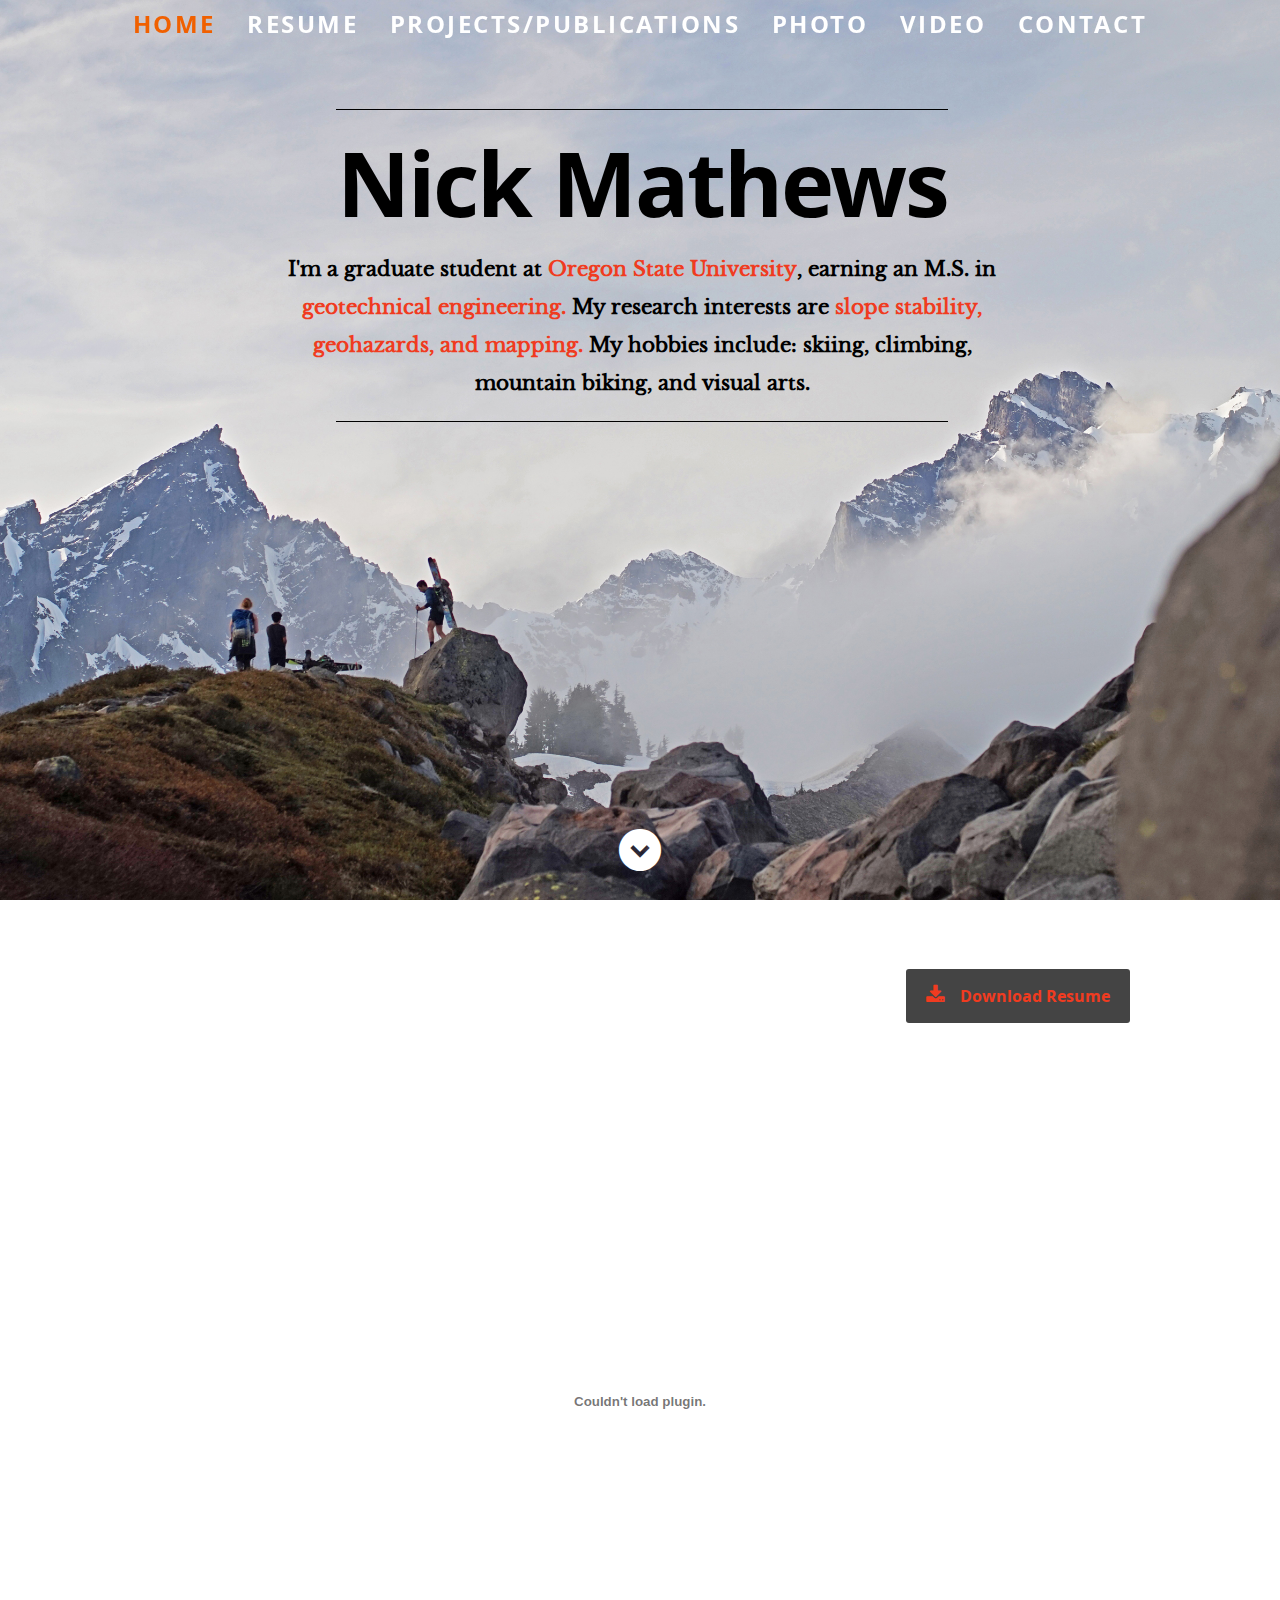
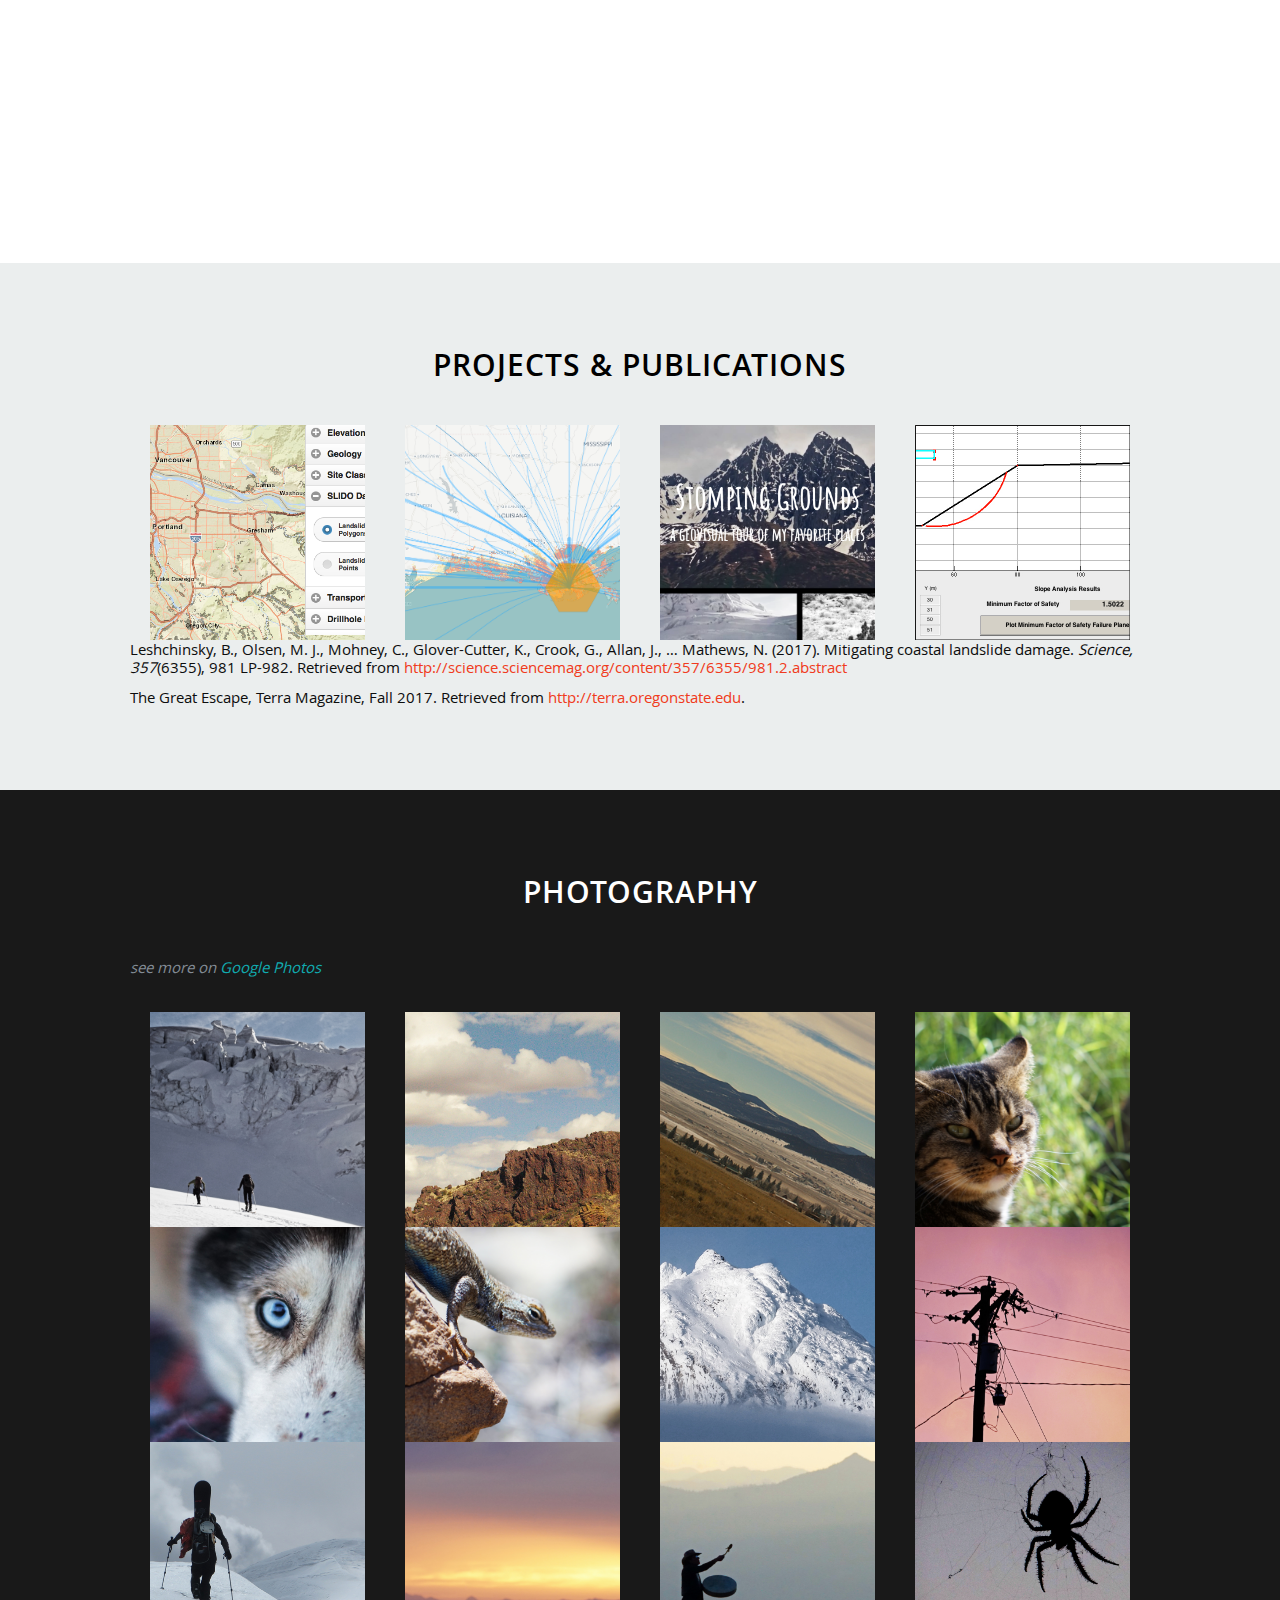
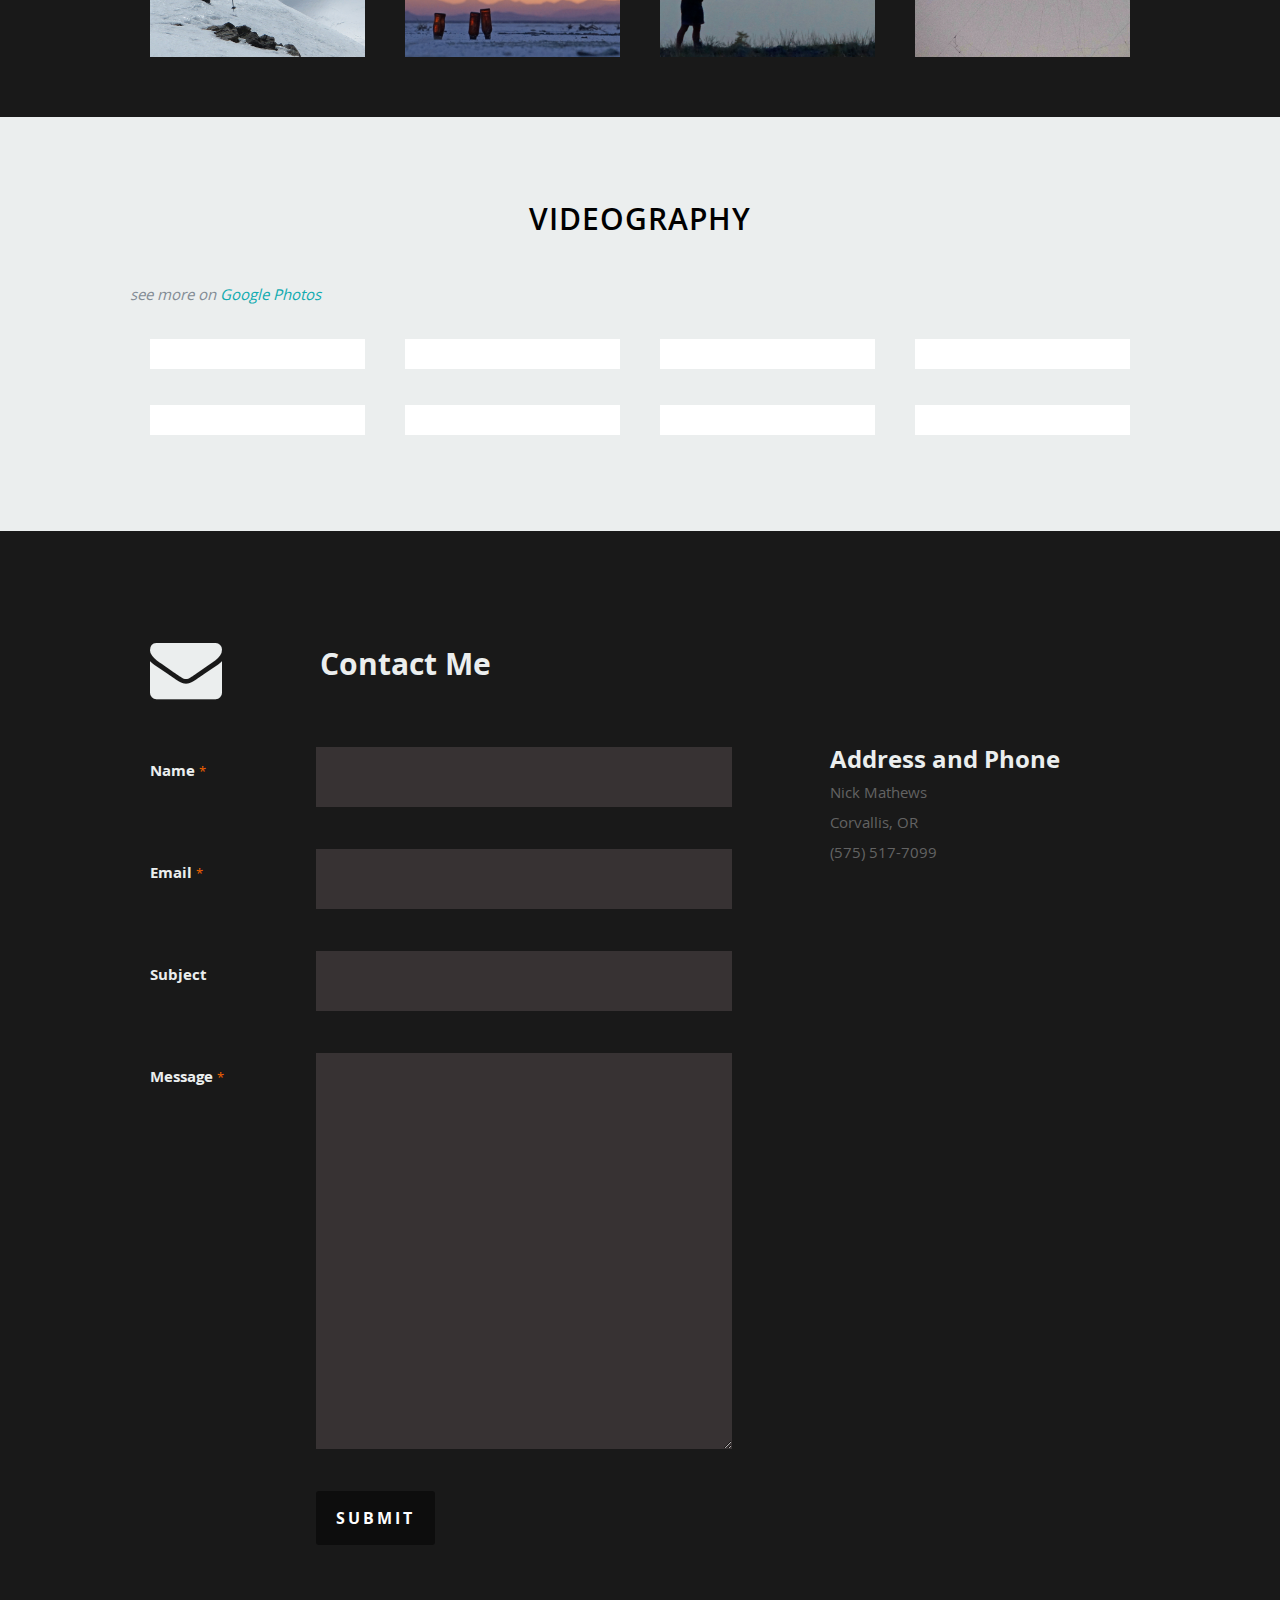
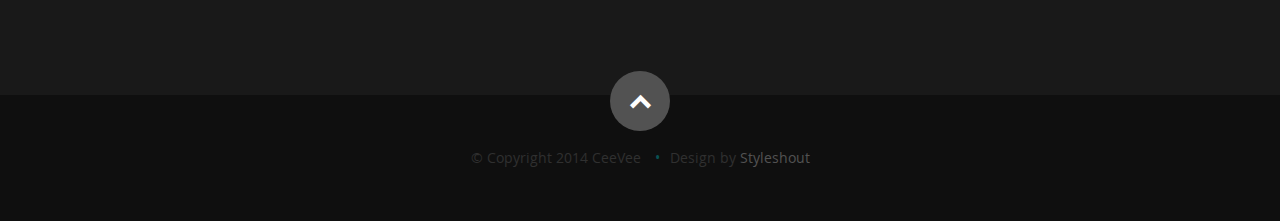
==== commit 9594908e: "new commit" ====
--- a/index.html
+++ b/index.html
@@ -103,7 +103,7 @@
             <h1>Projects & Publications</h1>
 
             <!-- portfolio-wrapper -->
-            <div id="portfolio-wrapper" class="bgrid-quarters s-bgrid-thirds cf">
+            <div class="bgrid-quarters s-bgrid-thirds cf">
 
                 <div class="columns portfolio-item">
                     <div class="item-wrap">
@@ -271,10 +271,10 @@
 
                <h1>Photography</h1>
 
-               <p<i>see more on <a target="_blank" href="https://goo.gl/photos/DxTAKH7dPBUAKL81A">Google Photos</a></i></p>
+               <p><i>see more on <a target="_blank" href="https://goo.gl/photos/DxTAKH7dPBUAKL81A">Google Photos</a></i></p>
 
                <!-- portfolio-wrapper -->
-               <div id="portfolio-wrapper" class="bgrid-quarters s-bgrid-thirds cf">
+               <div class="bgrid-quarters s-bgrid-thirds cf">
 
                    <div class="columns portfolio-item">
                        <div class="item-wrap">
@@ -706,7 +706,7 @@
 
                <h1>Videography</h1>
 
-               <p<i>see more on <a target="_blank" href="https://goo.gl/photos/DxTAKH7dPBUAKL81A">Google Photos</a></i></p>
+               <p><i>see more on <a target="_blank" href="https://goo.gl/photos/DxTAKH7dPBUAKL81A">Google Photos</a></i></p>
 
                <!-- portfolio-wrapper -->
                <div id="portfolio-wrapper" class="bgrid-quarters s-bgrid-thirds cf">
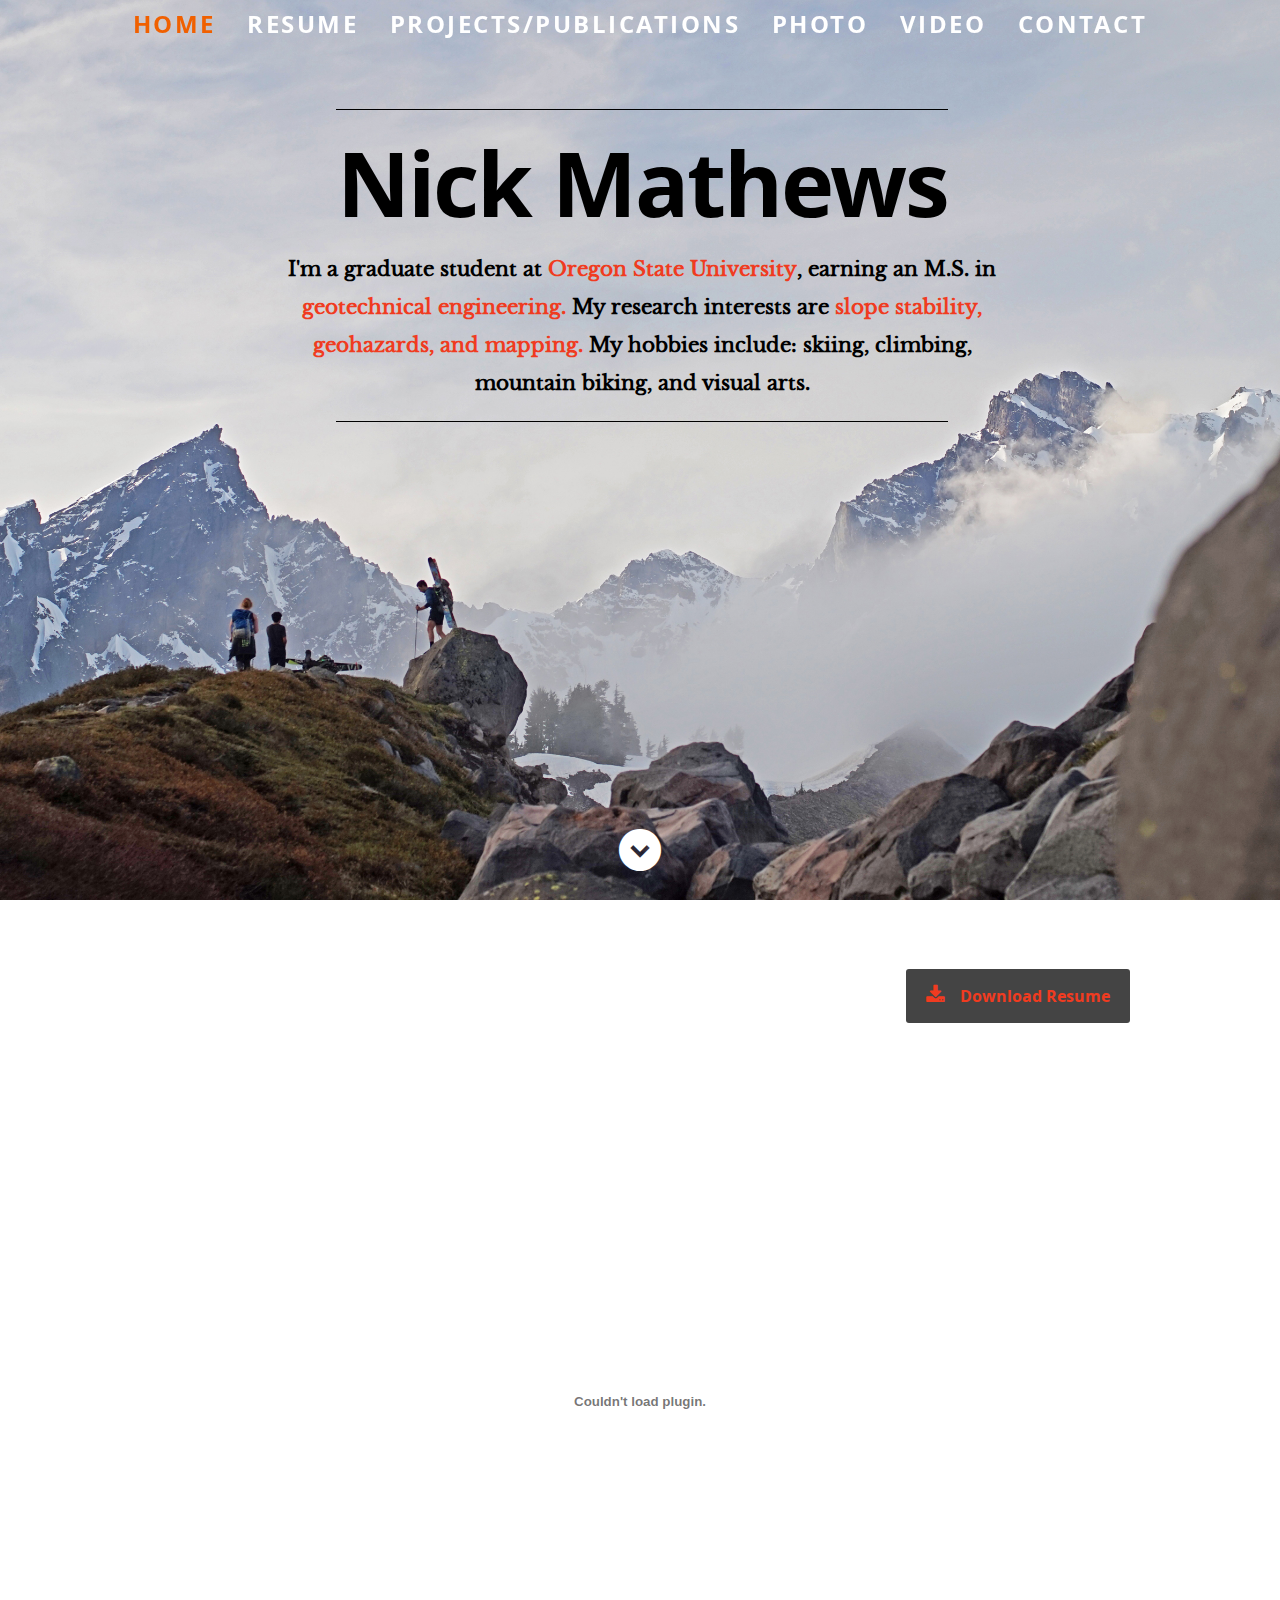
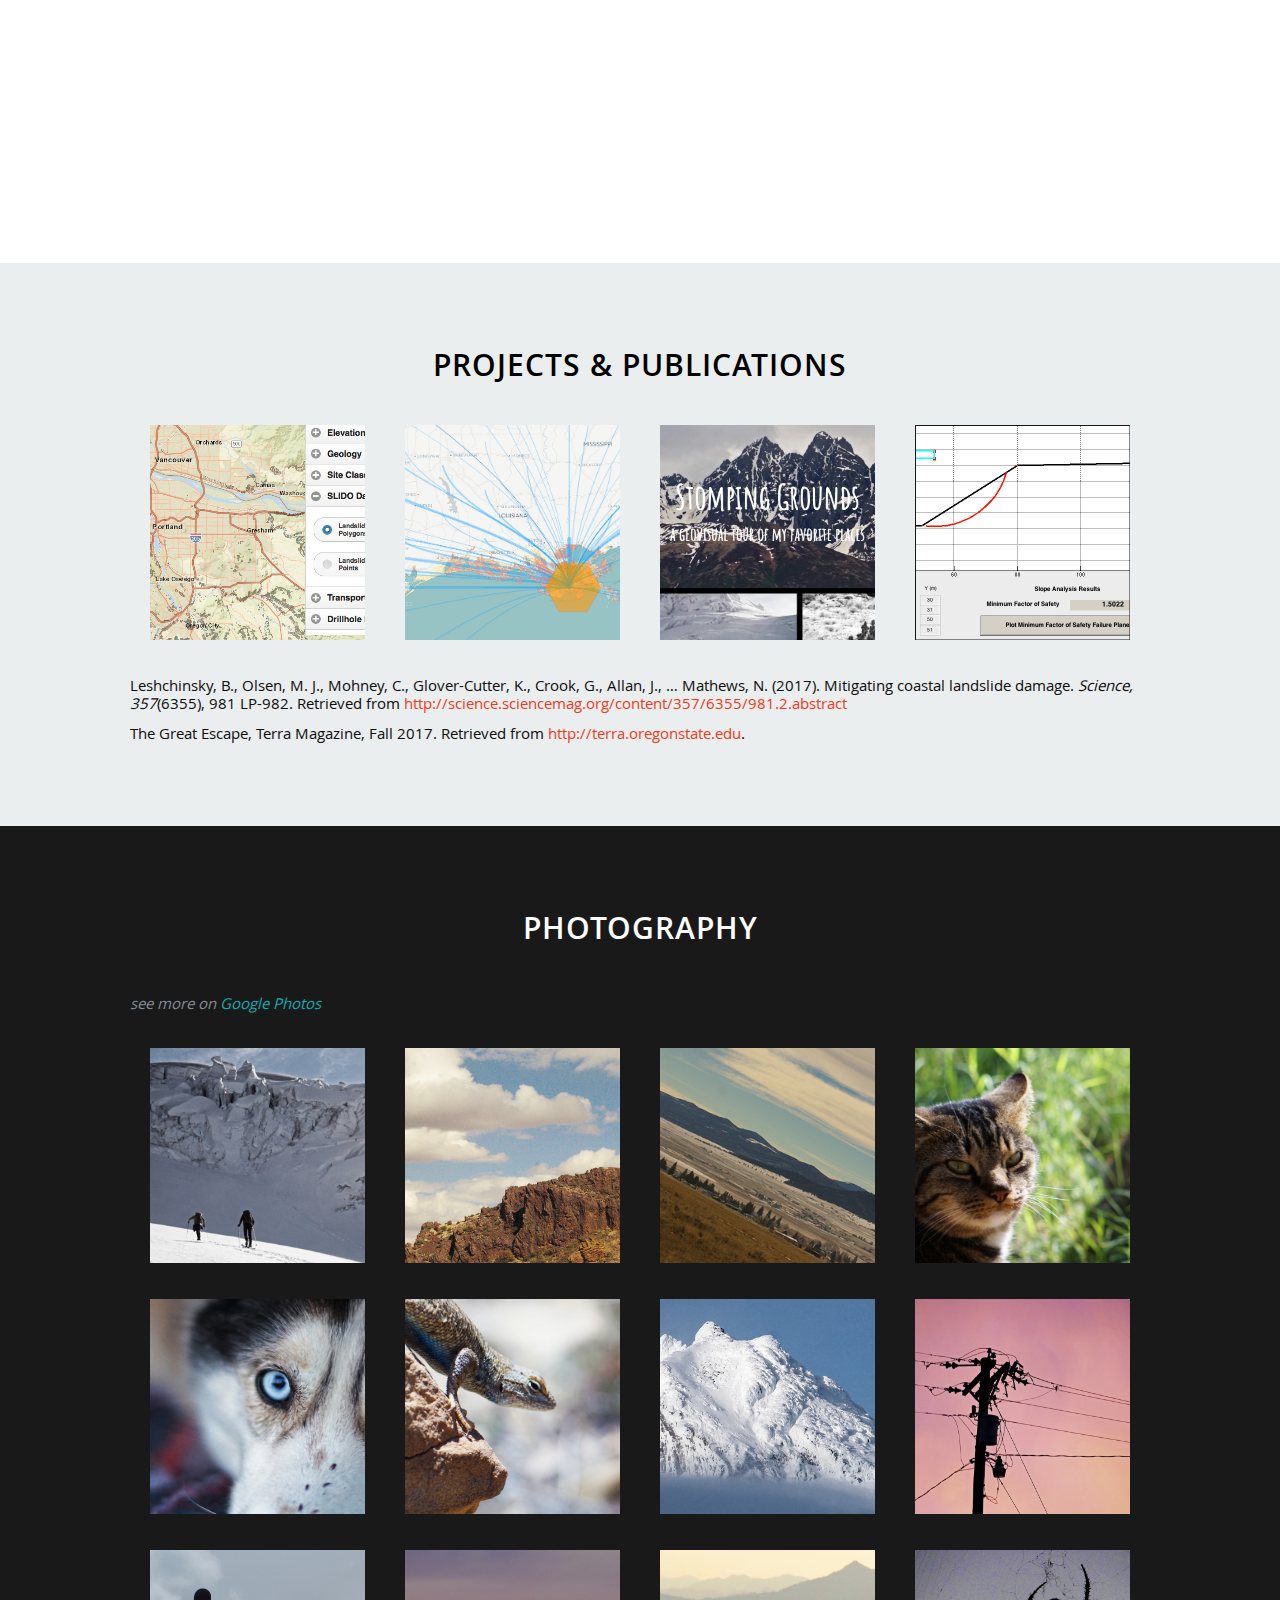
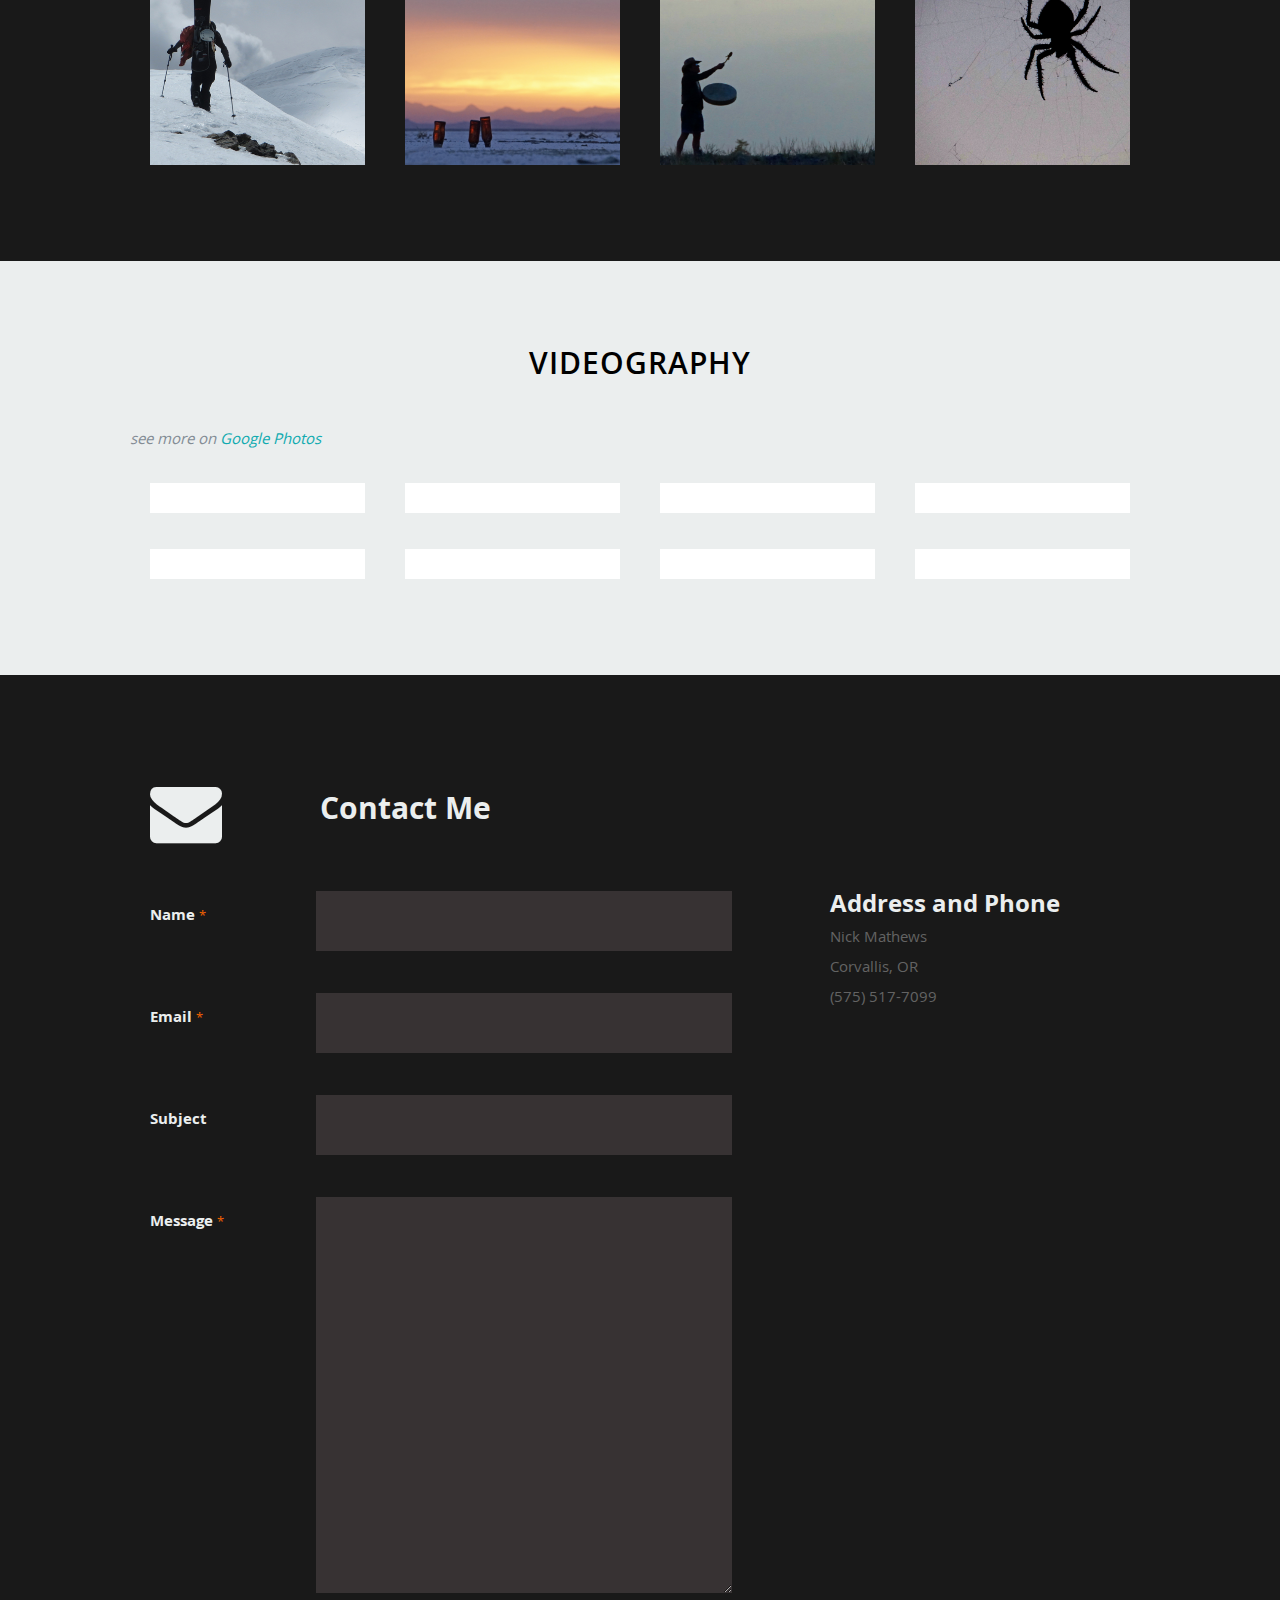
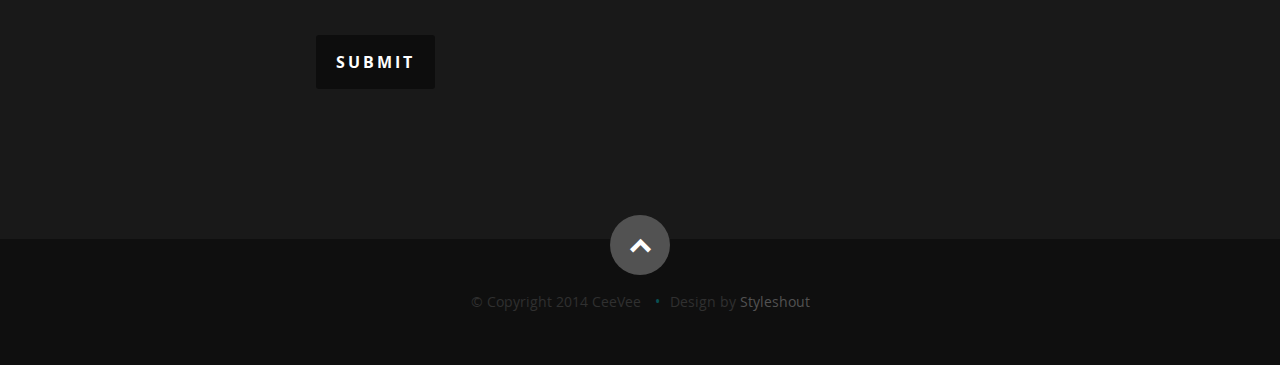
==== commit 9839fbbb: "new commit" ====
--- a/index.html
+++ b/index.html
@@ -103,7 +103,7 @@
             <h1>Projects & Publications</h1>
 
             <!-- portfolio-wrapper -->
-            <div class="bgrid-quarters s-bgrid-thirds cf">
+            <div id="portfolio-wrapper" class="bgrid-quarters s-bgrid-thirds cf">
 
                 <div class="columns portfolio-item">
                     <div class="item-wrap">
@@ -274,7 +274,7 @@
                <p><i>see more on <a target="_blank" href="https://goo.gl/photos/DxTAKH7dPBUAKL81A">Google Photos</a></i></p>
 
                <!-- portfolio-wrapper -->
-               <div class="bgrid-quarters s-bgrid-thirds cf">
+               <div id="portfolio-wrapper" class="bgrid-quarters s-bgrid-thirds cf">
 
                    <div class="columns portfolio-item">
                        <div class="item-wrap">
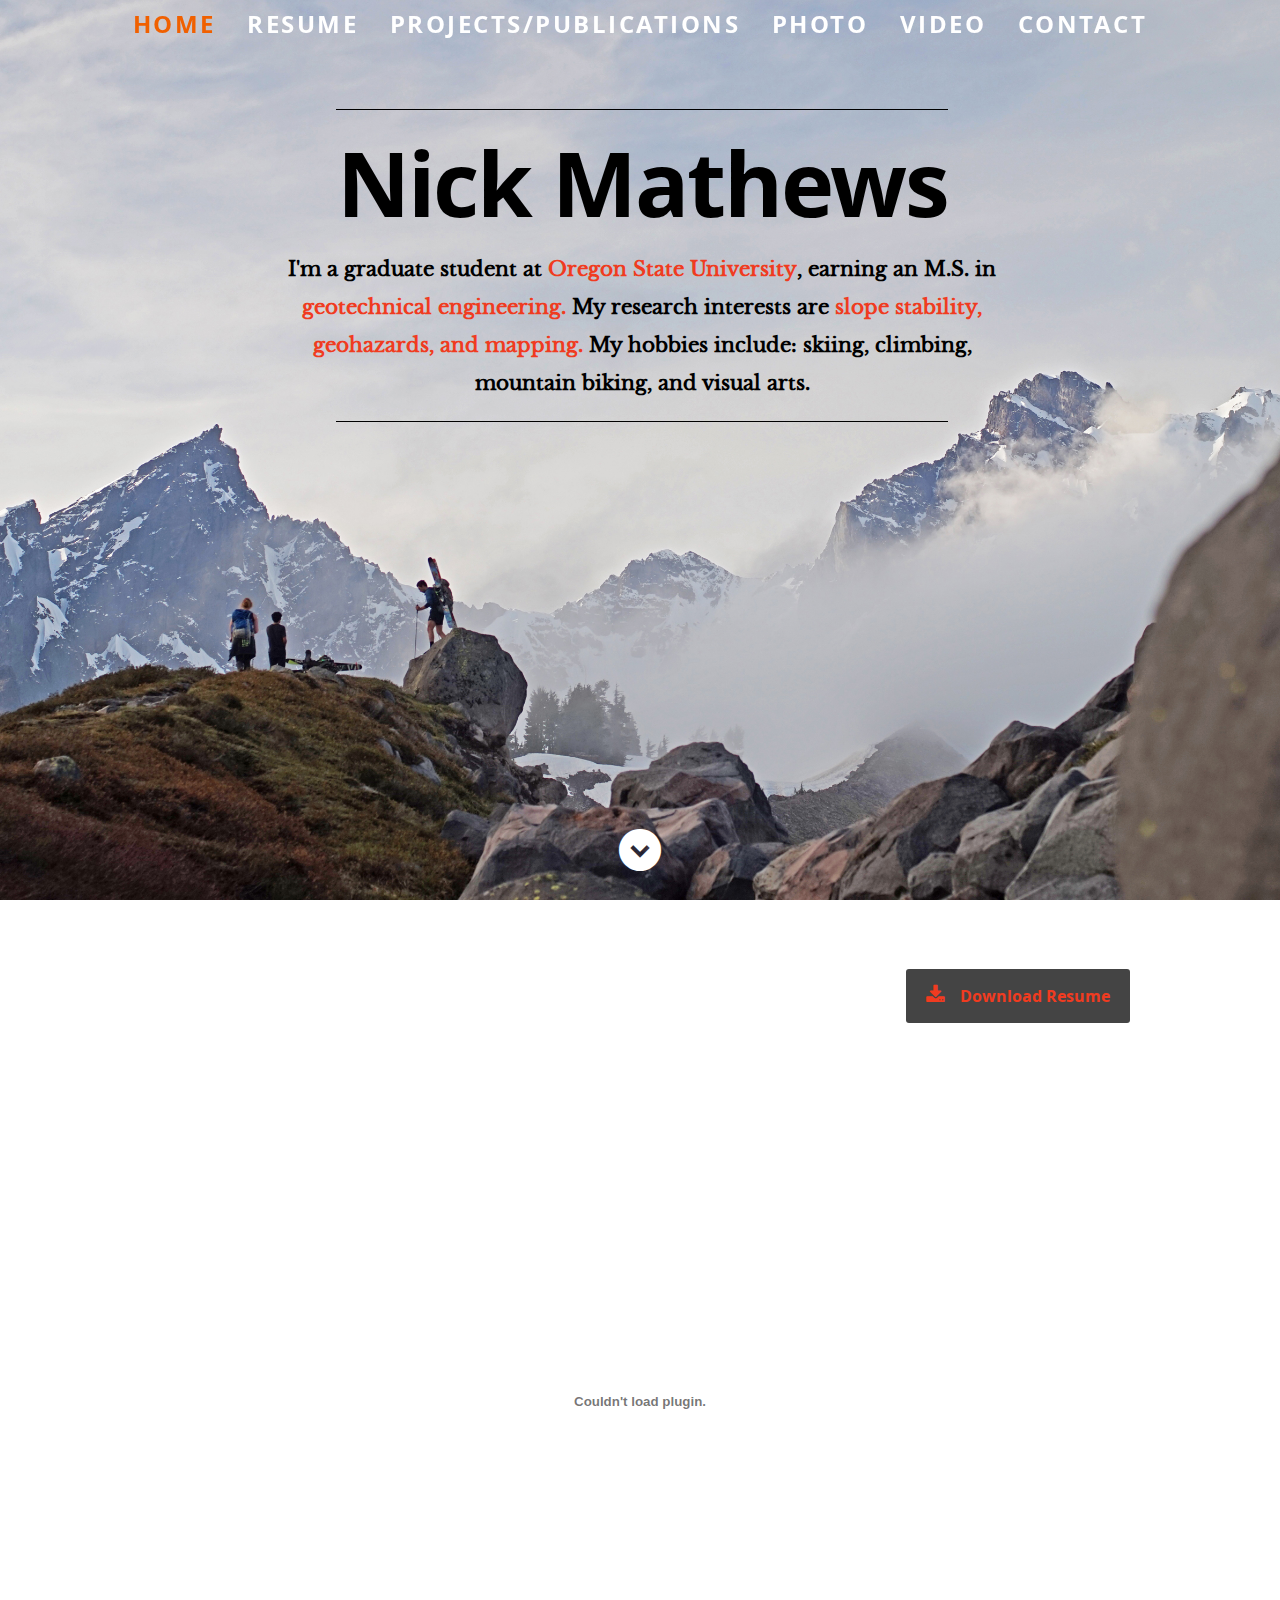
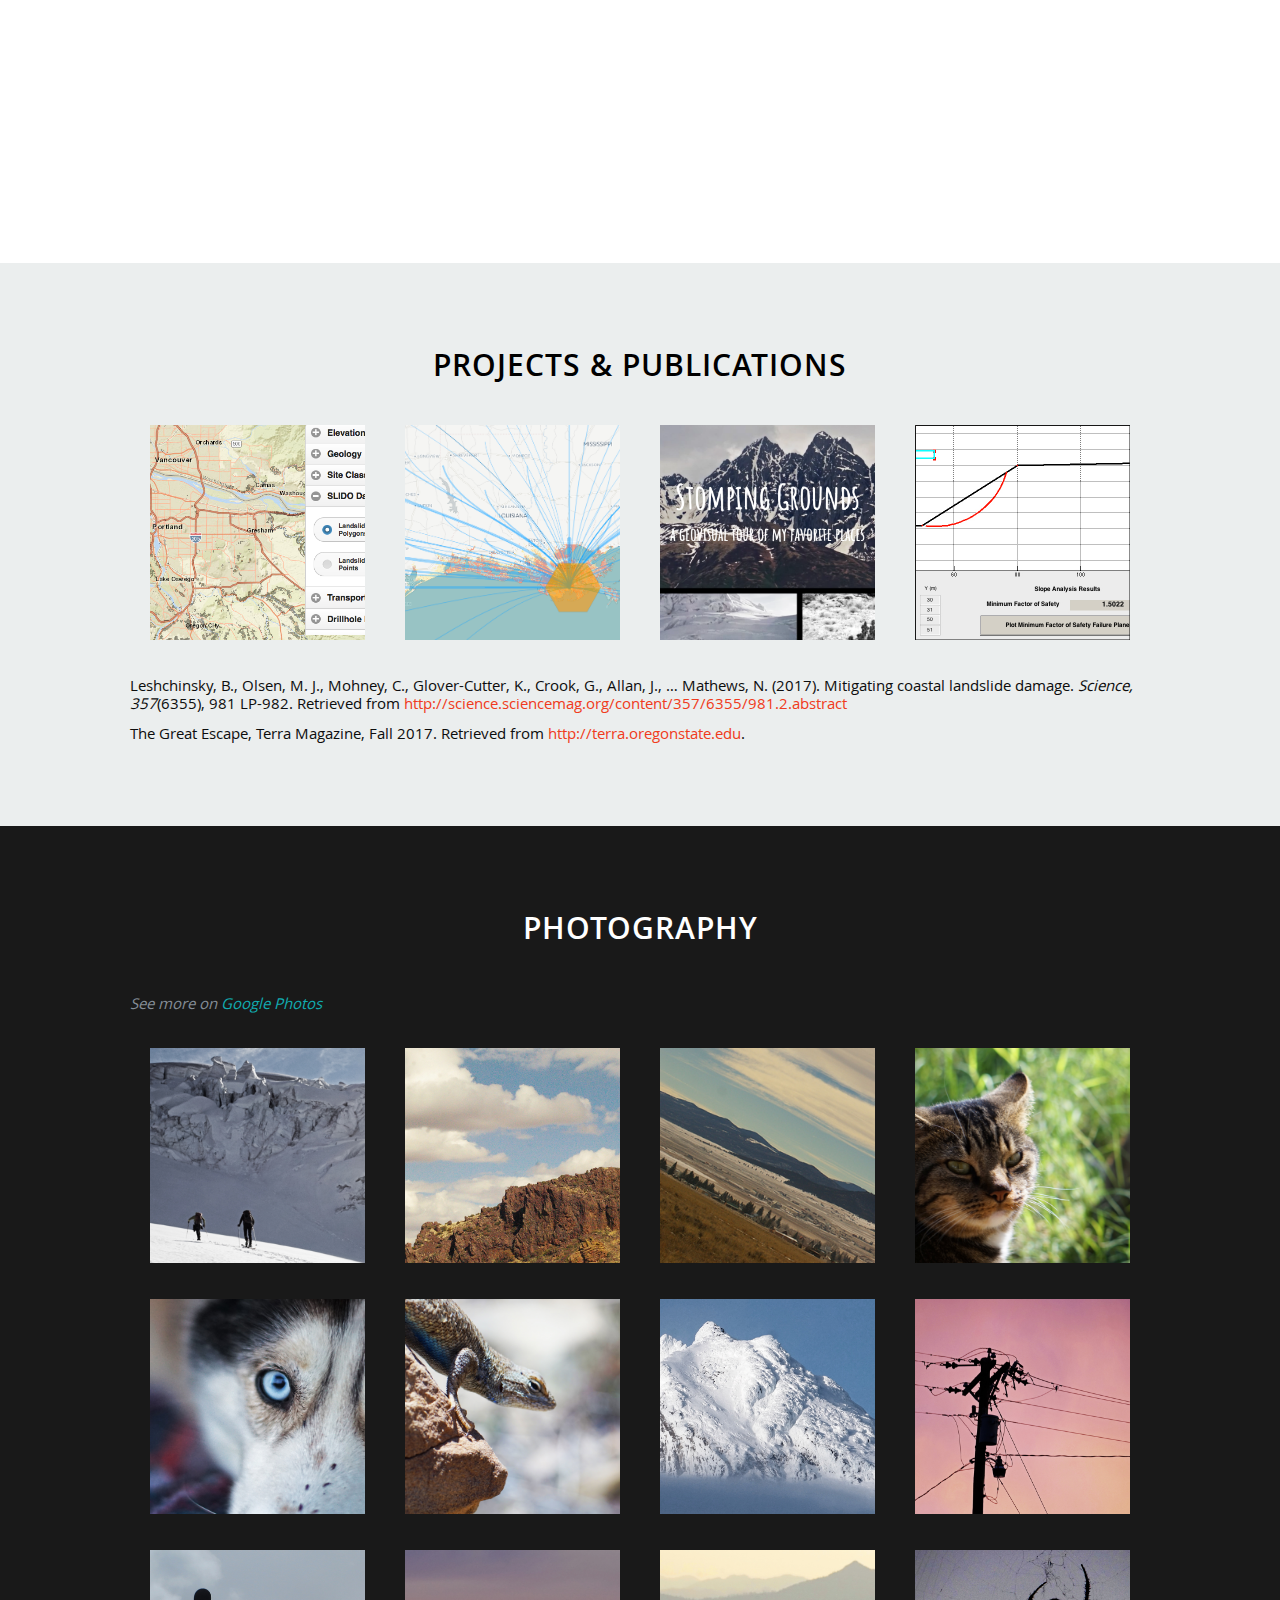
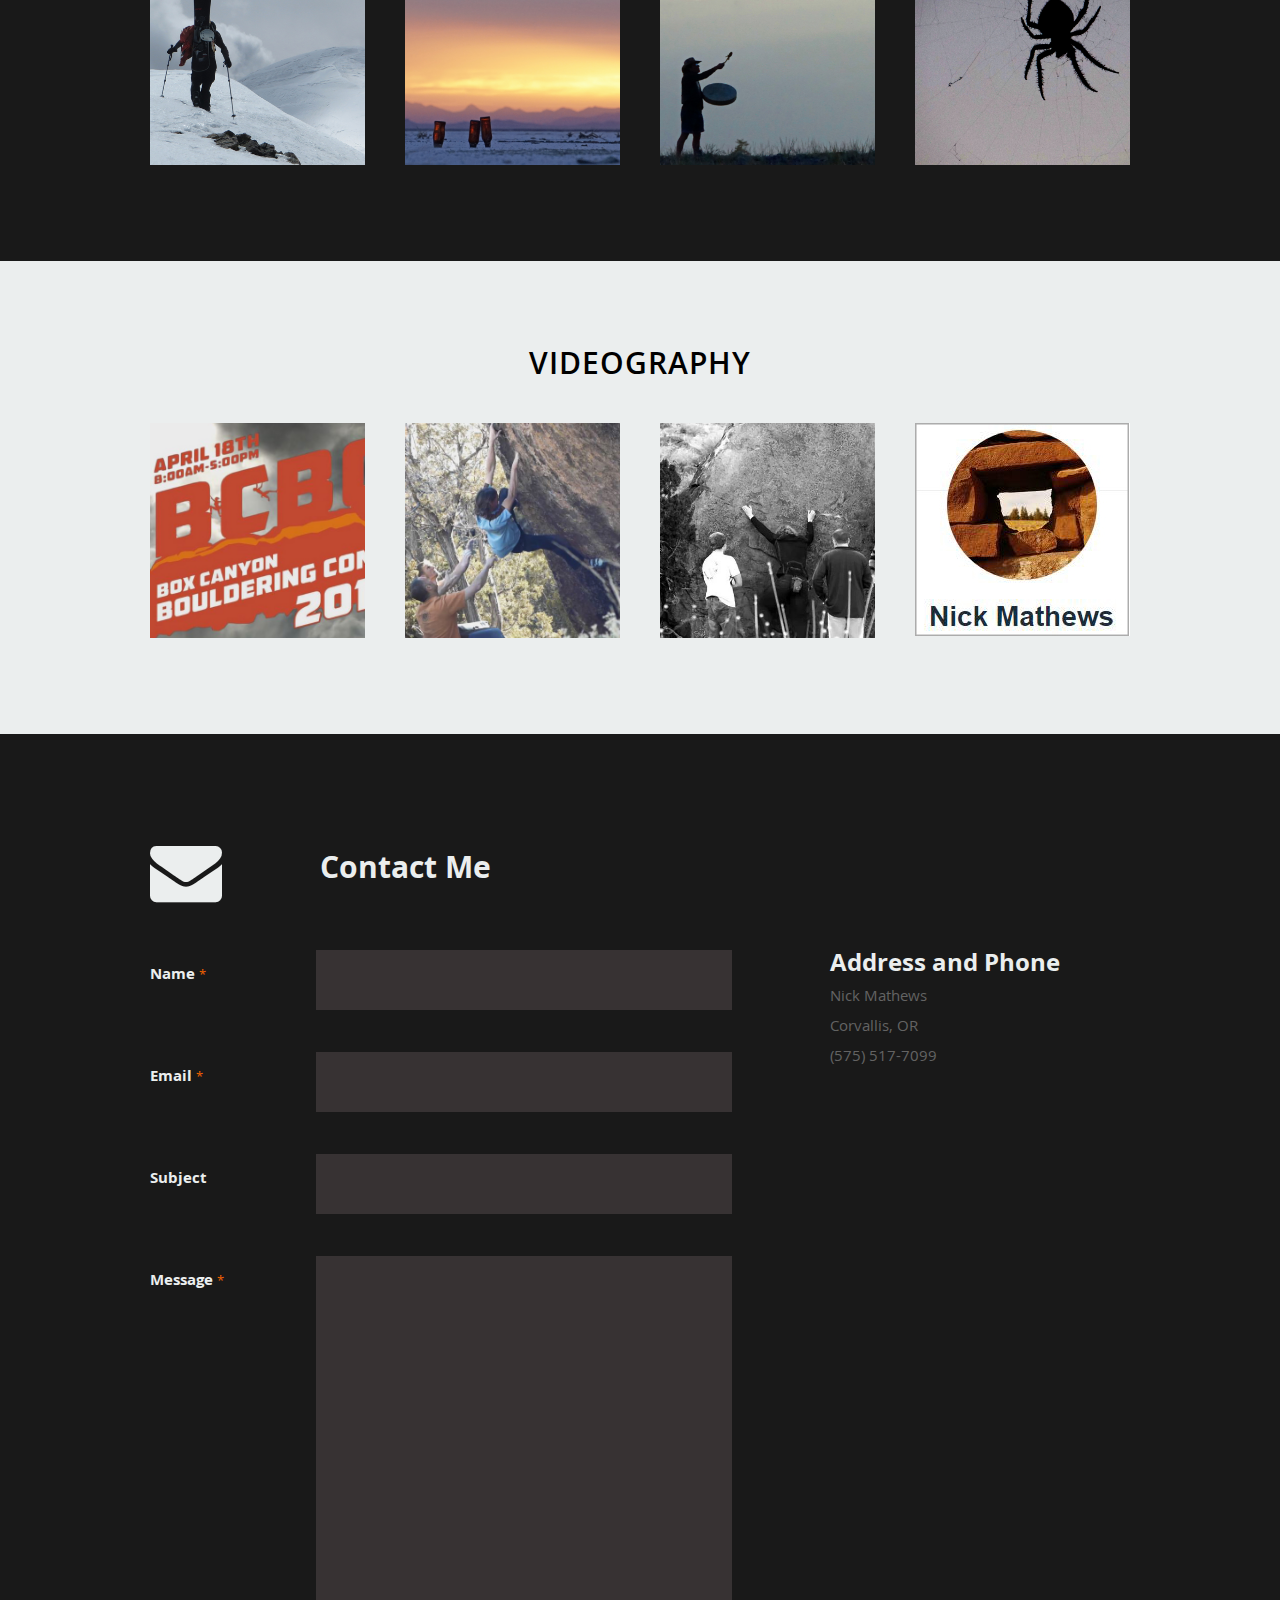
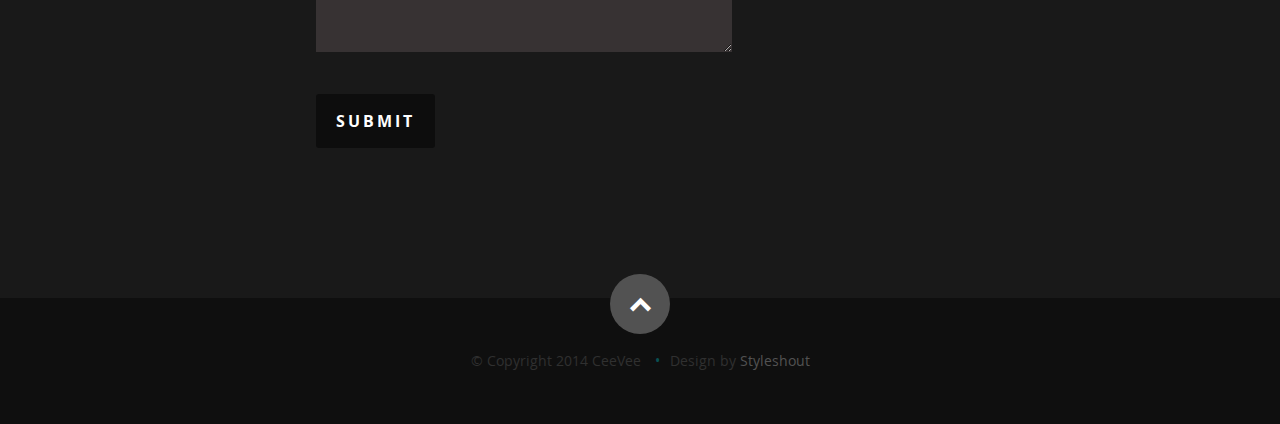
==== commit b4c18202: "Add files via upload" ====
--- a/index.html
+++ b/index.html
@@ -187,7 +187,7 @@
 
               <img class="scale-with-grid" src="images/projects/modals/m-OHELP.png" alt="" />
 
-              <div class="description-box">
+              <div id="boxwrite" class="description-box">
                   <h4>O-HELP (2017-current)</h4>
                   <p>The Oregon Hazard Explorer for Lifelines Program was started in 2013 by students and faculty in the Geomatics Department, at Oregon State University. This project, which I inherited in 2017, allows users to explore geohazards within the context of a Cascadia Subduction Zone earthquake.</p>
                   <!--<span class="categories"><i class="fa fa-tag"></i>Photography</span>-->
@@ -271,7 +271,7 @@
 
                <h1>Photography</h1>
 
-               <p><i>see more on <a target="_blank" href="https://goo.gl/photos/DxTAKH7dPBUAKL81A">Google Photos</a></i></p>
+               <p><i>See more on <a target="_blank" href="https://goo.gl/photos/DxTAKH7dPBUAKL81A">Google Photos</a></i></p>
 
                <!-- portfolio-wrapper -->
                <div id="portfolio-wrapper" class="bgrid-quarters s-bgrid-thirds cf">
@@ -490,16 +490,15 @@
 
            <div id="modal-09" class="popup-modal mfp-hide">
 
-               <img class="scale-with-grid" src="images/portfolio/modals/m-coffee.jpg" alt="" />
-
-               <div class="description-box">
-                   <h4>Coffee Cup</h4>
-                   <p>Proin gravida nibh vel velit auctor aliquet. Aenean sollicitudin, lorem quis bibendum auctor, nisi elit consequat ipsum, nec sagittis sem nibh id elit.</p>
-                   <span class="categories"><i class="fa fa-tag"></i>Branding, Webdesign</span>
-               </div>
-
-               <div class="link-box">
-                   <a href="http://www.behance.net">Details</a>
+               <img class="scale-with-grid" src="images/photo/baker%20glacier%20skinning.jpg" alt="" />
+
+               <div class="description-box">
+                   <h4>Easton Glacier of Mt. Baker, Washington</h4>
+                   <p></p>
+               </div>
+
+               <div class="link-box">
+                   <!--<a href="http://www.behance.net">Details</a>-->
                    <a class="popup-modal-dismiss">Close</a>
                </div>
 
@@ -507,16 +506,15 @@
 
            <div id="modal-10" class="popup-modal mfp-hide">
 
-               <img class="scale-with-grid" src="images/portfolio/modals/m-console.jpg" alt="" />
-
-               <div class="description-box">
-                   <h4>Console</h4>
-                   <p>Proin gravida nibh vel velit auctor aliquet. Aenean sollicitudin, lorem quis bibendum auctor, nisi elit consequat ipsum, nec sagittis sem nibh id elit.</p>
-                   <span class="categories"><i class="fa fa-tag"></i>Branding, Web Development</span>
-               </div>
-
-               <div class="link-box">
-                   <a href="http://www.behance.net">Details</a>
+               <img class="scale-with-grid" src="images/photo/buttress.jpg" alt="" />
+
+               <div class="description-box">
+                   <h4>The Buttress, Box Canyon, NM</h4>
+                   <p></p>
+               </div>
+
+               <div class="link-box">
+                   <!--<a href="http://www.behance.net">Details</a>-->
                    <a class="popup-modal-dismiss">Close</a>
                </div>
 
@@ -524,16 +522,15 @@
 
            <div id="modal-11" class="popup-modal mfp-hide">
 
-               <img class="scale-with-grid" src="images/portfolio/modals/m-judah.jpg" alt="" />
-
-               <div class="description-box">
-                   <h4>Judah</h4>
-                   <p>Proin gravida nibh vel velit auctor aliquet. Aenean sollicitudin, lorem quis bibendum auctor, nisi elit consequat ipsum, nec sagittis sem nibh id elit.</p>
-                   <span class="categories"><i class="fa fa-tag"></i>Branding</span>
-               </div>
-
-               <div class="link-box">
-                   <a href="http://www.behance.net">Details</a>
+               <img class="scale-with-grid" src="images/photo/crooked%20moreno.jpg" alt="" />
+
+               <div class="description-box">
+                   <h4>The Moreno Valley, NM</h4>
+                   <p></p>
+               </div>
+
+               <div class="link-box">
+                   <!--<a href="http://www.behance.net">Details</a>-->
                    <a class="popup-modal-dismiss">Close</a>
                </div>
 
@@ -541,16 +538,15 @@
 
            <div id="modal-12" class="popup-modal mfp-hide">
 
-               <img class="scale-with-grid" src="images/portfolio/modals/m-intothelight.jpg" alt="" />
-
-               <div class="description-box">
-                   <h4>Into the Light</h4>
-                   <p>Proin gravida nibh vel velit auctor aliquet. Aenean sollicitudin, lorem quis bibendum auctor, nisi elit consequat ipsum, nec sagittis sem nibh id elit.</p>
-                   <span class="categories"><i class="fa fa-tag"></i>Photography</span>
-               </div>
-
-               <div class="link-box">
-                   <a href="http://www.behance.net">Details</a>
+               <img class="scale-with-grid" src="images/photo/franklin%20street%20patrol.jpg" alt="" />
+
+               <div class="description-box">
+                   <h4>Franklin Street Patrol</h4>
+                   <p></p>
+               </div>
+
+               <div class="link-box">
+                   <!--<a href="http://www.behance.net">Details</a>-->
                    <a class="popup-modal-dismiss">Close</a>
                </div>
 
@@ -558,16 +554,15 @@
 
            <div id="modal-13" class="popup-modal mfp-hide">
 
-               <img class="scale-with-grid" src="images/portfolio/modals/m-farmerboy.jpg" alt="" />
-
-               <div class="description-box">
-                   <h4>Farmer Boy</h4>
-                   <p>Proin gravida nibh vel velit auctor aliquet. Aenean sollicitudin, lorem quis bibendum auctor, nisi elit consequat ipsum, nec sagittis sem nibh id elit.</p>
-                   <span class="categories"><i class="fa fa-tag"></i>Branding, Webdesign</span>
-               </div>
-
-               <div class="link-box">
-                   <a href="http://www.behance.net">Details</a>
+               <img class="scale-with-grid" src="images/photo/hailey.jpg" alt="" />
+
+               <div class="description-box">
+                   <h4>Hailey</h4>
+                   <p></p>
+               </div>
+
+               <div class="link-box">
+                   <!--<a href="http://www.behance.net">Details</a>-->
                    <a class="popup-modal-dismiss">Close</a>
                </div>
 
@@ -575,16 +570,15 @@
 
            <div id="modal-14" class="popup-modal mfp-hide">
 
-               <img class="scale-with-grid" src="images/portfolio/modals/m-girl.jpg" alt="" />
-
-               <div class="description-box">
-                   <h4>Girl</h4>
-                   <p>Proin gravida nibh vel velit auctor aliquet. Aenean sollicitudin, lorem quis bibendum auctor, nisi elit consequat ipsum, nec sagittis sem nibh id elit.</p>
-                   <span class="categories"><i class="fa fa-tag"></i>Photography</span>
-               </div>
-
-               <div class="link-box">
-                   <a href="http://www.behance.net">Details</a>
+               <img class="scale-with-grid" src="images/photo/lizard1.jpg" alt="" />
+
+               <div class="description-box">
+                   <h4>Lizard, Chaco Canyon, NM</h4>
+                   <p></p>
+               </div>
+
+               <div class="link-box">
+                   <!--<a href="http://www.behance.net">Details</a>-->
                    <a class="popup-modal-dismiss">Close</a>
                </div>
 
@@ -592,16 +586,15 @@
 
            <div id="modal-15" class="popup-modal mfp-hide">
 
-               <img class="scale-with-grid" src="images/portfolio/modals/m-origami.jpg" alt="" />
-
-               <div class="description-box">
-                   <h4>Origami</h4>
-                   <p>Proin gravida nibh vel velit auctor aliquet. Aenean sollicitudin, lorem quis bibendum auctor, nisi elit consequat ipsum, nec sagittis sem nibh id elit.</p>
-                   <span class="categories"><i class="fa fa-tag"></i>Branding, Illustration</span>
-               </div>
-
-               <div class="link-box">
-                   <a href="http://www.behance.net">Details</a>
+               <img class="scale-with-grid" src="images/photo/mt%20hood.jpg" alt="" />
+
+               <div class="description-box">
+                   <h4>Mt. Hood, Oregon</h4>
+                   <p></p>
+               </div>
+
+               <div class="link-box">
+                   <!--<a href="http://www.behance.net">Details</a>-->
                    <a class="popup-modal-dismiss">Close</a>
                </div>
 
@@ -609,16 +602,15 @@
 
            <div id="modal-16" class="popup-modal mfp-hide">
 
-               <img class="scale-with-grid" src="images/portfolio/modals/m-retrocam.jpg" alt="" />
-
-               <div class="description-box">
-                   <h4>Retrocam</h4>
-                   <p>Proin gravida nibh vel velit auctor aliquet. Aenean sollicitudin, lorem quis bibendum auctor, nisi elit consequat ipsum, nec sagittis sem nibh id elit.</p>
-                   <span class="categories"><i class="fa fa-tag"></i>Webdesign, Photography</span>
-               </div>
-
-               <div class="link-box">
-                   <a href="http://www.behance.net">Details</a>
+               <img class="scale-with-grid" src="images/photo/powerline%20soco%20sunset.jpg" alt="" />
+
+               <div class="description-box">
+                   <h4>Socorro Sunset, New Mexico</h4>
+                   <p></p>
+               </div>
+
+               <div class="link-box">
+                   <!--<a href="http://www.behance.net">Details</a>-->
                    <a class="popup-modal-dismiss">Close</a>
                </div>
 
@@ -626,16 +618,15 @@
 
            <div id="modal-17" class="popup-modal mfp-hide">
 
-               <img class="scale-with-grid" src="images/portfolio/modals/m-farmerboy.jpg" alt="" />
-
-               <div class="description-box">
-                   <h4>Farmer Boy</h4>
-                   <p>Proin gravida nibh vel velit auctor aliquet. Aenean sollicitudin, lorem quis bibendum auctor, nisi elit consequat ipsum, nec sagittis sem nibh id elit.</p>
-                   <span class="categories"><i class="fa fa-tag"></i>Branding, Webdesign</span>
-               </div>
-
-               <div class="link-box">
-                   <a href="http://www.behance.net">Details</a>
+               <img class="scale-with-grid" src="images/photo/ridge%20walk.jpg" alt="" />
+
+               <div class="description-box">
+                   <h4>Eyeing Corn Below the No Name Summit, New Mexico</h4>
+                   <p></p>
+               </div>
+
+               <div class="link-box">
+                   <!--<a href="http://www.behance.net">Details</a>-->
                    <a class="popup-modal-dismiss">Close</a>
                </div>
 
@@ -643,16 +634,15 @@
 
            <div id="modal-18" class="popup-modal mfp-hide">
 
-               <img class="scale-with-grid" src="images/portfolio/modals/m-girl.jpg" alt="" />
-
-               <div class="description-box">
-                   <h4>Girl</h4>
-                   <p>Proin gravida nibh vel velit auctor aliquet. Aenean sollicitudin, lorem quis bibendum auctor, nisi elit consequat ipsum, nec sagittis sem nibh id elit.</p>
-                   <span class="categories"><i class="fa fa-tag"></i>Photography</span>
-               </div>
-
-               <div class="link-box">
-                   <a href="http://www.behance.net">Details</a>
+               <img class="scale-with-grid" src="images/photo/salty%20bottle%20forest.jpg" alt="" />
+
+               <div class="description-box">
+                   <h4>Salt Flats, Utah</h4>
+                   <p></p>
+               </div>
+
+               <div class="link-box">
+                   <!--<a href="http://www.behance.net">Details</a>-->
                    <a class="popup-modal-dismiss">Close</a>
                </div>
 
@@ -660,16 +650,15 @@
 
            <div id="modal-19" class="popup-modal mfp-hide">
 
-               <img class="scale-with-grid" src="images/portfolio/modals/m-origami.jpg" alt="" />
-
-               <div class="description-box">
-                   <h4>Origami</h4>
-                   <p>Proin gravida nibh vel velit auctor aliquet. Aenean sollicitudin, lorem quis bibendum auctor, nisi elit consequat ipsum, nec sagittis sem nibh id elit.</p>
-                   <span class="categories"><i class="fa fa-tag"></i>Branding, Illustration</span>
-               </div>
-
-               <div class="link-box">
-                   <a href="http://www.behance.net">Details</a>
+               <img class="scale-with-grid" src="images/photo/skywalker.jpg" alt="" />
+
+               <div class="description-box">
+                   <h4>Celebration, Mt. Shasta, California</h4>
+                   <p></p>
+               </div>
+
+               <div class="link-box">
+                   <!--<a href="http://www.behance.net">Details</a>-->
                    <a class="popup-modal-dismiss">Close</a>
                </div>
 
@@ -677,16 +666,15 @@
 
            <div id="modal-20" class="popup-modal mfp-hide">
 
-               <img class="scale-with-grid" src="images/portfolio/modals/m-retrocam.jpg" alt="" />
-
-               <div class="description-box">
-                   <h4>Retrocam</h4>
-                   <p>Proin gravida nibh vel velit auctor aliquet. Aenean sollicitudin, lorem quis bibendum auctor, nisi elit consequat ipsum, nec sagittis sem nibh id elit.</p>
-                   <span class="categories"><i class="fa fa-tag"></i>Webdesign, Photography</span>
-               </div>
-
-               <div class="link-box">
-                   <a href="http://www.behance.net">Details</a>
+               <img class="scale-with-grid" src="images/photo/spider%20grey.jpg" alt="" />
+
+               <div class="description-box">
+                   <h4>Aliens Exist, New Mexico</h4>
+                   <p></p>
+               </div>
+
+               <div class="link-box">
+                   <!--<a href="http://www.behance.net">Details</a>-->
                    <a class="popup-modal-dismiss">Close</a>
                </div>
 
@@ -706,8 +694,6 @@
 
                <h1>Videography</h1>
 
-               <p><i>see more on <a target="_blank" href="https://goo.gl/photos/DxTAKH7dPBUAKL81A">Google Photos</a></i></p>
-
                <!-- portfolio-wrapper -->
                <div id="portfolio-wrapper" class="bgrid-quarters s-bgrid-thirds cf">
 
@@ -715,11 +701,11 @@
                        <div class="item-wrap">
 
                            <a href="#modal-21" title="">
-                               <img alt="" src="images/portfolio/coffee.jpg">
-                               <div class="overlay">
-                                   <div class="portfolio-item-meta">
-                                       <h5>Coffee</h5>
-                                       <p>Illustrration</p>
+                               <img alt="" src="images/video/thumb/t-BCBC2.jpg">
+                               <div class="overlay">
+                                   <div class="portfolio-item-meta">
+                                       <h5>2015 Box Canyon Bouldering Competition Promo</h5>
+                                       <p></p>
                                    </div>
                                </div>
                                <div class="link-icon"><i class="icon-plus"></i></div>
@@ -732,11 +718,11 @@
                        <div class="item-wrap">
 
                            <a href="#modal-22" title="">
-                               <img alt="" src="images/portfolio/console.jpg">
-                               <div class="overlay">
-                                   <div class="portfolio-item-meta">
-                                       <h5>Console</h5>
-                                       <p>Web Development</p>
+                               <img alt="" src="images/video/thumb/t-pondersosa.jpg">
+                               <div class="overlay">
+                                   <div class="portfolio-item-meta">
+                                       <h5>Pleasant Day at the Pond</h5>
+                                       <p></p>
                                    </div>
                                </div>
                                <div class="link-icon"><i class="icon-plus"></i></div>
@@ -749,11 +735,11 @@
                        <div class="item-wrap">
 
                            <a href="#modal-23" title="">
-                               <img alt="" src="images/portfolio/judah.jpg">
-                               <div class="overlay">
-                                   <div class="portfolio-item-meta">
-                                       <h5>Judah</h5>
-                                       <p>Webdesign</p>
+                               <img alt="" src="images/video/thumb/t-strawberry.jpg">
+                               <div class="overlay">
+                                   <div class="portfolio-item-meta">
+                                       <h5>Strawberry Knob</h5>
+                                       <p></p>
                                    </div>
                                </div>
                                <div class="link-icon"><i class="icon-plus"></i></div>
@@ -766,87 +752,18 @@
                        <div class="item-wrap">
 
                            <a href="#modal-24" title="">
-                               <img alt="" src="images/portfolio/into-the-light.jpg">
-                               <div class="overlay">
-                                   <div class="portfolio-item-meta">
-                                       <h5>Into The Light</h5>
-                                       <p>Photography</p>
-                                   </div>
-                               </div>
-                               <div class="link-icon"><i class="icon-plus"></i></div>
-                           </a>
-
-                       </div>
-                   </div> <!-- item end -->
-
-                   <div class="columns portfolio-item">
-                       <div class="item-wrap">
-
-                           <a href="#modal-25" title="">
-                               <img alt="" src="images/portfolio/farmerboy.jpg">
-                               <div class="overlay">
-                                   <div class="portfolio-item-meta">
-                                       <h5>Farmer Boy</h5>
-                                       <p>Branding</p>
-                                   </div>
-                               </div>
-                               <div class="link-icon"><i class="icon-plus"></i></div>
-                           </a>
-
-                       </div>
-                   </div> <!-- item end -->
-
-                   <div class="columns portfolio-item">
-                       <div class="item-wrap">
-
-                           <a href="#modal-26" title="">
-                               <img alt="" src="images/portfolio/girl.jpg">
-                               <div class="overlay">
-                                   <div class="portfolio-item-meta">
-                                       <h5>Girl</h5>
-                                       <p>Photography</p>
-                                   </div>
-                               </div>
-                               <div class="link-icon"><i class="icon-plus"></i></div>
-                           </a>
-
-                       </div>
-                   </div> <!-- item end -->
-
-                   <div class="columns portfolio-item">
-                       <div class="item-wrap">
-
-                           <a href="#modal-27" title="">
-                               <img alt="" src="images/portfolio/origami.jpg">
-                               <div class="overlay">
-                                   <div class="portfolio-item-meta">
-                                       <h5>Origami</h5>
-                                       <p>Illustrration</p>
-                                   </div>
-                               </div>
-                               <div class="link-icon"><i class="icon-plus"></i></div>
-                           </a>
-
-                       </div>
-                   </div> <!-- item end -->
-
-                   <div class="columns portfolio-item">
-                       <div class="item-wrap">
-
-                           <a href="#modal-28" title="">
-                               <img alt="" src="images/portfolio/retrocam.jpg">
-                               <div class="overlay">
-                                   <div class="portfolio-item-meta">
-                                       <h5>Retrocam</h5>
-                                       <p>Web Development</p>
-                                   </div>
-                               </div>
-                               <div class="link-icon"><i class="icon-plus"></i></div>
-                           </a>
-
-                       </div>
-                   </div>  <!-- item end -->
-
+                               <img alt="" src="images/video/thumb/t-profile.jpg">
+                               <div class="overlay">
+                                   <div class="portfolio-item-meta">
+                                       <h5>Vimeo Profile</h5>
+                                       <p></p>
+                                   </div>
+                               </div>
+                               <div class="link-icon"><i class="icon-plus"></i></div>
+                           </a>
+
+                       </div>
+                   </div> <!-- item end -->
                </div> <!-- portfolio-wrapper end -->
 
            </div> <!-- twelve columns end -->
@@ -857,16 +774,15 @@
 
            <div id="modal-21" class="popup-modal mfp-hide">
 
-               <img class="scale-with-grid" src="images/portfolio/modals/m-coffee.jpg" alt="" />
-
-               <div class="description-box">
-                   <h4>Coffee Cup</h4>
-                   <p>Proin gravida nibh vel velit auctor aliquet. Aenean sollicitudin, lorem quis bibendum auctor, nisi elit consequat ipsum, nec sagittis sem nibh id elit.</p>
-                   <span class="categories"><i class="fa fa-tag"></i>Branding, Webdesign</span>
-               </div>
-
-               <div class="link-box">
-                   <a href="http://www.behance.net">Details</a>
+               <img class="scale-with-grid" src="images/video/BCBC.JPG" alt="" />
+
+               <div class="description-box">
+                   <h4>2015 Box Canyon Bouldering Competition Promo</h4>
+                   <p></p>
+               </div>
+
+               <div class="link-box">
+                   <a target="_blank" href="https://vimeo.com/120549638">View on Vimeo</a>
                    <a class="popup-modal-dismiss">Close</a>
                </div>
 
@@ -874,16 +790,15 @@
 
            <div id="modal-22" class="popup-modal mfp-hide">
 
-               <img class="scale-with-grid" src="images/portfolio/modals/m-console.jpg" alt="" />
-
-               <div class="description-box">
-                   <h4>Console</h4>
-                   <p>Proin gravida nibh vel velit auctor aliquet. Aenean sollicitudin, lorem quis bibendum auctor, nisi elit consequat ipsum, nec sagittis sem nibh id elit.</p>
-                   <span class="categories"><i class="fa fa-tag"></i>Branding, Web Development</span>
-               </div>
-
-               <div class="link-box">
-                   <a href="http://www.behance.net">Details</a>
+               <img class="scale-with-grid" src="images/video/ponderosa.JPG" alt="" />
+
+               <div class="description-box">
+                   <h4>Pleasant Day at the Pond</h4>
+                   <p></p>
+               </div>
+
+               <div class="link-box">
+                   <a target="_blank" href="https://vimeo.com/60978814">View on Vimeo</a>
                    <a class="popup-modal-dismiss">Close</a>
                </div>
 
@@ -891,16 +806,15 @@
 
            <div id="modal-23" class="popup-modal mfp-hide">
 
-               <img class="scale-with-grid" src="images/portfolio/modals/m-judah.jpg" alt="" />
-
-               <div class="description-box">
-                   <h4>Judah</h4>
-                   <p>Proin gravida nibh vel velit auctor aliquet. Aenean sollicitudin, lorem quis bibendum auctor, nisi elit consequat ipsum, nec sagittis sem nibh id elit.</p>
-                   <span class="categories"><i class="fa fa-tag"></i>Branding</span>
-               </div>
-
-               <div class="link-box">
-                   <a href="http://www.behance.net">Details</a>
+               <img class="scale-with-grid" src="images/video/strawberry.JPG" alt="" />
+
+               <div class="description-box">
+                   <h4>Strawberry Knob</h4>
+                   <p></p>
+               </div>
+
+               <div class="link-box">
+                   <a target="_blank" href="https://vimeo.com/58381227">Details</a>
                    <a class="popup-modal-dismiss">Close</a>
                </div>
 
@@ -908,90 +822,19 @@
 
            <div id="modal-24" class="popup-modal mfp-hide">
 
-               <img class="scale-with-grid" src="images/portfolio/modals/m-intothelight.jpg" alt="" />
-
-               <div class="description-box">
-                   <h4>Into the Light</h4>
-                   <p>Proin gravida nibh vel velit auctor aliquet. Aenean sollicitudin, lorem quis bibendum auctor, nisi elit consequat ipsum, nec sagittis sem nibh id elit.</p>
-                   <span class="categories"><i class="fa fa-tag"></i>Photography</span>
-               </div>
-
-               <div class="link-box">
-                   <a href="http://www.behance.net">Details</a>
+               <img class="scale-with-grid" src="images/video/profile.JPG" alt="" />
+
+               <div class="description-box">
+                   <h4>Vimeo Profile</h4>
+                   <p></p>
+               </div>
+
+               <div class="link-box">
+                   <a target="_blank" href="https://vimeo.com/nickmathews">Visit Page</a>
                    <a class="popup-modal-dismiss">Close</a>
                </div>
 
            </div><!-- modal-04 End -->
-
-           <div id="modal-25" class="popup-modal mfp-hide">
-
-               <img class="scale-with-grid" src="images/portfolio/modals/m-farmerboy.jpg" alt="" />
-
-               <div class="description-box">
-                   <h4>Farmer Boy</h4>
-                   <p>Proin gravida nibh vel velit auctor aliquet. Aenean sollicitudin, lorem quis bibendum auctor, nisi elit consequat ipsum, nec sagittis sem nibh id elit.</p>
-                   <span class="categories"><i class="fa fa-tag"></i>Branding, Webdesign</span>
-               </div>
-
-               <div class="link-box">
-                   <a href="http://www.behance.net">Details</a>
-                   <a class="popup-modal-dismiss">Close</a>
-               </div>
-
-           </div><!-- modal-05 End -->
-
-           <div id="modal-26" class="popup-modal mfp-hide">
-
-               <img class="scale-with-grid" src="images/portfolio/modals/m-girl.jpg" alt="" />
-
-               <div class="description-box">
-                   <h4>Girl</h4>
-                   <p>Proin gravida nibh vel velit auctor aliquet. Aenean sollicitudin, lorem quis bibendum auctor, nisi elit consequat ipsum, nec sagittis sem nibh id elit.</p>
-                   <span class="categories"><i class="fa fa-tag"></i>Photography</span>
-               </div>
-
-               <div class="link-box">
-                   <a href="http://www.behance.net">Details</a>
-                   <a class="popup-modal-dismiss">Close</a>
-               </div>
-
-           </div><!-- modal-06 End -->
-
-           <div id="modal-27" class="popup-modal mfp-hide">
-
-               <img class="scale-with-grid" src="images/portfolio/modals/m-origami.jpg" alt="" />
-
-               <div class="description-box">
-                   <h4>Origami</h4>
-                   <p>Proin gravida nibh vel velit auctor aliquet. Aenean sollicitudin, lorem quis bibendum auctor, nisi elit consequat ipsum, nec sagittis sem nibh id elit.</p>
-                   <span class="categories"><i class="fa fa-tag"></i>Branding, Illustration</span>
-               </div>
-
-               <div class="link-box">
-                   <a href="http://www.behance.net">Details</a>
-                   <a class="popup-modal-dismiss">Close</a>
-               </div>
-
-           </div><!-- modal-07 End -->
-
-           <div id="modal-28" class="popup-modal mfp-hide">
-
-               <img class="scale-with-grid" src="images/portfolio/modals/m-retrocam.jpg" alt="" />
-
-               <div class="description-box">
-                   <h4>Retrocam</h4>
-                   <p>Proin gravida nibh vel velit auctor aliquet. Aenean sollicitudin, lorem quis bibendum auctor, nisi elit consequat ipsum, nec sagittis sem nibh id elit.</p>
-                   <span class="categories"><i class="fa fa-tag"></i>Webdesign, Photography</span>
-               </div>
-
-               <div class="link-box">
-                   <a href="http://www.behance.net">Details</a>
-                   <a class="popup-modal-dismiss">Close</a>
-               </div>
-
-           </div><!-- modal-01 End -->
-
-
        </div> <!-- row End -->
 
    </section> <!-- Portfolio Section End-->
--- a/css/layout.css
+++ b/css/layout.css
@@ -513,11 +513,11 @@
 .portfolio-item .portfolio-item-meta { padding: 18px }
 .portfolio-item .portfolio-item-meta h5 {
    font: 14px/21px 'opensans-bold', sans-serif;
-   color: #000000;
+   color: #ffffff;
 }
 .portfolio-item .portfolio-item-meta p {
    font: 12px/18px 'opensans-light', sans-serif;
-   color: #000000;
+   color: #ffffff;
    margin-bottom: 0;
 }
 
@@ -546,11 +546,14 @@
 .popup-modal .description-box h4 {
    font: 15px/24px 'opensans-bold', sans-serif;
 	margin-bottom: 12px;
-   color: #000000;
+   color: #ffffff;
+}
+#boxwrite {
+    color: #000000;
 }
 .popup-modal .description-box p {
 	font: 14px/24px 'opensans-regular', sans-serif;
-   color: #000000;
+   color: #ffffff;
    margin-bottom: 12px;
 }
 .popup-modal .description-box .categories {
@@ -918,11 +921,11 @@
 .projects-item .projects-item-meta { padding: 18px }
 .projects-item .projects-item-meta h5 {
     font: 14px/21px 'opensans-bold', sans-serif;
-    color: #fff;
+    color: #000000;
 }
 .projects-item .projects-item-meta p {
     font: 12px/18px 'opensans-light', sans-serif;
-    color: #c6c7c7;
+    color: #000000;
     margin-bottom: 0;
 }
 
